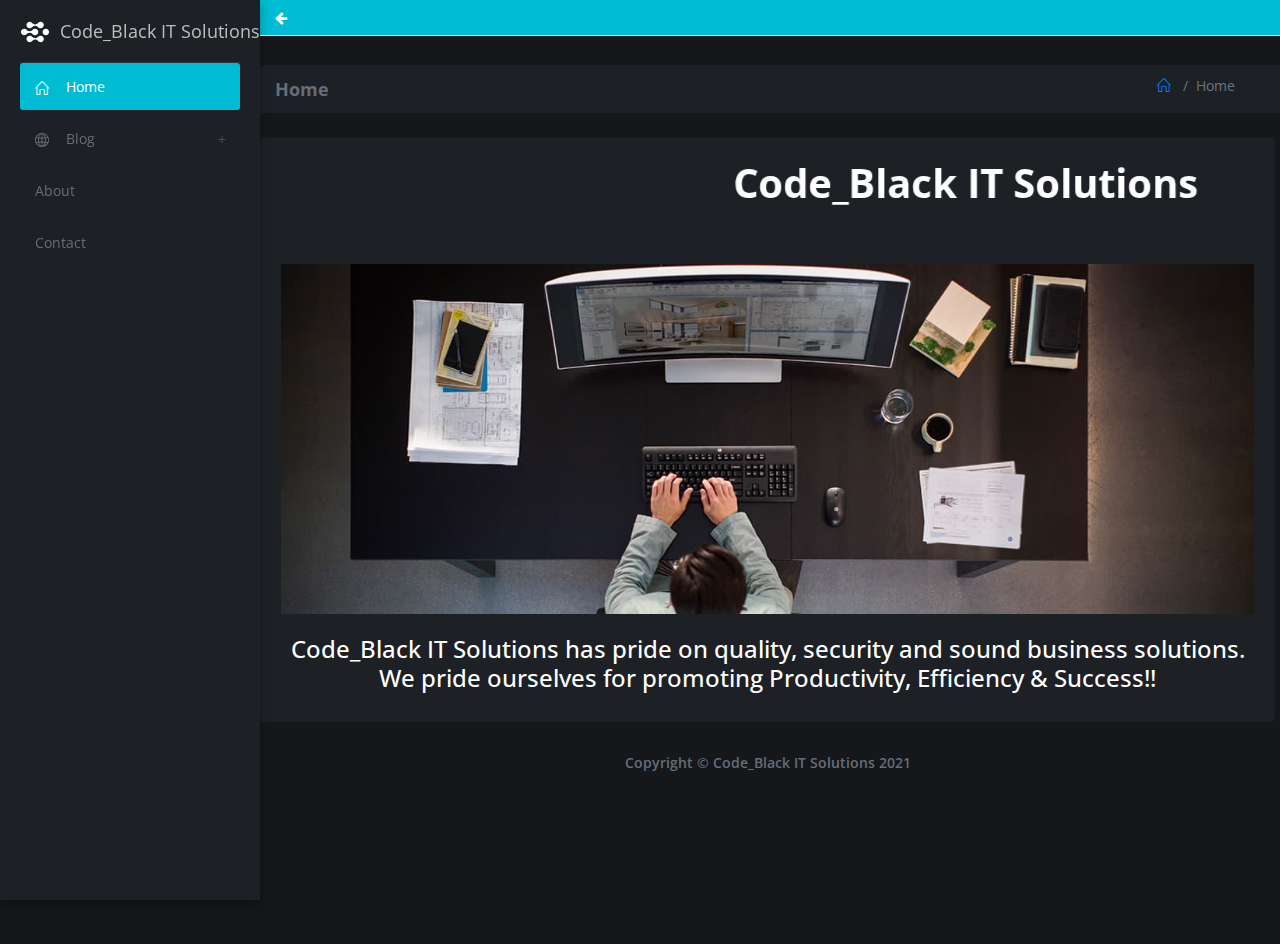
==== index.html @ f084bb69 "First Commit" ====
<!doctype html>
<html lang="en">

<head>
    <title>CodeBlack IT Solutions Home</title>
    <meta charset="utf-8">
    <meta http-equiv="X-UA-Compatible" content="IE=Edge">
    <meta name="viewport" content="width=device-width, initial-scale=1.0, maximum-scale=1.0, user-scalable=0">
    <meta name="description" content="CodeBlack IT Solutions Site">
    <meta name="author" content="Lwandile">


    <!-- VENDOR CSS -->
    <link rel="stylesheet" href="assets/vendor/bootstrap/css/bootstrap.min.css">
    <link rel="stylesheet" href="assets/vendor/font-awesome/css/font-awesome.min.css">

    <!-- MAIN CSS -->
    <link rel="stylesheet" href="assets/css/main.css">
    <link rel="stylesheet" href="assets/css/blog.css">
    <link rel="stylesheet" href="assets/css/color_skins.css">
</head>

<body class="theme-cyan">

    <!-- Page Loader -->
    <div class="page-loader-wrapper">
        <div class="loader">
            <div class="m-t-30"><img src="assets/images/icon-light.svg" width="48" height="48" alt="CodeBlackITSolutions"></div>
            <p>Please wait...</p>
        </div>
    </div>
    <!-- Overlay For Sidebars -->
    <div class="overlay"></div>

    <div id="wrapper">

        <nav class="navbar navbar-fixed-top">
            <div class="container-fluid">
                <div class="navbar-left">
                    <div class="navbar-btn">
                        <a href="index.html"><img src="assets/images/icon-light.svg" alt="CodeBlack IT Solutions Logo" class="img-fluid logo"></a>
                        <button type="button" class="btn-toggle-offcanvas"><i class="lnr lnr-menu fa fa-bars"></i></button>

                    </div>
                    <a href="javascript:void(0);" class="icon-menu btn-toggle-fullwidth"><i
                        class="fa fa-arrow-left"></i></a>

                </div>


            </div>

        </nav>
        <div id="left-sidebar" class="sidebar">
            <div class="navbar-brand">
                <a href="index.html"><img src="assets/images/icon-light.svg" alt="Code_BlackITSolutions Logo" class="img-fluid logo"><span>Code_Black IT Solutions</span></a>
                <button type="button" class="btn-toggle-offcanvas btn btn-sm btn-default float-right"><i
                    class="lnr lnr-menu fa fa-chevron-circle-left"></i></button>
            </div>
            <div class="sidebar-scroll">


            </div>
            <nav id="left-sidebar-nav" class="sidebar-nav">
                <ul id="main-menu" class="metismenu">
                    <li class="active"><a href="index.html"><i class="icon-home"></i><span>Home</span></a></li>


                    <li>
                        <a href="#Blog" class="has-arrow"><i class="icon-globe"></i><span>Blog</span></a>
                        <ul>
                            <li><a href="blog-dashboard.html">Blog Dashboard</a></li>
                            <li><a href="blog-post.html">New Post</a></li>
                        </ul>
                    </li>
                    <li><a href="about.html">About</a></li>
                    <li><a href="contact.html">Contact</a></li>

                </ul>
            </nav>
        </div>


        <div id="main-content">
            <div class="block-header">
                <div class="row clearfix">
                    <div class="col-md-6 col-sm-12">
                        <h2><b>Home</b></h2>
                    </div>
                    <div class="col-md-6 col-sm-12 text-right">
                        <ul class="breadcrumb">
                            <li class="breadcrumb-item"><a href="index.html"><i class="icon-home"></i></a></li>
                            <li class="breadcrumb-item active">Home</li>
                        </ul>
                    </div>
                </div>
            </div>
            <div class="container-fluid">

                <div class="row clearfix">


                    <div class="card">
                        <div class="header">
                            <h1 class="text-center">

                                <marquee behavior="alternate"><b>Code_Black IT Solutions</b></marquee>
                            </h1>
                        </div>
                        <div class="body text-center">
                            <div class="slideshow-container">
                                <img class="mySlides" src="assets/images/productivity wide.jpg" style="width:100%">
                                <img class="mySlides" src="assets/images/efficiency.jpg" style="width:100%">
                                <img class="mySlides" src="assets/images/success.jpg" style="width:100%">
                            </div>
                            <br>
                            <h4> Code_Black IT Solutions has pride on quality, security and sound business solutions. We pride ourselves for promoting Productivity, Efficiency & Success!!
                            </h4>
                        </div>
                    </div>



                    <footer>Copyright © Code_Black IT Solutions 2021</footer>
                </div>
            </div>
        </div>
    </div>

    <!-- Javascript -->
    <script src="assets/bundles/libscripts.bundle.js"></script>
    <script src="assets/bundles/vendorscripts.bundle.js"></script>

    <script src="assets/bundles/mainscripts.bundle.js"></script>

    <script>
        var myIndex = 0;
        carousel();

        function carousel() {
            var i;
            var x = document.getElementsByClassName("mySlides");
            for (i = 0; i < x.length; i++) {
                x[i].style.display = "none";
            }
            myIndex++;
            if (myIndex > x.length) {
                myIndex = 1
            }
            x[myIndex - 1].style.display = "block";
            setTimeout(carousel, 2000); // Change image every 2 seconds
        }
    </script>


</body>


</html>
---- assets/css/main.css ----
@import url("https://fonts.googleapis.com/css?family=Open+Sans:300,400,600,700");
@font-face {
    font-family: 'simple-Line-Icons';
    src: url("../fonts/simple-Line-Icons.eot");
    src: url("../fonts/simple-Line-Icons.eot") format("embedded-opentype"), url("../fonts/simple-Line-Icons.woff") format("woff"), url("../fonts/simple-Line-Icons.ttf") format("truetype"), url("../fonts/simple-Line-Icons.svg#Simple-Line-Icons") format("svg");
    font-weight: normal;
    font-style: normal
}

[data-icon]:before {
    font-family: 'simple-Line-Icons';
    content: attr(data-icon);
    speak-as: none;
    font-weight: normal;
    font-variant: normal;
    text-transform: none;
    line-height: 1;
    -webkit-font-smoothing: antialiased;
    -moz-osx-font-smoothing: grayscale;
    font-size: 17px
}

.icon-user-female,
.icon-user-follow,
.icon-user-following,
.icon-user-unfollow,
.icon-trophy,
.icon-screen-smartphone,
.icon-screen-desktop,
.icon-plane,
.icon-notebook,
.icon-moustache,
.icon-mouse,
.icon-magnet,
.icon-energy,
.icon-emoticon-smile,
.icon-disc,
.icon-cursor-move,
.icon-crop,
.icon-credit-card,
.icon-chemistry,
.icon-user,
.icon-speedometer,
.icon-social-youtube,
.icon-social-twitter,
.icon-social-tumblr,
.icon-social-facebook,
.icon-social-dropbox,
.icon-social-dribbble,
.icon-shield,
.icon-screen-tablet,
.icon-magic-wand,
.icon-hourglass,
.icon-graduation,
.icon-ghost,
.icon-game-controller,
.icon-fire,
.icon-eyeglasses,
.icon-envelope-open,
.icon-envelope-letter,
.icon-bell,
.icon-badge,
.icon-anchor,
.icon-wallet,
.icon-vector,
.icon-speech,
.icon-puzzle,
.icon-printer,
.icon-present,
.icon-playlist,
.icon-pin,
.icon-picture,
.icon-map,
.icon-layers,
.icon-handbag,
.icon-globe-alt,
.icon-globe,
.icon-frame,
.icon-folder-alt,
.icon-film,
.icon-feed,
.icon-earphones-alt,
.icon-earphones,
.icon-drop,
.icon-drawer,
.icon-docs,
.icon-directions,
.icon-direction,
.icon-diamond,
.icon-cup,
.icon-compass,
.icon-call-out,
.icon-call-in,
.icon-call-end,
.icon-calculator,
.icon-bubbles,
.icon-briefcase,
.icon-book-open,
.icon-basket-loaded,
.icon-basket,
.icon-bag,
.icon-action-undo,
.icon-action-redo,
.icon-wrench,
.icon-umbrella,
.icon-trash,
.icon-tag,
.icon-support,
.icon-size-fullscreen,
.icon-size-actual,
.icon-shuffle,
.icon-share-alt,
.icon-share,
.icon-rocket,
.icon-question,
.icon-pie-chart,
.icon-pencil,
.icon-note,
.icon-music-tone-alt,
.icon-music-tone,
.icon-microphone,
.icon-loop,
.icon-logout,
.icon-login,
.icon-list,
.icon-like,
.icon-home,
.icon-grid,
.icon-graph,
.icon-equalizer,
.icon-dislike,
.icon-cursor,
.icon-control-start,
.icon-control-rewind,
.icon-control-play,
.icon-control-pause,
.icon-control-forward,
.icon-control-end,
.icon-calendar,
.icon-bulb,
.icon-bar-chart,
.icon-arrow-up,
.icon-arrow-right,
.icon-arrow-left,
.icon-arrow-down,
.icon-ban,
.icon-bubble,
.icon-camcorder,
.icon-camera,
.icon-check,
.icon-clock,
.icon-close,
.icon-cloud-download,
.icon-cloud-upload,
.icon-doc,
.icon-envelope,
.icon-eye,
.icon-flag,
.icon-folder,
.icon-heart,
.icon-info,
.icon-key,
.icon-link,
.icon-lock,
.icon-lock-open,
.icon-magnifier,
.icon-magnifier-add,
.icon-magnifier-remove,
.icon-paper-clip,
.icon-paper-plane,
.icon-plus,
.icon-pointer,
.icon-power,
.icon-refresh,
.icon-reload,
.icon-settings,
.icon-star,
.icon-symbol-female,
.icon-symbol-male,
.icon-target,
.icon-volume-1,
.icon-volume-2,
.icon-volume-off,
.icon-users {
    font-family: 'Simple-Line-Icons';
    speak-as: none;
    font-style: normal;
    font-weight: normal;
    font-variant: normal;
    text-transform: none;
    line-height: 1;
    -webkit-font-smoothing: antialiased
}

.icon-user-female:before {
    content: "\e000"
}

.icon-user-follow:before {
    content: "\e002"
}

.icon-user-following:before {
    content: "\e003"
}

.icon-user-unfollow:before {
    content: "\e004"
}

.icon-trophy:before {
    content: "\e006"
}

.icon-screen-smartphone:before {
    content: "\e010"
}

.icon-screen-desktop:before {
    content: "\e011"
}

.icon-plane:before {
    content: "\e012"
}

.icon-notebook:before {
    content: "\e013"
}

.icon-moustache:before {
    content: "\e014"
}

.icon-mouse:before {
    content: "\e015"
}

.icon-magnet:before {
    content: "\e016"
}

.icon-energy:before {
    content: "\e020"
}

.icon-emoticon-smile:before {
    content: "\e021"
}

.icon-disc:before {
    content: "\e022"
}

.icon-cursor-move:before {
    content: "\e023"
}

.icon-crop:before {
    content: "\e024"
}

.icon-credit-card:before {
    content: "\e025"
}

.icon-chemistry:before {
    content: "\e026"
}

.icon-user:before {
    content: "\e005"
}

.icon-speedometer:before {
    content: "\e007"
}

.icon-social-youtube:before {
    content: "\e008"
}

.icon-social-twitter:before {
    content: "\e009"
}

.icon-social-tumblr:before {
    content: "\e00a"
}

.icon-social-facebook:before {
    content: "\e00b"
}

.icon-social-dropbox:before {
    content: "\e00c"
}

.icon-social-dribbble:before {
    content: "\e00d"
}

.icon-shield:before {
    content: "\e00e"
}

.icon-screen-tablet:before {
    content: "\e00f"
}

.icon-magic-wand:before {
    content: "\e017"
}

.icon-hourglass:before {
    content: "\e018"
}

.icon-graduation:before {
    content: "\e019"
}

.icon-ghost:before {
    content: "\e01a"
}

.icon-game-controller:before {
    content: "\e01b"
}

.icon-fire:before {
    content: "\e01c"
}

.icon-eyeglasses:before {
    content: "\e01d"
}

.icon-envelope-open:before {
    content: "\e01e"
}

.icon-envelope-letter:before {
    content: "\e01f"
}

.icon-bell:before {
    content: "\e027"
}

.icon-badge:before {
    content: "\e028"
}

.icon-anchor:before {
    content: "\e029"
}

.icon-wallet:before {
    content: "\e02a"
}

.icon-vector:before {
    content: "\e02b"
}

.icon-speech:before {
    content: "\e02c"
}

.icon-puzzle:before {
    content: "\e02d"
}

.icon-printer:before {
    content: "\e02e"
}

.icon-present:before {
    content: "\e02f"
}

.icon-playlist:before {
    content: "\e030"
}

.icon-pin:before {
    content: "\e031"
}

.icon-picture:before {
    content: "\e032"
}

.icon-map:before {
    content: "\e033"
}

.icon-layers:before {
    content: "\e034"
}

.icon-handbag:before {
    content: "\e035"
}

.icon-globe-alt:before {
    content: "\e036"
}

.icon-globe:before {
    content: "\e037"
}

.icon-frame:before {
    content: "\e038"
}

.icon-folder-alt:before {
    content: "\e039"
}

.icon-film:before {
    content: "\e03a"
}

.icon-feed:before {
    content: "\e03b"
}

.icon-earphones-alt:before {
    content: "\e03c"
}

.icon-earphones:before {
    content: "\e03d"
}

.icon-drop:before {
    content: "\e03e"
}

.icon-drawer:before {
    content: "\e03f"
}

.icon-docs:before {
    content: "\e040"
}

.icon-directions:before {
    content: "\e041"
}

.icon-direction:before {
    content: "\e042"
}

.icon-diamond:before {
    content: "\e043"
}

.icon-cup:before {
    content: "\e044"
}

.icon-compass:before {
    content: "\e045"
}

.icon-call-out:before {
    content: "\e046"
}

.icon-call-in:before {
    content: "\e047"
}

.icon-call-end:before {
    content: "\e048"
}

.icon-calculator:before {
    content: "\e049"
}

.icon-bubbles:before {
    content: "\e04a"
}

.icon-briefcase:before {
    content: "\e04b"
}

.icon-book-open:before {
    content: "\e04c"
}

.icon-basket-loaded:before {
    content: "\e04d"
}

.icon-basket:before {
    content: "\e04e"
}

.icon-bag:before {
    content: "\e04f"
}

.icon-action-undo:before {
    content: "\e050"
}

.icon-action-redo:before {
    content: "\e051"
}

.icon-wrench:before {
    content: "\e052"
}

.icon-umbrella:before {
    content: "\e053"
}

.icon-trash:before {
    content: "\e054"
}

.icon-tag:before {
    content: "\e055"
}

.icon-support:before {
    content: "\e056"
}

.icon-size-fullscreen:before {
    content: "\e057"
}

.icon-size-actual:before {
    content: "\e058"
}

.icon-shuffle:before {
    content: "\e059"
}

.icon-share-alt:before {
    content: "\e05a"
}

.icon-share:before {
    content: "\e05b"
}

.icon-rocket:before {
    content: "\e05c"
}

.icon-question:before {
    content: "\e05d"
}

.icon-pie-chart:before {
    content: "\e05e"
}

.icon-pencil:before {
    content: "\e05f"
}

.icon-note:before {
    content: "\e060"
}

.icon-music-tone-alt:before {
    content: "\e061"
}

.icon-music-tone:before {
    content: "\e062"
}

.icon-microphone:before {
    content: "\e063"
}

.icon-loop:before {
    content: "\e064"
}

.icon-logout:before {
    content: "\e065"
}

.icon-login:before {
    content: "\e066"
}

.icon-list:before {
    content: "\e067"
}

.icon-like:before {
    content: "\e068"
}

.icon-home:before {
    content: "\e069"
}

.icon-grid:before {
    content: "\e06a"
}

.icon-graph:before {
    content: "\e06b"
}

.icon-equalizer:before {
    content: "\e06c"
}

.icon-dislike:before {
    content: "\e06d"
}

.icon-cursor:before {
    content: "\e06e"
}

.icon-control-start:before {
    content: "\e06f"
}

.icon-control-rewind:before {
    content: "\e070"
}

.icon-control-play:before {
    content: "\e071"
}

.icon-control-pause:before {
    content: "\e072"
}

.icon-control-forward:before {
    content: "\e073"
}

.icon-control-end:before {
    content: "\e074"
}

.icon-calendar:before {
    content: "\e075"
}

.icon-bulb:before {
    content: "\e076"
}

.icon-bar-chart:before {
    content: "\e077"
}

.icon-arrow-up:before {
    content: "\e078"
}

.icon-arrow-right:before {
    content: "\e079"
}

.icon-arrow-left:before {
    content: "\e07a"
}

.icon-arrow-down:before {
    content: "\e07b"
}

.icon-ban:before {
    content: "\e07c"
}

.icon-bubble:before {
    content: "\e07d"
}

.icon-camcorder:before {
    content: "\e07e"
}

.icon-camera:before {
    content: "\e07f"
}

.icon-check:before {
    content: "\e080"
}

.icon-clock:before {
    content: "\e081"
}

.icon-close:before {
    content: "\e082"
}

.icon-cloud-download:before {
    content: "\e083"
}

.icon-cloud-upload:before {
    content: "\e084"
}

.icon-doc:before {
    content: "\e085"
}

.icon-envelope:before {
    content: "\e086"
}

.icon-eye:before {
    content: "\e087"
}

.icon-flag:before {
    content: "\e088"
}

.icon-folder:before {
    content: "\e089"
}

.icon-heart:before {
    content: "\e08a"
}

.icon-info:before {
    content: "\e08b"
}

.icon-key:before {
    content: "\e08c"
}

.icon-link:before {
    content: "\e08d"
}

.icon-lock:before {
    content: "\e08e"
}

.icon-lock-open:before {
    content: "\e08f"
}

.icon-magnifier:before {
    content: "\e090"
}

.icon-magnifier-add:before {
    content: "\e091"
}

.icon-magnifier-remove:before {
    content: "\e092"
}

.icon-paper-clip:before {
    content: "\e093"
}

.icon-paper-plane:before {
    content: "\e094"
}

.icon-plus:before {
    content: "\e095"
}

.icon-pointer:before {
    content: "\e096"
}

.icon-power:before {
    content: "\e097"
}

.icon-refresh:before {
    content: "\e098"
}

.icon-reload:before {
    content: "\e099"
}

.icon-settings:before {
    content: "\e09a"
}

.icon-star:before {
    content: "\e09b"
}

.icon-symbol-female:before {
    content: "\e09c"
}

.icon-symbol-male:before {
    content: "\e09d"
}

.icon-target:before {
    content: "\e09e"
}

.icon-volume-1:before {
    content: "\e09f"
}

.icon-volume-2:before {
    content: "\e0a0"
}

.icon-volume-off:before {
    content: "\e0a1"
}

.icon-users:before {
    content: "\e001"
}

@font-face {
    font-family: 'weathericons';
    src: url("../fonts/weathericons-regular-webfont.eot");
    src: url("../fonts/weathericons-regular-webfont.eot?#iefix") format("embedded-opentype"), url("../fonts/weathericons-regular-webfont.woff") format("woff"), url("../fonts/weathericons-regular-webfont.ttf") format("truetype"), url("../fonts/weathericons-regular-webfont.svg#weathericons-regular-webfontRg") format("svg");
    font-weight: normal;
    font-style: normal
}

.wi {
    display: inline-block;
    font-family: 'weathericons';
    font-style: normal;
    font-weight: normal;
    line-height: 1;
    -webkit-font-smoothing: antialiased;
    -moz-osx-font-smoothing: grayscale
}

.wi-day-cloudy-gusts:before {
    content: "\f000"
}

.wi-day-cloudy-windy:before {
    content: "\f001"
}

.wi-day-cloudy:before {
    content: "\f002"
}

.wi-day-fog:before {
    content: "\f003"
}

.wi-day-hail:before {
    content: "\f004"
}

.wi-day-lightning:before {
    content: "\f005"
}

.wi-day-rain-mix:before {
    content: "\f006"
}

.wi-day-rain-wind:before {
    content: "\f007"
}

.wi-day-rain:before {
    content: "\f008"
}

.wi-day-showers:before {
    content: "\f009"
}

.wi-day-snow:before {
    content: "\f00a"
}

.wi-day-sprinkle:before {
    content: "\f00b"
}

.wi-day-sunny-overcast:before {
    content: "\f00c"
}

.wi-day-sunny:before {
    content: "\f00d"
}

.wi-day-storm-showers:before {
    content: "\f00e"
}

.wi-day-thunderstorm:before {
    content: "\f010"
}

.wi-cloudy-gusts:before {
    content: "\f011"
}

.wi-cloudy-windy:before {
    content: "\f012"
}

.wi-cloudy:before {
    content: "\f013"
}

.wi-fog:before {
    content: "\f014"
}

.wi-hail:before {
    content: "\f015"
}

.wi-lightning:before {
    content: "\f016"
}

.wi-rain-mix:before {
    content: "\f017"
}

.wi-rain-wind:before {
    content: "\f018"
}

.wi-rain:before {
    content: "\f019"
}

.wi-showers:before {
    content: "\f01a"
}

.wi-snow:before {
    content: "\f01b"
}

.wi-sprinkle:before {
    content: "\f01c"
}

.wi-storm-showers:before {
    content: "\f01d"
}

.wi-thunderstorm:before {
    content: "\f01e"
}

.wi-windy:before {
    content: "\f021"
}

.wi-night-alt-cloudy-gusts:before {
    content: "\f022"
}

.wi-night-alt-cloudy-windy:before {
    content: "\f023"
}

.wi-night-alt-hail:before {
    content: "\f024"
}

.wi-night-alt-lightning:before {
    content: "\f025"
}

.wi-night-alt-rain-mix:before {
    content: "\f026"
}

.wi-night-alt-rain-wind:before {
    content: "\f027"
}

.wi-night-alt-rain:before {
    content: "\f028"
}

.wi-night-alt-showers:before {
    content: "\f029"
}

.wi-night-alt-snow:before {
    content: "\f02a"
}

.wi-night-alt-sprinkle:before {
    content: "\f02b"
}

.wi-night-alt-storm-showers:before {
    content: "\f02c"
}

.wi-night-alt-thunderstorm:before {
    content: "\f02d"
}

.wi-night-clear:before {
    content: "\f02e"
}

.wi-night-cloudy-gusts:before {
    content: "\f02f"
}

.wi-night-cloudy-windy:before {
    content: "\f030"
}

.wi-night-cloudy:before {
    content: "\f031"
}

.wi-night-hail:before {
    content: "\f032"
}

.wi-night-lightning:before {
    content: "\f033"
}

.wi-night-rain-mix:before {
    content: "\f034"
}

.wi-night-rain-wind:before {
    content: "\f035"
}

.wi-night-rain:before {
    content: "\f036"
}

.wi-night-showers:before {
    content: "\f037"
}

.wi-night-snow:before {
    content: "\f038"
}

.wi-night-sprinkle:before {
    content: "\f039"
}

.wi-night-storm-showers:before {
    content: "\f03a"
}

.wi-night-thunderstorm:before {
    content: "\f03b"
}

.wi-celsius:before {
    content: "\f03c"
}

.wi-cloud-down:before {
    content: "\f03d"
}

.wi-cloud-refresh:before {
    content: "\f03e"
}

.wi-cloud-up:before {
    content: "\f040"
}

.wi-cloud:before {
    content: "\f041"
}

.wi-degrees:before {
    content: "\f042"
}

.wi-down-left:before {
    content: "\f043"
}

.wi-down:before {
    content: "\f044"
}

.wi-fahrenheit:before {
    content: "\f045"
}

.wi-horizon-alt:before {
    content: "\f046"
}

.wi-horizon:before {
    content: "\f047"
}

.wi-left:before {
    content: "\f048"
}

.wi-lightning:before {
    content: "\f016"
}

.wi-night-fog:before {
    content: "\f04a"
}

.wi-refresh-alt:before {
    content: "\f04b"
}

.wi-refresh:before {
    content: "\f04c"
}

.wi-right:before {
    content: "\f04d"
}

.wi-sprinkles:before {
    content: "\f04e"
}

.wi-strong-wind:before {
    content: "\f050"
}

.wi-sunrise:before {
    content: "\f051"
}

.wi-sunset:before {
    content: "\f052"
}

.wi-thermometer-exterior:before {
    content: "\f053"
}

.wi-thermometer-internal:before {
    content: "\f054"
}

.wi-thermometer:before {
    content: "\f055"
}

.wi-tornado:before {
    content: "\f056"
}

.wi-up-right:before {
    content: "\f057"
}

.wi-up:before {
    content: "\f058"
}

.wi-wind-west:before {
    content: "\f059"
}

.wi-wind-south-west:before {
    content: "\f05a"
}

.wi-wind-south-east:before {
    content: "\f05b"
}

.wi-wind-south:before {
    content: "\f05c"
}

.wi-wind-north-west:before {
    content: "\f05d"
}

.wi-wind-north-east:before {
    content: "\f05e"
}

.wi-wind-north:before {
    content: "\f060"
}

.wi-wind-east:before {
    content: "\f061"
}

.wi-smoke:before {
    content: "\f062"
}

.wi-dust:before {
    content: "\f063"
}

.wi-snow-wind:before {
    content: "\f064"
}

.wi-day-snow-wind:before {
    content: "\f065"
}

.wi-night-snow-wind:before {
    content: "\f066"
}

.wi-night-alt-snow-wind:before {
    content: "\f067"
}

.wi-day-sleet-storm:before {
    content: "\f068"
}

.wi-night-sleet-storm:before {
    content: "\f069"
}

.wi-night-alt-sleet-storm:before {
    content: "\f06a"
}

.wi-day-snow-thunderstorm:before {
    content: "\f06b"
}

.wi-night-snow-thunderstorm:before {
    content: "\f06c"
}

.wi-night-alt-snow-thunderstorm:before {
    content: "\f06d"
}

.wi-solar-eclipse:before {
    content: "\f06e"
}

.wi-lunar-eclipse:before {
    content: "\f070"
}

.wi-meteor:before {
    content: "\f071"
}

.wi-hot:before {
    content: "\f072"
}

.wi-hurricane:before {
    content: "\f073"
}

.wi-smog:before {
    content: "\f074"
}

.wi-alien:before {
    content: "\f075"
}

.wi-snowflake-cold:before {
    content: "\f076"
}

.wi-stars:before {
    content: "\f077"
}

.wi-night-partly-cloudy:before {
    content: "\f083"
}

.wi-umbrella:before {
    content: "\f084"
}

.wi-day-windy:before {
    content: "\f085"
}

.wi-night-alt-cloudy:before {
    content: "\f086"
}

.wi-up-left:before {
    content: "\f087"
}

.wi-down-right:before {
    content: "\f088"
}

.wi-time-12:before {
    content: "\f089"
}

.wi-time-1:before {
    content: "\f08a"
}

.wi-time-2:before {
    content: "\f08b"
}

.wi-time-3:before {
    content: "\f08c"
}

.wi-time-4:before {
    content: "\f08d"
}

.wi-time-5:before {
    content: "\f08e"
}

.wi-time-6:before {
    content: "\f08f"
}

.wi-time-7:before {
    content: "\f090"
}

.wi-time-8:before {
    content: "\f091"
}

.wi-time-9:before {
    content: "\f092"
}

.wi-time-10:before {
    content: "\f093"
}

.wi-time-11:before {
    content: "\f094"
}

.wi-day-sleet:before {
    content: "\f0b2"
}

.wi-night-sleet:before {
    content: "\f0b3"
}

.wi-night-alt-sleet:before {
    content: "\f0b4"
}

.wi-sleet:before {
    content: "\f0b5"
}

.wi-day-haze:before {
    content: "\f0b6"
}

.wi-beafort-0:before {
    content: "\f0b7"
}

.wi-beafort-1:before {
    content: "\f0b8"
}

.wi-beafort-2:before {
    content: "\f0b9"
}

.wi-beafort-3:before {
    content: "\f0ba"
}

.wi-beafort-4:before {
    content: "\f0bb"
}

.wi-beafort-5:before {
    content: "\f0bc"
}

.wi-beafort-6:before {
    content: "\f0bd"
}

.wi-beafort-7:before {
    content: "\f0be"
}

.wi-beafort-8:before {
    content: "\f0bf"
}

.wi-beafort-9:before {
    content: "\f0c0"
}

.wi-beafort-10:before {
    content: "\f0c1"
}

.wi-beafort-11:before {
    content: "\f0c2"
}

.wi-beafort-12:before {
    content: "\f0c3"
}

.wi-wind-default:before {
    content: "\f0b1"
}

.wi-wind-default._0-deg {
    -webkit-transform: rotate(0deg);
    -moz-transform: rotate(0deg);
    -ms-transform: rotate(0deg);
    -o-transform: rotate(0deg);
    transform: rotate(0deg)
}

.wi-wind-default._15-deg {
    -webkit-transform: rotate(15deg);
    -moz-transform: rotate(15deg);
    -ms-transform: rotate(15deg);
    -o-transform: rotate(15deg);
    transform: rotate(15deg)
}

.wi-wind-default._30-deg {
    -webkit-transform: rotate(30deg);
    -moz-transform: rotate(30deg);
    -ms-transform: rotate(30deg);
    -o-transform: rotate(30deg);
    transform: rotate(30deg)
}

.wi-wind-default._45-deg {
    -webkit-transform: rotate(45deg);
    -moz-transform: rotate(45deg);
    -ms-transform: rotate(45deg);
    -o-transform: rotate(45deg);
    transform: rotate(45deg)
}

.wi-wind-default._60-deg {
    -webkit-transform: rotate(60deg);
    -moz-transform: rotate(60deg);
    -ms-transform: rotate(60deg);
    -o-transform: rotate(60deg);
    transform: rotate(60deg)
}

.wi-wind-default._75-deg {
    -webkit-transform: rotate(75deg);
    -moz-transform: rotate(75deg);
    -ms-transform: rotate(75deg);
    -o-transform: rotate(75deg);
    transform: rotate(75deg)
}

.wi-wind-default._90-deg {
    -webkit-transform: rotate(90deg);
    -moz-transform: rotate(90deg);
    -ms-transform: rotate(90deg);
    -o-transform: rotate(90deg);
    transform: rotate(90deg)
}

.wi-wind-default._105-deg {
    -webkit-transform: rotate(105deg);
    -moz-transform: rotate(105deg);
    -ms-transform: rotate(105deg);
    -o-transform: rotate(105deg);
    transform: rotate(105deg)
}

.wi-wind-default._120-deg {
    -webkit-transform: rotate(120deg);
    -moz-transform: rotate(120deg);
    -ms-transform: rotate(120deg);
    -o-transform: rotate(120deg);
    transform: rotate(120deg)
}

.wi-wind-default._135-deg {
    -webkit-transform: rotate(135deg);
    -moz-transform: rotate(135deg);
    -ms-transform: rotate(135deg);
    -o-transform: rotate(135deg);
    transform: rotate(135deg)
}

.wi-wind-default._150-deg {
    -webkit-transform: rotate(150deg);
    -moz-transform: rotate(150deg);
    -ms-transform: rotate(150deg);
    -o-transform: rotate(150deg);
    transform: rotate(150deg)
}

.wi-wind-default._165-deg {
    -webkit-transform: rotate(165deg);
    -moz-transform: rotate(165deg);
    -ms-transform: rotate(165deg);
    -o-transform: rotate(165deg);
    transform: rotate(165deg)
}

.wi-wind-default._180-deg {
    -webkit-transform: rotate(180deg);
    -moz-transform: rotate(180deg);
    -ms-transform: rotate(180deg);
    -o-transform: rotate(180deg);
    transform: rotate(180deg)
}

.wi-wind-default._195-deg {
    -webkit-transform: rotate(195deg);
    -moz-transform: rotate(195deg);
    -ms-transform: rotate(195deg);
    -o-transform: rotate(195deg);
    transform: rotate(195deg)
}

.wi-wind-default._210-deg {
    -webkit-transform: rotate(210deg);
    -moz-transform: rotate(210deg);
    -ms-transform: rotate(210deg);
    -o-transform: rotate(210deg);
    transform: rotate(210deg)
}

.wi-wind-default._225-deg {
    -webkit-transform: rotate(225deg);
    -moz-transform: rotate(225deg);
    -ms-transform: rotate(225deg);
    -o-transform: rotate(225deg);
    transform: rotate(225deg)
}

.wi-wind-default._240-deg {
    -webkit-transform: rotate(240deg);
    -moz-transform: rotate(240deg);
    -ms-transform: rotate(240deg);
    -o-transform: rotate(240deg);
    transform: rotate(240deg)
}

.wi-wind-default._255-deg {
    -webkit-transform: rotate(255deg);
    -moz-transform: rotate(255deg);
    -ms-transform: rotate(255deg);
    -o-transform: rotate(255deg);
    transform: rotate(255deg)
}

.wi-wind-default._270-deg {
    -webkit-transform: rotate(270deg);
    -moz-transform: rotate(270deg);
    -ms-transform: rotate(270deg);
    -o-transform: rotate(270deg);
    transform: rotate(270deg)
}

.wi-wind-default._285-deg {
    -webkit-transform: rotate(295deg);
    -moz-transform: rotate(295deg);
    -ms-transform: rotate(295deg);
    -o-transform: rotate(295deg);
    transform: rotate(295deg)
}

.wi-wind-default._300-deg {
    -webkit-transform: rotate(300deg);
    -moz-transform: rotate(300deg);
    -ms-transform: rotate(300deg);
    -o-transform: rotate(300deg);
    transform: rotate(300deg)
}

.wi-wind-default._315-deg {
    -webkit-transform: rotate(315deg);
    -moz-transform: rotate(315deg);
    -ms-transform: rotate(315deg);
    -o-transform: rotate(315deg);
    transform: rotate(315deg)
}

.wi-wind-default._330-deg {
    -webkit-transform: rotate(330deg);
    -moz-transform: rotate(330deg);
    -ms-transform: rotate(330deg);
    -o-transform: rotate(330deg);
    transform: rotate(330deg)
}

.wi-wind-default._345-deg {
    -webkit-transform: rotate(345deg);
    -moz-transform: rotate(345deg);
    -ms-transform: rotate(345deg);
    -o-transform: rotate(345deg);
    transform: rotate(345deg)
}

.wi-moon-new:before {
    content: "\f095"
}

.wi-moon-waxing-cresent-1:before {
    content: "\f096"
}

.wi-moon-waxing-cresent-2:before {
    content: "\f097"
}

.wi-moon-waxing-cresent-3:before {
    content: "\f098"
}

.wi-moon-waxing-cresent-4:before {
    content: "\f099"
}

.wi-moon-waxing-cresent-5:before {
    content: "\f09a"
}

.wi-moon-waxing-cresent-6:before {
    content: "\f09b"
}

.wi-moon-first-quarter:before {
    content: "\f09c"
}

.wi-moon-waxing-gibbous-1:before {
    content: "\f09d"
}

.wi-moon-waxing-gibbous-2:before {
    content: "\f09e"
}

.wi-moon-waxing-gibbous-3:before {
    content: "\f09f"
}

.wi-moon-waxing-gibbous-4:before {
    content: "\f0a0"
}

.wi-moon-waxing-gibbous-5:before {
    content: "\f0a1"
}

.wi-moon-waxing-gibbous-6:before {
    content: "\f0a2"
}

.wi-moon-full:before {
    content: "\f0a3"
}

.wi-moon-waning-gibbous-1:before {
    content: "\f0a4"
}

.wi-moon-waning-gibbous-2:before {
    content: "\f0a5"
}

.wi-moon-waning-gibbous-3:before {
    content: "\f0a6"
}

.wi-moon-waning-gibbous-4:before {
    content: "\f0a7"
}

.wi-moon-waning-gibbous-5:before {
    content: "\f0a8"
}

.wi-moon-waning-gibbous-6:before {
    content: "\f0a9"
}

.wi-moon-3rd-quarter:before {
    content: "\f0aa"
}

.wi-moon-waning-crescent-1:before {
    content: "\f0ab"
}

.wi-moon-waning-crescent-2:before {
    content: "\f0ac"
}

.wi-moon-waning-crescent-3:before {
    content: "\f0ad"
}

.wi-moon-waning-crescent-4:before {
    content: "\f0ae"
}

.wi-moon-waning-crescent-5:before {
    content: "\f0af"
}

.wi-moon-waning-crescent-6:before {
    content: "\f0b0"
}

.waitMe_container:not(body) {
    transform: translateZ(0);
    backface-visibility: hidden
}

body.waitMe_container .waitMe {
    position: fixed;
    height: 100vh;
    transform: translateZ(0);
    backface-visibility: hidden
}

body.waitMe_container .waitMe .waitMe_content {
    top: 50% !important;
    transform: none !important
}

.waitMe_container .waitMe {
    position: absolute;
    top: 0;
    left: 0;
    right: 0;
    bottom: 0;
    z-index: 9989;
    text-align: center;
    overflow: hidden;
    cursor: wait
}

.waitMe_container .waitMe * {
    font-family: inherit;
    font-size: inherit;
    font-weight: initial;
    font-style: initial;
    line-height: initial;
    color: initial;
    text-decoration: initial;
    text-transform: initial;
    padding: initial;
    margin: initial
}

.waitMe_container .waitMe .waitMe_content {
    position: absolute;
    left: 0;
    right: 0;
    top: 50%;
    backface-visibility: hidden
}

.waitMe_container .waitMe .waitMe_content.horizontal>.waitMe_progress {
    display: inline-block;
    vertical-align: middle
}

.waitMe_container .waitMe .waitMe_content.horizontal>.waitMe_text {
    display: inline-block;
    margin: 0 0 0 20px;
    vertical-align: middle
}

.waitMe_container .waitMe .waitMe_progress {
    position: relative;
    font-size: 0;
    line-height: 0
}

.waitMe_container .waitMe .waitMe_progress>div {
    animation-fill-mode: both;
    display: inline-block;
    transform: translateZ(0);
    backface-visibility: hidden
}

.waitMe_container .waitMe .waitMe_text {
    position: relative;
    margin: 20px 0 0
}

body.waitMe_body {
    overflow: hidden;
    height: 100%
}

body.waitMe_body.hideMe {
    transition: opacity .2s ease-in-out;
    opacity: 0
}

body.waitMe_body .waitMe_container:not([data-waitme_id]) {
    position: fixed;
    z-index: 9989;
    top: 0;
    bottom: 0;
    left: 0;
    right: 0;
    background: #fff
}

body.waitMe_body .waitMe_container:not([data-waitme_id])>div {
    animation-fill-mode: both;
    position: absolute
}

body.waitMe_body .waitMe_container.progress>div {
    width: 0;
    height: 3px;
    top: 0;
    left: 0;
    background: #000;
    box-shadow: -5px 0 5px 2px rgba(0, 0, 0, 0.2);
    animation: progress_body 7s infinite ease-out
}

body.waitMe_body .waitMe_container.working>div {
    width: 10%;
    height: 3px;
    top: 0;
    left: -10%;
    background: #000;
    box-shadow: -5px 0 5px 2px rgba(0, 0, 0, 0.2);
    animation: working_body 2s infinite linear
}

body.waitMe_body .waitMe_container.progress>div:after {
    content: '';
    position: absolute;
    top: 0;
    bottom: 60%;
    right: 0;
    width: 60px;
    border-radius: 50%;
    opacity: .5;
    transform: rotate(3deg);
    box-shadow: #000 1px 0 6px 1px
}

body.waitMe_body .waitMe_container.img>div {
    width: 100%;
    height: 100%;
    text-align: center;
    background-position: center !important;
    background-repeat: no-repeat !important
}

body.waitMe_body .waitMe_container.text>div {
    width: 100%;
    top: 45%;
    text-align: center
}

@keyframes progress_body {
    0% {
        width: 0
    }
    100% {
        width: 100%
    }
}

@keyframes working_body {
    0% {
        left: -10%
    }
    100% {
        left: 100%
    }
}

.waitMe_container .waitMe_progress.bounce>div {
    width: 20px;
    height: 20px;
    border-radius: 50%;
    animation: bounce 1.4s infinite ease-in-out
}

.waitMe_container .waitMe_progress.bounce .waitMe_progress_elem1 {
    animation-delay: -.32s
}

.waitMe_container .waitMe_progress.bounce .waitMe_progress_elem2 {
    animation-delay: -.16s
}

@keyframes bounce {
    0%,
    80%,
    100% {
        transform: scale(0)
    }
    40% {
        transform: scale(1)
    }
}

.waitMe_container .waitMe_progress.rotateplane>div {
    width: 30px;
    height: 30px;
    animation: rotateplane 1.2s infinite ease-in-out;
    backface-visibility: visible
}

@keyframes rotateplane {
    0% {
        transform: perspective(120px)
    }
    50% {
        transform: perspective(120px) rotateY(180deg)
    }
    100% {
        transform: perspective(120px) rotateY(180deg) rotateX(180deg)
    }
}

.waitMe_container .waitMe_progress.stretch {
    height: 60px
}

.waitMe_container .waitMe_progress.stretch>div {
    width: 1px;
    height: 100%;
    margin: 0 4px;
    animation: stretch 1.2s infinite ease-in-out
}

.waitMe_container .waitMe_progress.stretch .waitMe_progress_elem2 {
    animation-delay: -1.1s
}

.waitMe_container .waitMe_progress.stretch .waitMe_progress_elem3 {
    animation-delay: -1s
}

.waitMe_container .waitMe_progress.stretch .waitMe_progress_elem4 {
    animation-delay: -.9s
}

.waitMe_container .waitMe_progress.stretch .waitMe_progress_elem5 {
    animation-delay: -.8s
}

@keyframes stretch {
    0%,
    40%,
    100% {
        transform: scaleY(0.4)
    }
    20% {
        transform: scaleY(1)
    }
}

.waitMe_container .waitMe_progress.orbit {
    width: 40px;
    height: 40px;
    margin: auto;
    position: relative
}

.waitMe_container .waitMe_progress.orbit>div {
    width: 100%;
    height: 100%;
    margin: auto;
    top: 0;
    left: 0;
    position: absolute;
    animation: orbit_rotate 2s infinite linear
}

.waitMe_container .waitMe_progress.orbit>div>div {
    width: 50%;
    height: 50%;
    border-radius: 50%;
    top: 10%;
    left: 10%;
    position: absolute;
    animation: orbit 2s infinite ease-in-out
}

.waitMe_container .waitMe_progress.orbit .waitMe_progress_elem2>div {
    top: auto;
    bottom: 10%;
    left: auto;
    right: 10%;
    animation-delay: -1s
}

@keyframes orbit_rotate {
    0% {
        transform: rotate(0deg)
    }
    100% {
        transform: rotate(360deg)
    }
}

@keyframes orbit {
    0%,
    100% {
        transform: scale(0)
    }
    50% {
        transform: scale(1)
    }
}

.waitMe_container .waitMe_progress.roundBounce {
    width: 60px;
    height: 60px;
    margin: auto
}

.waitMe_container .waitMe_progress.roundBounce>div {
    width: 24%;
    height: 24%;
    border-radius: 50%;
    position: absolute;
    animation: roundBounce 1.2s infinite ease-in-out
}

.waitMe_container .waitMe_progress.roundBounce .waitMe_progress_elem1 {
    top: 0;
    left: 0
}

.waitMe_container .waitMe_progress.roundBounce .waitMe_progress_elem2 {
    top: 0;
    right: 0
}

.waitMe_container .waitMe_progress.roundBounce .waitMe_progress_elem3 {
    bottom: 0;
    right: 0
}

.waitMe_container .waitMe_progress.roundBounce .waitMe_progress_elem4 {
    bottom: 0;
    left: 0
}

.waitMe_container .waitMe_progress.roundBounce .waitMe_progress_elem5 {
    top: -3%;
    left: 50%;
    margin-top: -12%;
    margin-left: -12%
}

.waitMe_container .waitMe_progress.roundBounce .waitMe_progress_elem6 {
    top: 50%;
    right: -3%;
    margin-top: -12%;
    margin-right: -12%
}

.waitMe_container .waitMe_progress.roundBounce .waitMe_progress_elem7 {
    bottom: -3%;
    left: 50%;
    margin-bottom: -12%;
    margin-left: -12%
}

.waitMe_container .waitMe_progress.roundBounce .waitMe_progress_elem8 {
    top: 50%;
    left: -3%;
    margin-top: -12%;
    margin-left: -12%
}

.waitMe_container .waitMe_progress.roundBounce .waitMe_progress_elem9 {
    top: 0;
    right: 0
}

.waitMe_container .waitMe_progress.roundBounce .waitMe_progress_elem10 {
    bottom: 0;
    right: 0
}

.waitMe_container .waitMe_progress.roundBounce .waitMe_progress_elem11 {
    bottom: 0;
    left: 0
}

.waitMe_container .waitMe_progress.roundBounce .waitMe_progress_elem12 {
    top: 0;
    left: 0
}

.waitMe_container .waitMe_progress.roundBounce .waitMe_progress_elem5 {
    animation-delay: -1.1s
}

.waitMe_container .waitMe_progress.roundBounce .waitMe_progress_elem9 {
    animation-delay: -1s
}

.waitMe_container .waitMe_progress.roundBounce .waitMe_progress_elem2 {
    animation-delay: -.9s
}

.waitMe_container .waitMe_progress.roundBounce .waitMe_progress_elem6 {
    animation-delay: -.8s
}

.waitMe_container .waitMe_progress.roundBounce .waitMe_progress_elem10 {
    animation-delay: -.7s
}

.waitMe_container .waitMe_progress.roundBounce .waitMe_progress_elem3 {
    animation-delay: -.6s
}

.waitMe_container .waitMe_progress.roundBounce .waitMe_progress_elem7 {
    animation-delay: -.5s
}

.waitMe_container .waitMe_progress.roundBounce .waitMe_progress_elem11 {
    animation-delay: -.4s
}

.waitMe_container .waitMe_progress.roundBounce .waitMe_progress_elem4 {
    animation-delay: -.3s
}

.waitMe_container .waitMe_progress.roundBounce .waitMe_progress_elem8 {
    animation-delay: -.2s
}

.waitMe_container .waitMe_progress.roundBounce .waitMe_progress_elem12 {
    animation-delay: -.1s
}

@keyframes roundBounce {
    0%,
    80%,
    100% {
        transform: scale(0)
    }
    40% {
        transform: scale(1)
    }
}

.waitMe_container .waitMe_progress.win8 {
    width: 40px;
    height: 40px;
    margin: auto
}

.waitMe_container .waitMe_progress.win8>div {
    width: 100%;
    height: 100%;
    opacity: 0;
    position: absolute;
    margin: auto;
    left: 0;
    right: 0;
    transform: rotate(225deg);
    animation: win8 5.5s infinite
}

.waitMe_container .waitMe_progress.win8>div>div {
    width: 15%;
    height: 15%;
    border-radius: 50%;
    position: absolute
}

.waitMe_container .waitMe_progress.win8 .waitMe_progress_elem2 {
    animation-delay: .24s
}

.waitMe_container .waitMe_progress.win8 .waitMe_progress_elem3 {
    animation-delay: .48s
}

.waitMe_container .waitMe_progress.win8 .waitMe_progress_elem4 {
    animation-delay: .72s
}

.waitMe_container .waitMe_progress.win8 .waitMe_progress_elem5 {
    animation-delay: .96s
}

@keyframes win8 {
    0% {
        transform: rotate(225deg);
        animation-timing-function: ease-out
    }
    7% {
        opacity: 1;
        transform: rotate(345deg);
        animation-timing-function: linear
    }
    30% {
        transform: rotate(455deg);
        animation-timing-function: ease-in-out
    }
    39% {
        transform: rotate(690deg);
        animation-timing-function: linear
    }
    70% {
        opacity: 1;
        transform: rotate(815deg);
        animation-timing-function: ease-out
    }
    75% {
        transform: rotate(945deg);
        animation-timing-function: ease-out
    }
    76% {
        opacity: 0;
        transform: rotate(945deg)
    }
    100% {
        opacity: 0;
        transform: rotate(945deg)
    }
}

.waitMe_container .waitMe_progress.win8_linear {
    margin: auto;
    width: 150px;
    height: 6px
}

.waitMe_container .waitMe_progress.win8_linear>div {
    width: 100%;
    height: 100%;
    left: 0;
    opacity: 0;
    position: absolute;
    animation: win8_linear 3s infinite
}

.waitMe_container .waitMe_progress.win8_linear>div>div {
    width: 4%;
    height: 100%;
    border-radius: 50%
}

.waitMe_container .waitMe_progress.win8_linear .waitMe_progress_elem2 {
    animation-delay: .3s
}

.waitMe_container .waitMe_progress.win8_linear .waitMe_progress_elem3 {
    animation-delay: .6s
}

.waitMe_container .waitMe_progress.win8_linear .waitMe_progress_elem4 {
    animation-delay: .9s
}

.waitMe_container .waitMe_progress.win8_linear .waitMe_progress_elem5 {
    animation-delay: 1.2s
}

@keyframes win8_linear {
    0%,
    100% {
        transform: translateX(0);
        animation-timing-function: ease-out
    }
    10% {
        opacity: 1;
        transform: translateX(33.333%);
        animation-timing-function: linear
    }
    50% {
        opacity: 1;
        transform: translateX(53.333%);
        animation-timing-function: ease-in-out
    }
    60% {
        opacity: 0;
        transform: translateX(86.666%)
    }
}

.waitMe_container .waitMe_progress.ios {
    margin: auto;
    width: 40px;
    height: 40px
}

.waitMe_container .waitMe_progress.ios>div {
    width: 10%;
    height: 26%;
    position: absolute;
    left: 44.5%;
    top: 37%;
    opacity: 0;
    border-radius: 50px;
    box-shadow: 0 0 3px rgba(0, 0, 0, 0.2);
    animation: ios 1s infinite linear
}

.waitMe_container .waitMe_progress.ios .waitMe_progress_elem1 {
    transform: rotate(0deg) translate(0, -142%);
    animation-delay: 0s
}

.waitMe_container .waitMe_progress.ios .waitMe_progress_elem2 {
    transform: rotate(30deg) translate(0, -142%);
    animation-delay: -.9167s
}

.waitMe_container .waitMe_progress.ios .waitMe_progress_elem3 {
    transform: rotate(60deg) translate(0, -142%);
    animation-delay: -.833s
}

.waitMe_container .waitMe_progress.ios .waitMe_progress_elem4 {
    transform: rotate(90deg) translate(0, -142%);
    animation-delay: -.75s
}

.waitMe_container .waitMe_progress.ios .waitMe_progress_elem5 {
    transform: rotate(120deg) translate(0, -142%);
    animation-delay: -.667s
}

.waitMe_container .waitMe_progress.ios .waitMe_progress_elem6 {
    transform: rotate(150deg) translate(0, -142%);
    animation-delay: -.5833s
}

.waitMe_container .waitMe_progress.ios .waitMe_progress_elem7 {
    transform: rotate(180deg) translate(0, -142%);
    animation-delay: -.5s
}

.waitMe_container .waitMe_progress.ios .waitMe_progress_elem8 {
    transform: rotate(210deg) translate(0, -142%);
    animation-delay: -.41667s
}

.waitMe_container .waitMe_progress.ios .waitMe_progress_elem9 {
    transform: rotate(240deg) translate(0, -142%);
    animation-delay: -.333s
}

.waitMe_container .waitMe_progress.ios .waitMe_progress_elem10 {
    transform: rotate(270deg) translate(0, -142%);
    animation-delay: -.25s
}

.waitMe_container .waitMe_progress.ios .waitMe_progress_elem11 {
    transform: rotate(300deg) translate(0, -142%);
    animation-delay: -.1667s
}

.waitMe_container .waitMe_progress.ios .waitMe_progress_elem12 {
    transform: rotate(330deg) translate(0, -142%);
    animation-delay: -.0833s
}

@keyframes ios {
    0% {
        opacity: 1
    }
    100% {
        opacity: .25
    }
}

.waitMe_container .waitMe_progress.facebook {
    margin: auto
}

.waitMe_container .waitMe_progress.facebook>div {
    width: 6px;
    height: 25px;
    margin-left: 3px;
    border-radius: 20px;
    transform: scaleY(0.7);
    opacity: .1;
    animation: facebook 1.3s infinite ease-in-out
}

.waitMe_container .waitMe_progress.facebook>.waitMe_progress_elem1 {
    animation-delay: .2s;
    transform: scaleY(0.7)
}

.waitMe_container .waitMe_progress.facebook>.waitMe_progress_elem2 {
    animation-delay: .4s;
    transform: scaleY(0.85)
}

.waitMe_container .waitMe_progress.facebook>.waitMe_progress_elem3 {
    animation-delay: .6s;
    transform: scaleY(1)
}

@keyframes facebook {
    0% {
        transform: scaleY(0.7);
        opacity: .1
    }
    50% {
        transform: scaleY(1);
        opacity: 1
    }
    100% {
        transform: scaleY(0.7);
        opacity: .1
    }
}

.waitMe_container .waitMe_progress.rotation>div {
    width: 60px;
    height: 60px;
    margin: auto;
    border-radius: 100%;
    border-width: 6px;
    border-style: solid;
    border-left-color: transparent !important;
    border-right-color: transparent !important;
    border-bottom-color: transparent !important;
    animation: rotation 1s infinite linear
}

@keyframes rotation {
    0% {
        transform: rotate(0deg)
    }
    100% {
        transform: rotate(360deg)
    }
}

.waitMe_container .waitMe_progress.timer {
    width: 40px;
    height: 40px;
    margin: auto;
    border-width: 2px;
    border-style: solid;
    border-radius: 50%;
    box-sizing: border-box;
    position: relative;
    text-indent: -9999px
}

.waitMe_container .waitMe_progress.timer>.waitMe_progress_elem1,
.waitMe_container .waitMe_progress.timer>.waitMe_progress_elem2 {
    border-radius: 3px;
    position: absolute;
    width: 2px;
    height: 48%;
    left: 50%;
    top: 50%;
    margin-left: -1px;
    margin-top: -1px;
    animation: timer 1.25s infinite linear;
    transform-origin: 1px 1px
}

.waitMe_container .waitMe_progress.timer>.waitMe_progress_elem2 {
    height: 40%;
    animation: timer 15s infinite linear
}

@keyframes timer {
    0% {
        transform: rotate(0deg)
    }
    100% {
        transform: rotate(360deg)
    }
}

.waitMe_container .waitMe_progress.pulse {
    width: 30px;
    height: 30px;
    margin: auto;
    position: relative
}

.waitMe_container .waitMe_progress.pulse>div {
    margin: auto;
    top: 0;
    left: 0;
    right: 0;
    bottom: 0;
    border-width: 3px;
    border-style: solid;
    border-radius: 50%;
    position: absolute;
    opacity: 0;
    animation: pulsate 1s infinite ease-out
}

@keyframes pulsate {
    0% {
        transform: scale(0.1);
        opacity: 0
    }
    50% {
        opacity: 1
    }
    100% {
        transform: scale(1.2);
        opacity: 0
    }
}

.waitMe_container .waitMe_progress.progressBar {
    width: 200px;
    height: 20px;
    margin: auto;
    background: rgba(0, 0, 0, 0.1);
    padding: 5px;
    border-radius: 20px;
    line-height: 0;
    max-width: 100%
}

.waitMe_container .waitMe_progress.progressBar>div {
    width: 100%;
    height: 100%;
    overflow: hidden;
    border-radius: 20px;
    background-size: 50px 50px;
    box-shadow: inset 0 2px 9px rgba(255, 255, 255, 0.3), inset 0 -2px 6px rgba(0, 0, 0, 0.4);
    background-image: linear-gradient(-45deg, rgba(240, 240, 240, 0.4) 26%, transparent 25%, transparent 51%, rgba(240, 240, 240, 0.4) 50%, rgba(240, 240, 240, 0.4) 76%, transparent 75%, transparent);
    animation: progressBar 2s linear infinite
}

@keyframes progressBar {
    0% {
        background-position: 0 0
    }
    100% {
        background-position: 50px 50px
    }
}

.waitMe_container .waitMe_progress.bouncePulse>div {
    width: 20px;
    height: 20px;
    margin-right: 1px;
    display: inline-block;
    border-radius: 50%;
    transform: scale(0.5);
    animation: bouncePulse 1.4s infinite ease-in-out
}

.waitMe_container .waitMe_progress.bouncePulse>.waitMe_progress_elem1,
.waitMe_container .waitMe_progress.bouncePulse>.waitMe_progress_elem3 {
    animation-delay: .1s
}

.waitMe_container .waitMe_progress.bouncePulse>.waitMe_progress_elem2 {
    animation-delay: .4s
}

@keyframes bouncePulse {
    0%,
    80%,
    100% {
        transform: scale(0.5)
    }
    40% {
        transform: scale(1)
    }
}

body {
    background-color: #15171b;
    font-family: "Open Sans", sans-serif;
    font-size: 14px;
    color: #666d77;
    -webkit-transition: all 0.3s ease-in-out;
    -moz-transition: all 0.3s ease-in-out;
    -ms-transition: all 0.3s ease-in-out;
    -o-transition: all 0.3s ease-in-out;
    transition: all 0.3s ease-in-out
}

a:hover,
a:focus {
    color: #437ac7;
    text-decoration: none
}

hr {
    border-color: rgba(255, 255, 255, 0.03)
}

.inlineblock,
.card,
.card .header .header-dropdown li,
.navbar-nav,
.navbar-nav>li,
.navbar-nav ul.app_menu li,
#left-sidebar .navbar-brand span,
.sidebar-nav .metismenu>li i,
ul.choose-skin li,
ul.choose-skin li div,
.block-header .breadcrumb,
.block-header .breadcrumb li,
.accordion2 .accordion-thumb::before,
.wizard .actions ul,
.chat-widget li.right .chat-info,
.chat-widget li .chat-info,
.info-box-2 .icon,
.info-box-2 .content,
.weather .days li,
.weather3 .top .wrapper .temp .temp-value,
.weather3 .top .wrapper .temp .deg,
.stats-report .stat-item,
.new_timeline .header .color-overlay .day-number,
.new_timeline .header .color-overlay .date-right,
.new_timeline li div,
.team-info li,
.chart.easy-pie-chart-1,
.c_list .c_name,
.right_chat .media .message,
.right_chat .media .status,
.dt-bootstrap4 .dt-buttons,
.dt-bootstrap4 .dataTables_info,
.dt-bootstrap4 .dt-buttons+.dataTables_filter,
.dt-bootstrap4 .dt-buttons+.dataTables_paginate,
.dt-bootstrap4 .dataTables_info+.dataTables_filter,
.dt-bootstrap4 .dataTables_info+.dataTables_paginate,
.social_icon,
.social-links li,
.chat-app .chat .chat-history .message {
    display: inline-block
}

.displayblock,
.card .header .header-dropdown li a,
.card .header h2 small,
.navbar-nav ul.app_menu li a,
.navbar-nav ul.app_menu li a span,
#left-sidebar .navbar-brand,
.user-account .user-name,
.user-account .dropdown,
.user-account .dropdown .dropdown-menu a,
.sidebar-nav .metismenu a,
.auth-main .helper-text,
.auth-main .btn-signin-social,
.metric-inline i,
.metric-inline span,
.separator-linethrough:after,
.wizard .actions,
.wizard .actions a,
.wizard .actions a:hover,
.wizard .actions a:active,
.wizard .steps,
.wizard .steps a,
.wizard .steps a:hover,
.wizard .steps a:active,
.chat-widget li .message,
.info-box-2 .chart,
.weather2 .city-selected .temp h2,
.weather .days li .degrees,
.weather3 .top::after,
.weather3 .bottom .forecast li,
.basic-list li,
.right_chat .media .name,
.social_media_table .list-name,
.testimonial4 blockquote,
.testimonial4 blockquote:before,
.testimonial4 blockquote:after,
.member-card .text-pink,
.w_social2 .pw_img:before,
.w_social2 .pw_content .pw_meta small,
.w_social2 .pw_content .pw_meta span,
.w_profile .job_post,
.feeds_widget li .feeds-body,
.feeds_widget li .feeds-body>small,
.timeline-item:before,
.timeline-item:after,
.fc .fc-view-container .fc-event:focus .fc-overlay,
.fc .fc-view-container .fc-event:hover .fc-overlay,
.fc .fc-view-container .fc-event:active .fc-overlay,
.pricing3 .pricing-option .price,
.invoice1 .info {
    display: block
}

.displaynone {
    display: none
}

.overflowhidden,
.member-card {
    overflow: hidden
}

.z-index {
    z-index: 9999
}

.br8,
.navbar-nav .dropdown-menu {
    border-radius: 8px
}

.p-10 {
    padding: 10px !important
}

.l-green {
    background: linear-gradient(45deg, #9ce89d, #cdfa7e) !important
}

.l-pink {
    background: linear-gradient(45deg, pink, #fbc1cb) !important
}

.l-turquoise {
    background: linear-gradient(45deg, #00ced1, #08e5e8) !important
}

.l-cyan {
    background: linear-gradient(45deg, #49cdd0, #00bcd4) !important
}

.l-khaki {
    background: linear-gradient(45deg, khaki, #fdf181) !important
}

.l-coral {
    background: linear-gradient(45deg, #f08080, #f58787) !important
}

.l-salmon {
    background: linear-gradient(45deg, #ec74a1, #fbc7c0) !important
}

.l-blue {
    background: linear-gradient(45deg, #72c2ff, #86f0ff) !important
}

.l-seagreen {
    background: linear-gradient(45deg, #8ed8ec, #85f7b5) !important
}

.l-amber {
    background: linear-gradient(45deg, #fda582, #f7cf68) !important
}

.l-blush {
    background: linear-gradient(45deg, #dd5e89, #f7bb97) !important
}

.l-parpl {
    background: linear-gradient(45deg, #a890d3, #edbae7) !important
}

.l-slategray {
    background: linear-gradient(45deg, #708090, #7c8ea0) !important
}

.xl-pink {
    background: #f9edee !important
}

.xl-turquoise {
    background: #bdf3f5 !important
}

.xl-khaki {
    background: #f9f1d8 !important
}

.xl-parpl {
    background: #efebf4 !important
}

.xl-salmon {
    background: #ffd4c3 !important
}

.xl-blue {
    background: #e0eff5 !important
}

.xl-seagreen {
    background: #ebf2e8 !important
}

.xl-slategray {
    background: #eceeef !important
}

.page-title {
    margin-top: 0;
    margin-bottom: 30px;
    font-size: 24px;
    font-weight: 400
}

.overlay {
    position: fixed;
    cursor: pointer;
    top: 0;
    left: 0;
    right: 0;
    bottom: 0;
    background-color: rgba(0, 0, 0, 0.5);
    display: none;
    z-index: 10
}

.overlay.open {
    display: block
}

@media screen and (max-width: 767px) {
    .hidden-xs {
        display: none
    }
}

@media screen and (max-width: 992px) {
    .hidden-sm {
        display: none
    }
}

@media screen and (max-width: 1024px) {
    .hidden-md {
        display: none
    }
}

*[dir="rtl"] .metismenu .arrow {
    float: left
}

*[dir="rtl"] .metismenu .plus-times {
    float: left
}

*[dir="rtl"] .metismenu .plus-minus {
    float: left
}

.metismenu .arrow {
    float: right;
    line-height: 1.42857
}

.metismenu .glyphicon.arrow:before {
    content: "\e079"
}

.metismenu .active>a>.glyphicon.arrow:before {
    content: "\e114"
}

.metismenu .fa.arrow:before {
    content: "\f104"
}

.metismenu .active>a>.fa.arrow:before {
    content: "\f107"
}

.metismenu .ion.arrow:before {
    content: "\f3d2"
}

.metismenu .active>a>.ion.arrow:before {
    content: "\f3d0"
}

.metismenu .plus-times {
    float: right
}

.metismenu .fa.plus-times:before {
    content: "\f067"
}

.metismenu .active>a>.fa.plus-times {
    transform: rotate(45deg)
}

.metismenu .plus-minus {
    float: right
}

.metismenu .fa.plus-minus:before {
    content: "\f067"
}

.metismenu .active>a>.fa.plus-minus:before {
    content: "\f068"
}

.metismenu .collapse {
    display: none
}

.metismenu .collapse.in {
    display: block
}

.metismenu .collapsing {
    position: relative;
    height: 0;
    overflow: hidden;
    transition-timing-function: ease;
    transition-duration: .35s;
    transition-property: height, visibility
}

.metismenu .has-arrow {
    position: relative
}

.metismenu .has-arrow:after {
    position: absolute;
    content: '+';
    right: 1em;
    transition: all .3s ease-out;
    color: #4c4c54
}

*[dir="rtl"] .metismenu .has-arrow::after {
    right: auto;
    left: 1em;
    transform: rotate(135deg) translate(0, -50%)
}

.metismenu .active>.has-arrow::after,
.metismenu .has-arrow[aria-expanded="true"]::after {
    content: '-'
}

*[dir="rtl"] .metismenu .active>.has-arrow::after,
*[dir="rtl"] .metismenu .has-arrow[aria-expanded="true"]::after {
    transform: rotate(225deg) translate(0, -50%)
}

.nav.nav-tabs {
    border-color: #252a31
}

.nav.nav-tabs .nav-link {
    color: #777
}

.nav.nav-tabs .nav-link.active,
.nav.nav-tabs .nav-link:hover {
    background: #252a31;
    color: #bdbdbd;
    border-color: #252a31
}

.nav.nav-tabs-new>li>a {
    color: #777;
    border: 1px solid #252a31;
    border-radius: .25rem;
    padding: 5px 15px;
    background-color: transparent;
    -webkit-transition: all 0.3s ease-in-out;
    -moz-transition: all 0.3s ease-in-out;
    -ms-transition: all 0.3s ease-in-out;
    -o-transition: all 0.3s ease-in-out;
    transition: all 0.3s ease-in-out
}

.nav.nav-tabs-new>li>a:hover {
    -moz-box-shadow: 0 5px 10px 0 rgba(0, 0, 0, 0.2);
    -webkit-box-shadow: 0 5px 10px 0 rgba(0, 0, 0, 0.2);
    box-shadow: 0 5px 10px 0 rgba(0, 0, 0, 0.2)
}

.nav.nav-tabs-new>li>a.active {
    border: 1px solid #252a31
}

.nav.nav-tabs-new2 {
    border-bottom: 1px solid #252a31
}

.nav.nav-tabs-new2>li {
    margin-bottom: -1px
}

.nav.nav-tabs-new2>li>a {
    color: #777;
    padding: 7px 20px;
    background-color: transparent;
    border-bottom: transparent;
    font-size: 15px;
    -webkit-transition: all 0.3s ease-in-out;
    -moz-transition: all 0.3s ease-in-out;
    -ms-transition: all 0.3s ease-in-out;
    -o-transition: all 0.3s ease-in-out;
    transition: all 0.3s ease-in-out
}

.nav.nav-tabs-new2>li>a:hover,
.nav.nav-tabs-new2>li>a:focus,
.nav.nav-tabs-new2>li>a.active {
    border-bottom: 3px solid;
    background: transparent
}

.nav-pills>li.active>a,
.nav-pills>li.active>a:hover,
.nav-pills>li.active>a:focus {
    background-color: #efefef;
    color: #666d77
}

.nav-pills>li>a {
    color: inherit
}

.nav-tabs-colored>li.active>a,
.nav-tabs-colored>li.active>a:hover,
.nav-tabs-colored>li.active>a:focus {
    background-color: #f5f5f5;
    color: #666d77
}

.badge {
    padding: 4px 8px;
    text-transform: uppercase;
    line-height: 12px;
    border: 1px solid;
    font-weight: 400
}

.badge-icon {
    padding: 0.4em 0.55em
}

.badge-icon i {
    font-size: 0.8em
}

.badge-default {
    background: transparent;
    border-color: #9A9A9A;
    color: #9A9A9A
}

.badge-primary {
    background: transparent;
    border-color: #00bcd2;
    color: #00bcd2
}

.badge-info {
    background: transparent;
    border-color: #3C89DA;
    color: #3C89DA
}

.badge-success {
    background: transparent;
    border-color: #22af46;
    color: #22af46
}

.badge-warning {
    background: transparent;
    border-color: #f3ad06;
    color: #f3ad06
}

.badge-danger {
    background: transparent;
    border-color: #de4848;
    color: #de4848
}

#main-content {
    -webkit-transition: all 0.3s ease-in-out;
    -moz-transition: all 0.3s ease-in-out;
    -ms-transition: all 0.3s ease-in-out;
    -o-transition: all 0.3s ease-in-out;
    transition: all 0.3s ease-in-out;
    width: calc(100% - 250px);
    float: right;
    position: relative;
    margin-top: 65px
}

@media screen and (max-width: 1200px) {
    #main-content {
        width: 100%;
        padding: 0
    }
}

@media screen and (max-width: 768px) {
    #main-content {
        margin-top: 52px
    }
}

#main-content>.container-fluid {
    padding-right: 20px;
    padding-left: 25px
}

@media screen and (max-width: 1200px) {
    #main-content>.container-fluid {
        padding-right: 20px;
        padding-left: 20px
    }
}

@media screen and (max-width: 768px) {
    #main-content>.container-fluid {
        padding-right: 15px;
        padding-left: 15px
    }
}

html.fullscreen-bg,
html.fullscreen-bg body,
html.fullscreen-bg #wrapper {
    height: 100%
}

.vertical-align-wrap {
    position: absolute;
    width: 100%;
    height: 100%;
    display: table
}

.vertical-align-middle {
    display: table-cell;
    vertical-align: middle
}

.card {
    -webkit-transition: all 0.3s ease-in-out;
    -moz-transition: all 0.3s ease-in-out;
    -ms-transition: all 0.3s ease-in-out;
    -o-transition: all 0.3s ease-in-out;
    transition: all 0.3s ease-in-out;
    background: #1d2025;
    border-color: #1d2025;
    margin-bottom: 30px;
    position: relative;
    width: 100%
}

.card.fullscreen {
    height: 100%;
    left: 0;
    margin: 0;
    position: fixed;
    overflow-y: auto;
    top: 0;
    width: 100%;
    z-index: 1040;
    border-radius: 0 !important
}

.card.fullscreen .icon-size-fullscreen::before {
    content: "\e058"
}

.card .header {
    color: #ffffff;
    padding: 20px;
    position: relative;
    box-shadow: none
}

.card .header.bline {
    border-bottom: 1px solid #252a31
}

.card .header .header-dropdown {
    position: absolute;
    top: 14px;
    right: 20px;
    list-style: none
}

.card .header .header-dropdown li a {
    padding: 5px 10px;
    color: #666d77
}

.card .header .header-dropdown li a i {
    font-size: 12px
}

.card .header .header-dropdown li a.dropdown-toggle:after {
    border: none;
    content: '\f141';
    font-family: 'FontAwesome';
    vertical-align: text-top;
    width: 11px
}

.card .header .header-dropdown li .dropdown-menu {
    border-radius: .55rem;
    overflow: hidden;
    right: 0;
    padding: 10px;
    box-shadow: 0px 2px 20px 0px rgba(0, 0, 0, 0.2);
    border: 0
}

.card .header .header-dropdown li .dropdown-menu li {
    display: block !important
}

.card .header .header-dropdown li .dropdown-menu li a {
    color: #666d77;
    padding: 10px;
    white-space: nowrap
}

.card .header .header-dropdown li .dropdown-menu li a:hover {
    color: #444
}

.card .header h2 {
    font-weight: 600;
    color: #ffffff;
    font-size: 16px;
    position: relative
}

.card .header h2 small {
    color: #ffffff;
    font-size: 13px;
    line-height: 15px
}

.card .header h2 small a {
    font-weight: 700;
    color: #ffffff
}

.card .p-15 {
    padding: 15px !important
}

.card .body {
    font-weight: 400;
    color: #ffffff;
    padding: 20px
}

@media screen and (max-width: 1024px) {
    .btn-toggle-fullwidth {
        display: none
    }
}

.navbar-fixed-top {
    -webkit-transition: all 0.3s ease-in-out;
    -moz-transition: all 0.3s ease-in-out;
    -ms-transition: all 0.3s ease-in-out;
    -o-transition: all 0.3s ease-in-out;
    transition: all 0.3s ease-in-out;
    background: #fff;
    position: fixed;
    top: 0px;
    right: 0;
    width: calc(100% - 250px);
    z-index: 8;
    padding: 7px 10px;
    border-bottom: 1px solid #eee
}

@media screen and (max-width: 1200px) {
    .navbar-fixed-top {
        width: 100%
    }
}

@media screen and (max-width: 768px) {
    .navbar-fixed-top {
        padding: 0
    }
}

.navbar-fixed-top .navbar-btn {
    display: none;
    float: left;
    border-right: 1px solid #fff
}

.navbar-fixed-top .navbar-btn button {
    font-size: 20px;
    line-height: .7;
    border: none;
    background: none;
    outline: none;
    color: #fff;
    vertical-align: middle
}

.navbar-fixed-top .navbar-btn .logo {
    width: 32px
}

@media screen and (max-width: 640px) {
    .navbar-fixed-top .navbar-btn {
        margin-left: 0
    }
}

@media screen and (max-width: 1200px) {
    .navbar-fixed-top .navbar-btn {
        display: block
    }
}

.navbar-fixed-top .navbar-right {
    display: inline-flex
}

.navbar-fixed-top .navbar-right #navbar-search {
    float: left;
    margin-top: 6px
}

.navbar-fixed-top .navbar-right #navbar-search .form-control {
    height: 40px;
    width: 400px;
    background: #fff
}

@media screen and (max-width: 992px) {
    .navbar-fixed-top .navbar-right #navbar-search .form-control {
        width: 250px
    }
}

.navbar-fixed-top .navbar-right #navbar-search i {
    font-size: 12px
}

@media screen and (max-width: 767px) {
    .navbar-fixed-top .navbar-right #navbar-search {
        display: none
    }
}

.navbar-nav>li {
    vertical-align: middle
}

.navbar-nav>li a {
    color: #fff
}

.navbar-nav .dropdown-menu {
    -moz-box-shadow: 0px 2px 20px 0px rgba(0, 0, 0, 0.2);
    -webkit-box-shadow: 0px 2px 20px 0px rgba(0, 0, 0, 0.2);
    box-shadow: 0px 2px 20px 0px rgba(0, 0, 0, 0.2);
    top: 80%;
    position: absolute;
    border: 1px solid #fff;
    padding: 20px;
    font-size: inherit
}

.navbar-nav .icon-menu {
    display: inline-block;
    vertical-align: middle;
    *vertical-align: auto;
    *zoom: 1;
    *display: inline;
    padding: 15px;
    position: relative
}

@media screen and (max-width: 767px) {
    .navbar-nav .icon-menu {
        padding: 15px 12px
    }
}

.navbar-nav .icon-menu i {
    color: #666d77
}

.navbar-nav .icon-menu::after {
    display: none
}

.navbar-nav .icon-menu .notification-dot {
    -webkit-border-radius: 50%;
    -moz-border-radius: 50%;
    border-radius: 50%;
    width: 8px;
    height: 8px;
    position: absolute;
    top: 12px;
    right: 7px;
    background-color: #17191c
}

.navbar-nav ul.email {
    width: 360px;
    list-style: none
}

@media screen and (max-width: 768px) {
    .navbar-nav ul.email {
        width: calc(100% - 20px);
        margin: 0 10px
    }
}

.navbar-nav ul.app_menu {
    width: 226px
}

.navbar-nav ul.app_menu li a {
    border-radius: .125rem;
    width: 90px;
    border: 1px solid #eee;
    padding: 13px 0;
    margin-bottom: 3px
}

.navbar-nav ul.app_menu li a:hover {
    cursor: pointer;
    background: #eee
}

@media screen and (max-width: 767px) {
    .navbar-nav {
        margin-right: 0
    }
    .navbar-nav>li {
        position: inherit;
        text-align: center
    }
    .navbar-nav .dropdown-menu {
        max-height: 400px;
        overflow: auto
    }
    .navbar-nav .dropdown-menu>li>a {
        white-space: normal
    }
    .navbar-nav .open .dropdown-menu {
        -moz-box-shadow: 0px 2px 6px 0px rgba(0, 0, 0, 0.05);
        -webkit-box-shadow: 0px 2px 6px 0px rgba(0, 0, 0, 0.05);
        box-shadow: 0px 2px 6px 0px rgba(0, 0, 0, 0.05);
        position: absolute;
        width: 100%;
        background: #fff
    }
    .navbar-nav .open .dropdown-menu>li>a {
        padding: 3px 20px
    }
    .navbar-nav .open .dropdown-menu.notifications>li>a {
        padding: 12px 15px
    }
}

@media screen and (max-width: 768px) {
    .navbar>.container .navbar-brand,
    .navbar>.container-fluid .navbar-brand {
        margin-left: 0
    }
}

.nav .open>a,
.nav .open>a:hover,
.nav .open>a:focus {
    border-color: #ddd
}

.dropdown-menu.dropdown-md {
    min-width: 250px
}

.dropdown-menu.dropdown-lg {
    min-width: 360px
}

.dropdown-menu>li>a,
.dropdown-menu>li>a:hover,
.dropdown-menu>li>a:focus {
    color: #666d77
}

.dropdown-menu>.active>a,
.dropdown-menu>.active>a:hover,
.dropdown-menu>.active>a:focus {
    background-color: #5c8ed4
}

.dropdown-animated:not(.scale-left) .dropdown-menu,
.dropdown-animated:not(.scale-right) .dropdown-menu {
    opacity: 0;
    visibility: hidden;
    -webkit-transform: translateY(15px) !important;
    -moz-transform: translateY(15px) !important;
    -ms-transform: translateY(15px) !important;
    transform: translateY(15px) !important;
    transition: all 0.2s ease-in-out;
    -webkit-transition: all 0.2s ease-in-out;
    -moz-transition: all 0.2s ease-in-out;
    -o-transition: all 0.2s ease-in-out;
    -ms-transition: all 0.2s ease-in-out;
    display: block;
    margin: 0px;
    top: auto !important
}

.dropdown-animated:not(.scale-left) .dropdown-menu.show,
.dropdown-animated:not(.scale-right) .dropdown-menu.show {
    opacity: 1;
    visibility: visible;
    -webkit-transform: translateY(0px) !important;
    -moz-transform: translateY(0px) !important;
    -ms-transform: translateY(0px) !important;
    transform: translateY(0px) !important
}

.dropdown-animated.scale-left .dropdown-menu {
    -webkit-transform-origin: top right !important;
    -moz-transform-origin: top right !important;
    -ms-transform-origin: top right !important;
    transform-origin: top right !important;
    transform: scale(0, 0) !important;
    -webkit-transform: scale(0, 0) !important;
    -moz-transform: scale(0, 0) !important;
    -ms-transform: scale(0, 0) !important;
    transition: all 0.2s ease-in-out;
    -webkit-transition: all 0.2s ease-in-out;
    -moz-transition: all 0.2s ease-in-out;
    -o-transition: all 0.2s ease-in-out;
    -ms-transition: all 0.2s ease-in-out;
    display: block;
    margin: 0px;
    right: 0 !important;
    left: auto !important;
    top: auto !important
}

.dropdown-animated.scale-left .dropdown-menu.show {
    transform: scale(1, 1) !important;
    -webkit-transform: scale(1, 1) !important;
    -moz-transform: scale(1, 1) !important;
    -ms-transform: scale(1, 1) !important
}

.dropdown-animated.scale-right .dropdown-menu {
    -webkit-transform-origin: top left;
    -moz-transform-origin: top left;
    -ms-transform-origin: top left;
    transform-origin: top left;
    transform: scale(0, 0) !important;
    -webkit-transform: scale(0, 0) !important;
    -moz-transform: scale(0, 0) !important;
    -ms-transform: scale(0, 0) !important;
    transition: all 0.2s ease-in-out;
    -webkit-transition: all 0.2s ease-in-out;
    -moz-transition: all 0.2s ease-in-out;
    -o-transition: all 0.2s ease-in-out;
    -ms-transition: all 0.2s ease-in-out;
    display: block;
    margin: 0px;
    top: auto !important
}

.dropdown-animated.scale-right .dropdown-menu.show {
    transform: scale(1, 1) !important;
    -webkit-transform: scale(1, 1) !important;
    -moz-transform: scale(1, 1) !important;
    -ms-transform: scale(1, 1) !important
}

#left-sidebar {
    -webkit-transition: all 0.3s ease-in-out;
    -moz-transition: all 0.3s ease-in-out;
    -ms-transition: all 0.3s ease-in-out;
    -o-transition: all 0.3s ease-in-out;
    transition: all 0.3s ease-in-out;
    -moz-box-shadow: 0 5px 10px 0px rgba(0, 0, 0, 0.3);
    -webkit-box-shadow: 0 5px 10px 0px rgba(0, 0, 0, 0.3);
    box-shadow: 0 5px 10px 0px rgba(0, 0, 0, 0.3);
    width: 260px;
    height: 100%;
    float: left;
    margin-top: 0;
    position: fixed;
    left: 0px;
    background-color: #1d2025;
    z-index: 9;
    overflow-y: scroll;
    scrollbar-width: none;
    -ms-overflow-style: none
}

#left-sidebar::-webkit-scrollbar {
    width: 0px
}

@media screen and (max-width: 1200px) {
    #left-sidebar {
        -moz-box-shadow: 0 5px 10px 0px rgba(0, 0, 0, 0.2);
        -webkit-box-shadow: 0 5px 10px 0px rgba(0, 0, 0, 0.2);
        box-shadow: 0 5px 10px 0px rgba(0, 0, 0, 0.2);
        left: -250px
    }
}

#left-sidebar .btn-toggle-offcanvas {
    display: none
}

#left-sidebar .navbar-brand {
    padding: 0 0 15px 0;
    margin: 15px 20px 0 20px;
    border-bottom: 1px solid rgba(255, 255, 255, 0.1)
}

#left-sidebar .navbar-brand .logo {
    width: 30px
}

#left-sidebar .navbar-brand span {
    color: #bdbdbd;
    vertical-align: middle;
    margin-left: 10px;
    font-size: 18px
}

.offcanvas-active #left-sidebar {
    left: 0
}

.offcanvas-active #left-sidebar .btn-toggle-offcanvas {
    display: block !important
}

.layout-fullwidth #wrapper .navbar-fixed-top {
    width: 100%
}

.layout-fullwidth #wrapper #left-sidebar {
    left: -260px
}

.layout-fullwidth #wrapper #left-sidebar.ps {
    overflow: visible !important
}

.layout-fullwidth #wrapper #main-content {
    width: 100%
}

.user-account {
    margin: 20px;
    color: #bdbdbd
}

.user-account .user_div {
    border: 1px solid #404050;
    padding: 8px;
    display: inline-block;
    border-radius: 90px
}

.user-account .user_div .user-photo {
    width: 90px;
    vertical-align: top;
    border-radius: 90px;
    border: 2px solid
}

.user-account .user-name {
    color: inherit
}

.user-account .user-name:hover,
.user-account .user-name:focus {
    text-decoration: none
}

.user-account .dropdown .dropdown-menu {
    transform: none !important;
    border: none;
    box-shadow: 0px 2px 20px 0px rgba(0, 0, 0, 0.5);
    padding: 15px;
    border-radius: .55rem;
    width: 100%
}

.user-account .dropdown .dropdown-menu li.divider {
    border-bottom: 1px solid rgba(255, 255, 255, 0.1);
    margin: 10px 0
}

.user-account .dropdown .dropdown-menu a {
    padding: 10px;
    font-size: 14px;
    color: #999
}

.user-account .dropdown .dropdown-menu a:hover {
    color: #444
}

.user-account .dropdown .dropdown-menu a:hover i {
    color: #444
}

.user-account .dropdown .dropdown-menu a i {
    font-size: 14px
}

.sidebar-nav {
    margin: 0 20px
}

.sidebar-nav ul {
    list-style: none
}

.sidebar-nav .metismenu {
    display: -webkit-box;
    display: -ms-flexbox;
    display: flex;
    -webkit-box-orient: vertical;
    -webkit-box-direction: normal;
    -ms-flex-direction: column;
    flex-direction: column
}

.sidebar-nav .metismenu>li {
    -webkit-box-flex: 1;
    -ms-flex: 1 1 0%;
    flex: 1 1 0%;
    display: -webkit-box;
    display: -ms-flexbox;
    display: flex;
    -webkit-box-orient: vertical;
    -webkit-box-direction: normal;
    -ms-flex-direction: column;
    flex-direction: column;
    position: relative
}

.sidebar-nav .metismenu>li.active>a {
    background-color: #f1f1f1
}

.sidebar-nav .metismenu>li .active a {
    font-weight: 700
}

.sidebar-nav .metismenu>li i {
    position: relative;
    top: 2px;
    width: 31px
}

.sidebar-nav .metismenu a {
    -webkit-transition: all 0.3s ease-out;
    -moz-transition: all 0.3s ease-out;
    -ms-transition: all 0.3s ease-out;
    -o-transition: all 0.3s ease-out;
    transition: all 0.3s ease-out;
    color: #666d77;
    border-radius: .1875rem;
    position: relative;
    padding: 13px 15px;
    outline-width: 0;
    font-size: 14px
}

.sidebar-nav .metismenu ul a {
    color: #666d77;
    font-size: 14px;
    padding: 10px 15px 10px 47px;
    position: relative
}

.sidebar-nav .metismenu ul a::before {
    content: '--';
    position: absolute;
    left: 19px
}

.sidebar-nav .metismenu ul ul a {
    padding: 10px 15px 10px 70px
}

.sidebar-nav .metismenu ul.collapse a:hover,
.sidebar-nav .metismenu ul.collapse a:focus {
    text-decoration: none
}

.sidebar-nav .metismenu a:hover,
.sidebar-nav .metismenu a:focus {
    text-decoration: none;
    background: #252a31
}

.rightbar {
    -moz-box-shadow: 0 5px 10px 0px rgba(0, 0, 0, 0.3);
    -webkit-box-shadow: 0 5px 10px 0px rgba(0, 0, 0, 0.3);
    box-shadow: 0 5px 10px 0px rgba(0, 0, 0, 0.3);
    -webkit-transition: all 0.3s ease-in-out;
    -moz-transition: all 0.3s ease-in-out;
    -ms-transition: all 0.3s ease-in-out;
    -o-transition: all 0.3s ease-in-out;
    transition: all 0.3s ease-in-out;
    position: fixed;
    right: -320px;
    top: 0;
    width: 300px;
    background: #1d2025;
    height: 100vh;
    z-index: 13;
    padding: 15px 20px
}

@media screen and (max-width: 1200px) {
    .rightbar {
        width: 280px
    }
}

.rightbar.open {
    right: 0
}

.rightbar .nav {
    border-bottom: 1px solid #eee
}

.rightbar .card {
    box-shadow: none;
    border: 0
}

.rightbar .card h6 {
    font-size: 15px
}

ul.choose-skin li div {
    -webkit-transition: all 0.3s ease-in-out;
    -moz-transition: all 0.3s ease-in-out;
    -ms-transition: all 0.3s ease-in-out;
    -o-transition: all 0.3s ease-in-out;
    transition: all 0.3s ease-in-out;
    -webkit-border-radius: 3px;
    -moz-border-radius: 3px;
    border-radius: 3px;
    height: 40px;
    width: 55px;
    overflow: hidden;
    position: relative;
    box-shadow: 0 1px 2px 0 rgba(0, 0, 0, 0.2)
}

ul.choose-skin li div:before {
    content: '';
    height: 5px;
    width: 40px;
    position: absolute;
    right: 0;
    top: 0
}

ul.choose-skin li div:hover {
    cursor: pointer;
    box-shadow: 0 2px 8px 0 rgba(0, 0, 0, 0.3)
}

ul.choose-skin li div.purple {
    border-left: 15px solid #fff;
    background: #eee
}

ul.choose-skin li div.purple::before {
    background: #6462ef
}

ul.choose-skin li div.green {
    border-left: 15px solid #fff;
    background: #eee
}

ul.choose-skin li div.green::before {
    background: #50d38a
}

ul.choose-skin li div.orange {
    border-left: 15px solid #fff;
    background: #eee
}

ul.choose-skin li div.orange::before {
    background: #feb800
}

ul.choose-skin li div.blue {
    border-left: 15px solid #444;
    background: #eee
}

ul.choose-skin li div.blue::before {
    background: #0e9be2
}

ul.choose-skin li div.cyan {
    border-left: 15px solid #444;
    background: #eee
}

ul.choose-skin li div.cyan::before {
    background: #00bcd2
}

ul.choose-skin li div.blush {
    border-left: 15px solid #444;
    background: #eee
}

ul.choose-skin li div.blush::before {
    background: #e25985
}

ul.choose-skin li.active div::after {
    position: absolute;
    color: #444;
    font-size: 12px;
    top: 15px;
    left: 15px;
    content: '\f00c';
    font-family: 'FontAwesome'
}

label {
    font-weight: 600
}

.search-form {
    position: relative
}

.search-form .btn {
    -moz-box-shadow: none;
    -webkit-box-shadow: none;
    box-shadow: none;
    position: absolute;
    top: 10px;
    right: 15px;
    border: none;
    color: #999;
    background-color: transparent
}

.search-form .btn:hover,
.search-form .btn:focus {
    background-color: inherit;
    border-left: none;
    border-color: inherit
}

.fancy-checkbox {
    margin-right: 10px
}

.fancy-checkbox,
.fancy-checkbox label {
    font-weight: normal
}

.fancy-checkbox input[type="checkbox"] {
    display: none
}

.fancy-checkbox input[type="checkbox"]+span {
    display: inline-block;
    vertical-align: middle;
    *vertical-align: auto;
    *zoom: 1;
    *display: inline;
    cursor: pointer;
    position: relative
}

.fancy-checkbox input[type="checkbox"]+span:before {
    display: inline-block;
    vertical-align: middle;
    *vertical-align: auto;
    *zoom: 1;
    *display: inline;
    position: relative;
    bottom: 1px;
    width: 24px;
    height: 24px;
    margin-right: 10px;
    content: "";
    border: 1px solid #666d77;
    border-radius: 3px
}

.fancy-checkbox input[type="checkbox"]:checked+span:before {
    font-family: FontAwesome;
    content: '\f00c';
    font-size: 10px;
    color: #fff;
    text-align: center;
    line-height: 21px
}

.fancy-checkbox.custom-color-green input[type="checkbox"]:checked+span:before {
    color: #22af46;
    background-color: #fff
}

.fancy-checkbox.custom-bgcolor-green input[type="checkbox"]:checked+span:before {
    color: #fff;
    background-color: #22af46;
    border-color: #1b8d38
}

.fancy-radio {
    margin-right: 10px
}

.fancy-radio,
.fancy-radio label {
    font-weight: normal
}

.fancy-radio input[type="radio"] {
    display: none
}

.fancy-radio input[type="radio"]+span {
    display: block;
    cursor: pointer;
    position: relative
}

.fancy-radio input[type="radio"]+span i {
    display: inline-block;
    vertical-align: middle;
    *vertical-align: auto;
    *zoom: 1;
    *display: inline;
    -webkit-border-radius: 8px;
    -moz-border-radius: 8px;
    border-radius: 8px;
    position: relative;
    bottom: 1px;
    content: "";
    border: 1px solid #666d77;
    width: 18px;
    height: 18px;
    margin-right: 5px
}

.fancy-radio input[type="radio"]:checked+span i:after {
    -webkit-border-radius: 50%;
    -moz-border-radius: 50%;
    border-radius: 50%;
    display: block;
    position: relative;
    top: 3px;
    left: 3px;
    content: '';
    width: 10px;
    height: 10px;
    background-color: #7b848c
}

.fancy-radio.custom-color-green input[type="radio"]:checked+span i:after {
    background-color: #53D76A
}

.fancy-radio.custom-bgcolor-green input[type="radio"]:checked+span i {
    background-color: #53D76A
}

.fancy-radio.custom-bgcolor-green input[type="radio"]:checked+span i:after {
    background-color: #fff
}

.input-group-addon .fancy-radio,
.input-group-addon .fancy-checkbox {
    margin: 0;
    position: relative;
    top: 1px
}

.input-group-addon .fancy-radio input[type="radio"]+span i,
.input-group-addon .fancy-checkbox input[type="checkbox"]+span {
    margin: 0
}

.input-group-addon .fancy-radio input[type="radio"]+span i:before,
.input-group-addon .fancy-checkbox input[type="checkbox"]+span:before {
    margin: 0
}

.form-control {
    -moz-box-shadow: none;
    -webkit-box-shadow: none;
    box-shadow: none;
    background-color: #1d2025;
    font-size: 14px;
    border-color: #2e3235;
    color: #666d77;
    height: auto
}

.form-control:focus {
    background: transparent;
    -moz-box-shadow: none;
    -webkit-box-shadow: none;
    box-shadow: none;
    outline: none;
    border-color: #2e3235;
    color: #bdbdbd
}

.input-group-text {
    background-color: #1d2025;
    border-color: #2e3235
}

.help-block {
    font-size: 13px;
    color: #929292
}

.multiselect-custom+.btn-group ul.multiselect-container>li>a {
    padding: 5px 15px;
    display: block;
    outline: none
}

.multiselect-custom+.btn-group ul.multiselect-container>li>a label.checkbox {
    padding: 0;
    font-size: 14px
}

.multiselect-custom+.btn-group ul.multiselect-container>li>a label.checkbox:before {
    display: inline-block;
    vertical-align: middle;
    *vertical-align: auto;
    *zoom: 1;
    *display: inline;
    position: relative;
    bottom: 1px;
    content: "";
    width: 16px;
    height: 16px;
    margin-right: 10px;
    border: 1px solid #ccc;
    background-color: #fafafa
}

.multiselect-custom+.btn-group ul.multiselect-container>li>a label.checkbox input[type="checkbox"] {
    display: none
}

.multiselect-custom+.btn-group ul.multiselect-container>li.active>a label.checkbox:before {
    font-family: FontAwesome;
    content: '\f00c';
    font-size: 12px;
    color: #99A1A7;
    text-align: center;
    line-height: 15px;
    background-color: #f0f0f0
}

.multiselect-custom+.btn-group ul.multiselect-container>li.active .checkbox {
    color: #fff
}

.multiselect-custom+.btn-group ul.multiselect-container>li:hover {
    background-color: #f7f7f7
}

.multiselect-custom+.btn-group ul.multiselect-container>li>a {
    padding: 5px 15px;
    display: block;
    outline: none
}

.multiselect-custom+.btn-group ul.multiselect-container>li>a label.radio {
    padding: 0
}

.multiselect-custom+.btn-group ul.multiselect-container>li>a label.radio:before {
    display: inline-block;
    vertical-align: middle;
    *vertical-align: auto;
    *zoom: 1;
    *display: inline;
    -webkit-border-radius: 8px;
    -moz-border-radius: 8px;
    border-radius: 8px;
    position: relative;
    bottom: 1px;
    content: "";
    width: 16px;
    height: 16px;
    margin-right: 10px;
    border: 1px solid #ccc;
    background-color: #fafafa
}

.multiselect-custom+.btn-group ul.multiselect-container>li>a label.radio input[type="radio"] {
    display: none
}

.multiselect-custom+.btn-group ul.multiselect-container>li.active>a label.radio:before {
    font-family: FontAwesome;
    content: '\f111';
    color: #99a1a7;
    font-size: 8px;
    text-align: center;
    line-height: 15px
}

.multiselect-custom+.btn-group ul.multiselect-container>li.active .radio {
    color: #fff
}

.multiselect-custom+.btn-group ul.multiselect-container>li:hover {
    background-color: #f7f7f7
}

.multiselect-search {
    -moz-border-radius-topright: 2px !important;
    -webkit-border-top-right-radius: 2px !important;
    border-top-right-radius: 2px !important;
    -moz-border-radius-bottomright: 2px !important;
    -webkit-border-bottom-right-radius: 2px !important;
    border-bottom-right-radius: 2px !important
}

.btn.multiselect-clear-filter {
    -moz-box-shadow: none;
    -webkit-box-shadow: none;
    box-shadow: none;
    position: absolute;
    top: 2px;
    right: 0;
    padding-left: 0;
    padding-right: 0;
    border: none;
    background: transparent;
    z-index: 9 !important;
    outline: none
}

.btn.multiselect-clear-filter:hover,
.btn.multiselect-clear-filter:focus {
    background: transparent;
    outline: none
}

.multiselect_div>.btn-group {
    display: block
}

.multiselect_div>.btn-group .btn {
    text-align: left;
    position: relative;
    width: 100%;
    border: 1px solid #252a31;
    background: #1d2025
}

.multiselect_div>.btn-group .btn:hover {
    box-shadow: none
}

.multiselect_div>.btn-group .btn:after {
    position: absolute;
    right: 15px;
    top: 15px
}

.multiselect_div>.btn-group ul {
    width: 100%
}

.datepicker {
    padding: 15px;
    font-size: 14px
}

.datepicker table tr td.active.active,
.datepicker table tr td.active.highlighted.active,
.datepicker table tr td.active.highlighted:active,
.datepicker table tr td.active.active:active {
    background-color: #5c8ed4;
    border-color: #3c78cb
}

.datepicker table tr td,
.datepicker table tr th {
    width: 35px;
    height: 35px
}

.datepicker.datepicker-inline {
    width: auto
}

.range-to {
    padding: 4px 10px !important;
    background: #ced4da;
    margin: 0 !important
}

.parsley-errors-list {
    margin-top: 8px
}

.parsley-errors-list li {
    color: #de4848;
    font-size: 0.9em;
    margin-top: 3px
}

input.parsley-error,
select.parsley-error,
textarea.parsley-error {
    background-color: #fbf5f5;
    border-color: #efd8d8
}

.form-control.parsley-error:focus {
    border-color: #e1b3b3
}

.form-control.parsley-success:focus {
    border-color: #afd99d
}

.md-editor {
    border-color: #252a31
}

.md-editor>textarea {
    padding: 10px
}

.md-editor>.md-header {
    background: #252a31
}

.md-editor>textarea {
    background: #1d2025;
    border: 0;
    color: #666d77
}

.note-editor.note-frame {
    background: #1d2025;
    border-color: #252a31
}

.note-editor .note-editable {
    background: #1d2025 !important;
    color: #666d77 !important
}

.note-editor .note-statusbar {
    background-color: #252a31 !important
}

.dropify-wrapper {
    -webkit-border-radius: 3px;
    -moz-border-radius: 3px;
    border-radius: 3px;
    background-color: #f9f9f9;
    color: #b9b9b9;
    border: 1px solid #e4e4e4
}

.dropify-wrapper .dropify-preview {
    background-color: #f9f9f9
}

select.form-control:not([size]):not([multiple]) {
    height: 36px
}

.auth-main {
    margin-top: 100px
}

@media screen and (max-width: 1200px) {
    .auth-main {
        margin-top: 50px
    }
}

@media screen and (max-width: 640px) {
    .auth-main {
        margin-top: 20px
    }
}

.auth-main:before {
    content: '';
    position: fixed;
    right: 0;
    top: 0;
    width: 31%;
    height: 100%;
    z-index: 0
}

@media screen and (max-width: 1440px) {
    .auth-main:before {
        width: 26%
    }
}

@media screen and (max-width: 1200px) {
    .auth-main:before {
        width: 28%
    }
}

@media screen and (max-width: 992px) {
    .auth-main:before {
        width: 35%
    }
}

@media screen and (max-width: 640px) {
    .auth-main:before {
        width: 100%
    }
}

.auth-main:after {
    content: '';
    position: fixed;
    left: 0;
    top: 0;
    width: 100%;
    height: 100vh;
    z-index: -1
}

.auth-main .card {
    background: #fff;
    border-color: #fff
}

.auth-main .form-control {
    background: #fff;
    border-color: #eee
}

.auth-main .form-control:focus {
    color: #666d77
}

.auth-main .navbar {
    margin-bottom: 80px;
    padding: 0 0 15px 0;
    border-bottom: 1px solid rgba(255, 255, 255, 0.14);
    justify-content: space-between
}

@media screen and (max-width: 1200px) {
    .auth-main .navbar {
        margin-bottom: 40px
    }
}

@media screen and (max-width: 992px) {
    .auth-main .navbar {
        margin-bottom: 20px
    }
}

.auth-main .navbar .navbar-brand {
    color: #fff
}

.auth-main .navbar .nav-link {
    padding-right: .5rem;
    padding-left: .5rem
}

.auth-main .auth_detail {
    padding: 40px 0;
    max-width: 360px
}

@media screen and (max-width: 992px) {
    .auth-main .auth_detail {
        padding: 20px 0
    }
}

.auth-main .auth_detail h2 {
    margin-bottom: 20px;
    font-size: 40px;
    font-weight: 300;
    color: #fff
}

@media screen and (max-width: 992px) {
    .auth-main .auth_detail h2 {
        font-size: 35px
    }
}

@media screen and (max-width: 640px) {
    .auth-main .auth_detail h2 {
        font-size: 25px
    }
}

.auth-main .auth_detail p {
    font-size: 16px;
    color: #fff
}

.auth-main .auth_detail .social-links {
    margin-top: 40px
}

.auth-main .form-auth-small .element-left {
    float: left
}

.auth-main .form-auth-small .element-right {
    float: right
}

.auth-main .lead {
    font-size: 18px
}

.auth-main .helper-text {
    color: #9A9A9A
}

.auth-main .btn-signin-social {
    padding: 10px 22px;
    width: 100%;
    background-color: #fff;
    border-color: #f0f0f0
}

.auth-main .btn-signin-social:hover,
.auth-main .btn-signin-social:focus {
    background-color: #f0f0f0
}

.auth-main .btn-signin-social i {
    font-size: 16px;
    margin: 5px
}

@media screen and (max-width: 992px) {
    .auth-main {
        margin: 0 auto
    }
}

.btn {
    font-size: 14px
}

.btn.btn-round {
    border-radius: 50px;
    padding-left: 1.5rem;
    padding-right: 1.5rem
}

.metric-inline {
    -webkit-border-radius: 3px;
    -moz-border-radius: 3px;
    border-radius: 3px;
    padding: 20px;
    font-size: 36px;
    background-color: #f5f5f5
}

.metric-inline i {
    margin-bottom: 12px;
    color: #9A9A9A
}

.metric-inline span {
    font-size: 20px
}

.separator-linethrough {
    position: relative;
    margin: 30px 0
}

.separator-linethrough span {
    display: inline-block;
    vertical-align: middle;
    *vertical-align: auto;
    *zoom: 1;
    *display: inline;
    padding: 0 10px;
    position: inherit;
    font-size: 18px;
    background-color: #fff;
    z-index: 9
}

.separator-linethrough:after {
    position: absolute;
    top: 50%;
    width: 100%;
    content: '';
    border-top: 1px solid #f0f0f0;
    z-index: 0
}

.block-header {
    padding: 10px 25px;
    background: #1d2025
}

@media screen and (max-width: 1200px) {
    .block-header {
        padding: 10px 20px
    }
}

@media screen and (max-width: 768px) {
    .block-header {
        padding: 10px 15px
    }
}

@media screen and (max-width: 640px) {
    .block-header .text-right {
        text-align: left !important
    }
}

.block-header h2 {
    font-size: 18px;
    line-height: 28px
}

.block-header .breadcrumb {
    background: transparent
}

#toast-container>div {
    opacity: 1;
    filter: alpha(opacity=100)
}

#toast-container>div,
#toast-container>div:hover {
    -moz-box-shadow: none;
    -webkit-box-shadow: none;
    box-shadow: none
}

#toast-container .toast-close-button {
    opacity: .3;
    filter: alpha(opacity=30);
    top: -11px;
    text-shadow: none;
    color: #fff
}

#toast-container .toast-close-button:hover,
#toast-container .toast-close-button:focus {
    opacity: .5;
    filter: alpha(opacity=50)
}

#toast-container .toast-info {
    background-color: #5c8ed4
}

#toast-container .toast-info .toast-close-button {
    color: #2a5ba0
}

#toast-container .toast-success {
    background-color: #22af46
}

#toast-container .toast-success .toast-close-button {
    color: #115a24
}

#toast-container .toast-warning {
    background-color: #f3ad06
}

#toast-container .toast-warning .toast-close-button {
    color: #8f6604
}

#toast-container .toast-error {
    background-color: #de4848
}

#toast-container .toast-error .toast-close-button {
    color: #8d1919
}

#toast-container .toast a {
    text-decoration: underline
}

#toast-container .toast a:hover,
#toast-container .toast a:focus {
    text-decoration: none;
    color: #fff
}

#toast-container .toast .toast-message {
    font-size: 14px;
    line-height: 1.4
}

.bootstrap-tagsinput .tag {
    margin: 2px !important
}

.noUi-target {
    box-shadow: none !important;
    border-color: #252a31
}

.noUi-target .noUi-background {
    background: #1d2025
}

.noUi-target .noUi-background,
.noUi-target .noUi-connect {
    box-shadow: none !important
}

.accordion .card-header {
    border-color: #252a31
}

.accordion .card-header .btn {
    padding: 10px 20px;
    width: 100%;
    font-size: 15px;
    color: #666d77
}

.accordion .card-header .btn:hover,
.accordion .card-header .btn:focus {
    color: #bdbdbd;
    box-shadow: none;
    text-decoration: none
}

.accordion .collapse .card-body {
    background: #252a31
}

.accordion.custom .card-header {
    background: transparent;
    border-color: #252a31
}

.accordion.custom .card-header .btn {
    color: #666d77
}

.accordion.custom .card-header .btn:hover,
.accordion.custom .card-header .btn:focus {
    text-decoration: none
}

.accordion.custom .card-body {
    font-size: 15px;
    line-height: 28px;
    color: #777
}

.accordion2 {
    list-style: none;
    border-top: 1px solid #252a31
}

.accordion2 .accordion-item {
    border-bottom: 1px solid #252a31;
    padding: 0 15px
}

.accordion2 .accordion-thumb {
    font-weight: 400;
    padding: .8rem 0;
    cursor: pointer;
    font-size: 16px
}

.accordion2 .accordion-thumb::before {
    content: "\f138";
    font-family: 'FontAwesome';
    -webkit-transition: all 0.3s ease-in-out;
    -moz-transition: all 0.3s ease-in-out;
    -ms-transition: all 0.3s ease-in-out;
    -o-transition: all 0.3s ease-in-out;
    transition: all 0.3s ease-in-out
}

.accordion2 .accordion-panel {
    padding-bottom: .8rem;
    display: none
}

.accordion2 .accordion-item.is-active .accordion-thumb::before {
    content: "\f13a"
}

.carousel.vert .carousel-item-next.carousel-item-left,
.carousel.vert .carousel-item-prev.carousel-item-right {
    -webkit-transform: translate3d(0, 0, 0);
    transform: translate3d(0, 0, 0)
}

.carousel.vert .carousel-item-next,
.carousel.vert .active.carousel-item-right {
    -webkit-transform: translate3d(0, 100%, 0);
    transform: translate3d(0, 100% 0)
}

.carousel.vert .carousel-item-prev,
.carousel.vert .active.carousel-item-left {
    -webkit-transform: translate3d(0, -100%, 0);
    transform: translate3d(0, -100%, 0)
}

.progress {
    -webkit-border-radius: 2px;
    -moz-border-radius: 2px;
    border-radius: 2px;
    -moz-box-shadow: none;
    -webkit-box-shadow: none;
    box-shadow: none;
    background-color: #252a31
}

.progress.wide {
    width: 60px
}

.progress .progress-bar {
    -webkit-transition: width 3s ease;
    -moz-transition: width 3s ease;
    -ms-transition: width 3s ease;
    -o-transition: width 3s ease;
    transition: width 3s ease;
    -moz-box-shadow: none;
    -webkit-box-shadow: none;
    box-shadow: none
}

.progress.progress-lg {
    height: 28px
}

.progress.progress-sm {
    height: 12px
}

.progress.progress-xs {
    height: 5px
}

.progress.progress-sm .progress-bar,
.progress.progress-xs .progress-bar {
    text-indent: -9999px
}

.progress-bar {
    background-color: #5c8ed4
}

.progress-bar-success {
    background-color: #22af46
}

.progress-bar-warning {
    background-color: #f3ad06
}

.progress-bar-danger {
    background-color: #de4848
}

.progress-bar-info {
    background-color: #3C89DA
}

.progress-transparent.custom-color-blue {
    background-color: rgba(14, 155, 226, 0.2)
}

.progress-transparent.custom-color-blue .progress-bar {
    background-color: #0E9BE2
}

.progress-transparent.custom-color-green {
    background-color: rgba(124, 172, 37, 0.2)
}

.progress-transparent.custom-color-green .progress-bar {
    background-color: #7CAC25
}

.progress-transparent.custom-color-orange {
    background-color: rgba(255, 68, 2, 0.2)
}

.progress-transparent.custom-color-orange .progress-bar {
    background-color: #FF4402
}

.progress-transparent.custom-color-purple {
    background-color: rgba(171, 125, 246, 0.2)
}

.progress-transparent.custom-color-purple .progress-bar {
    background-color: #AB7DF6
}

.progress-transparent.custom-color-yellow {
    background-color: rgba(243, 187, 35, 0.2)
}

.progress-transparent.custom-color-yellow .progress-bar {
    background-color: #F3BB23
}

.progress-transparent.custom-color-lightseagreen {
    background-color: rgba(32, 178, 170, 0.2)
}

.progress-transparent.custom-color-lightseagreen .progress-bar {
    background-color: #20b2aa
}

.tooltip.in {
    opacity: 1;
    filter: alpha(opacity=100)
}

.tooltip.left .tooltip-arrow {
    border-left-color: #f0f0f0
}

.tooltip.right .tooltip-arrow {
    border-right-color: #f0f0f0
}

.tooltip.top .tooltip-arrow {
    border-top-color: #f0f0f0
}

.tooltip.bottom .tooltip-arrow {
    border-bottom-color: #f0f0f0
}

.tooltip .tooltip-inner {
    background-color: #f0f0f0;
    color: #666d77
}

.popover {
    -moz-box-shadow: 0px 2px 6px 0px rgba(0, 0, 0, 0.05);
    -webkit-box-shadow: 0px 2px 6px 0px rgba(0, 0, 0, 0.05);
    box-shadow: 0px 2px 6px 0px rgba(0, 0, 0, 0.05);
    font-family: "Open Sans", sans-serif;
    border-color: #f0f0f0
}

.popover-title {
    font-weight: 600;
    background-color: #f5f5f5;
    color: #666d77
}

.panel-group .panel .panel-heading {
    padding: 0
}

.panel-group .panel .panel-title {
    font-size: 14px;
    font-family: "Open Sans", sans-serif
}

.panel-group .panel .panel-title>a {
    display: block;
    padding: 10px 15px
}

.panel-group .panel .panel-title>a:hover,
.panel-group .panel .panel-title>a:focus {
    color: inherit
}

.panel-group .panel .panel-title>a i {
    font-size: 18px;
    margin-right: 5px
}

.panel-group .panel .panel-title>a i.icon-collapsed {
    display: none
}

.panel-group .panel .panel-title>a i.right {
    float: right;
    margin-right: 0
}

.panel-group .panel .panel-title>a.collapsed .icon-expanded {
    display: none
}

.panel-group .panel .panel-title>a.collapsed .icon-collapsed {
    display: inline-block;
    vertical-align: middle;
    *vertical-align: auto;
    *zoom: 1;
    *display: inline;
    vertical-align: baseline
}

.pagination .page-item.disabled .page-link {
    background: #15171b;
    border-color: #252a31
}

.pagination .page-link {
    background: #1d2025;
    border-color: #252a31
}

.pager li>a {
    border-color: #5c8ed4
}

.pager li>a:hover,
.pager li>a:focus {
    background-color: #5c8ed4;
    border-color: #5086d1;
    color: #fff
}

.pager .disabled>a,
.pager .disabled>a:hover,
.pager .disabled>a:focus,
.pager .disabled>span {
    border-color: #ddd
}

.bd-example-border-utils [class^=border] {
    display: inline-block;
    width: 5rem;
    height: 5rem;
    margin: .25rem;
    background-color: #f5f5f5
}

.blockquote {
    border-left: none;
    border: 1px solid #777;
    padding: 20px;
    font-size: 1.2em;
    line-height: 1.8
}

.blockquote.blockquote-primary {
    border-color: #00bcd2
}

.blockquote.blockquote-primary small {
    color: #00bcd2
}

.blockquote.blockquote-info {
    border-color: #3C89DA
}

.blockquote.blockquote-info small {
    color: #3C89DA
}

.blockquote.blockquote-danger {
    border-color: #de4848
}

.blockquote.blockquote-danger small {
    color: #de4848
}

.blockquote small {
    font-size: .93em;
    text-transform: uppercase
}

.btn {
    -webkit-transition: all 0.3s ease-in-out;
    -moz-transition: all 0.3s ease-in-out;
    -ms-transition: all 0.3s ease-in-out;
    -o-transition: all 0.3s ease-in-out;
    transition: all 0.3s ease-in-out
}

.btn:hover {
    -moz-box-shadow: 0 5px 10px 0 rgba(0, 0, 0, 0.2);
    -webkit-box-shadow: 0 5px 10px 0 rgba(0, 0, 0, 0.2);
    box-shadow: 0 5px 10px 0 rgba(0, 0, 0, 0.2)
}

.btn.btn-default {
    color: #777;
    background-color: #252a31;
    border-color: #252a31;
    padding: 6px 18px
}

.btn.btn-default.btn-sm {
    padding: 4px 10px
}

#jqstooltip {
    background-color: #fff;
    border-color: #ddd;
    color: #666d77
}

#jqstooltip .jqsfield {
    color: #666d77
}

.ct-chart {
    position: relative
}

.ct-series .ct-line {
    stroke-width: 3px
}

.ct-series .ct-bar {
    stroke-width: 15px
}

.ct-series .ct-point {
    stroke-width: 10px;
    stroke-linecap: circle
}

.ct-series-a .ct-line,
.ct-series-a .ct-bar,
.ct-series-a .ct-point {
    stroke: #6ebdd1
}

.ct-series-a .ct-area,
.ct-series-a .ct-slice-donut-solid,
.ct-series-a .ct-slice-pie,
.ct-series-a .ct-bar {
    fill: #6ebdd1
}

.ct-series-b .ct-line,
.ct-series-b .ct-bar,
.ct-series-b .ct-point {
    stroke: #f9ab6c
}

.ct-series-b .ct-area,
.ct-series-b .ct-slice-donut-solid,
.ct-series-b .ct-slice-pie,
.ct-series-b .ct-bar {
    fill: #f9ab6c
}

.ct-series-c .ct-line,
.ct-series-c .ct-bar,
.ct-series-c .ct-point {
    stroke: #afc979
}

.ct-series-c .ct-area,
.ct-series-c .ct-slice-donut-solid,
.ct-series-c .ct-slice-pie,
.ct-series-c .ct-bar {
    fill: #afc979
}

.ct-series-d .ct-line,
.ct-series-d .ct-bar,
.ct-series-d .ct-point {
    stroke: #AB7DF6
}

.ct-series-d .ct-area,
.ct-series-d .ct-slice-donut-solid,
.ct-series-d .ct-slice-pie,
.ct-series-d .ct-bar {
    fill: #AB7DF6
}

.ct-series-e .ct-line,
.ct-series-e .ct-bar,
.ct-series-e .ct-point {
    stroke: #5cc196
}

.ct-series-e .ct-area,
.ct-series-e .ct-slice-donut-solid,
.ct-series-e .ct-slice-pie,
.ct-series-e .ct-bar {
    fill: #5cc196
}

.ct-series-f .ct-line,
.ct-series-f .ct-bar,
.ct-series-f .ct-point {
    stroke: #d17905
}

.ct-series-f .ct-area,
.ct-series-f .ct-slice-donut-solid,
.ct-series-f .ct-slice-pie,
.ct-series-f .ct-bar {
    fill: #d17905
}

.ct-series-g .ct-line,
.ct-series-g .ct-bar,
.ct-series-g .ct-point {
    stroke: #453d3f
}

.ct-series-g .ct-area,
.ct-series-g .ct-slice-donut-solid,
.ct-series-g .ct-slice-pie,
.ct-series-g .ct-bar {
    fill: #453d3f
}

.ct-series-h .ct-line,
.ct-series-h .ct-bar,
.ct-series-h .ct-point {
    stroke: #59922b
}

.ct-series-h .ct-area,
.ct-series-h .ct-slice-donut-solid,
.ct-series-h .ct-slice-pie,
.ct-series-h .ct-bar {
    fill: #59922b
}

.ct-series-i .ct-line,
.ct-series-i .ct-bar,
.ct-series-i .ct-point {
    stroke: #0544d3
}

.ct-series-i .ct-area,
.ct-series-i .ct-slice-donut-solid,
.ct-series-i .ct-slice-pie,
.ct-series-i .ct-bar {
    fill: #0544d3
}

.ct-series-j .ct-line,
.ct-series-j .ct-bar,
.ct-series-j .ct-point {
    stroke: #6b0392
}

.ct-series-j .ct-area,
.ct-series-j .ct-slice-donut-solid,
.ct-series-j .ct-slice-pie,
.ct-series-j .ct-bar {
    fill: #6b0392
}

.ct-series-k .ct-line,
.ct-series-k .ct-bar,
.ct-series-k .ct-point {
    stroke: #f05b4f
}

.ct-series-k .ct-area,
.ct-series-k .ct-slice-donut-solid,
.ct-series-k .ct-slice-pie,
.ct-series-k .ct-bar {
    fill: #f05b4f
}

.ct-series-l .ct-line,
.ct-series-l .ct-bar,
.ct-series-l .ct-point {
    stroke: #dda458
}

.ct-series-l .ct-area,
.ct-series-l .ct-slice-donut-solid,
.ct-series-l .ct-slice-pie,
.ct-series-l .ct-bar {
    fill: #dda458
}

.ct-series-m .ct-line,
.ct-series-m .ct-bar,
.ct-series-m .ct-point {
    stroke: #eacf7d
}

.ct-series-m .ct-area,
.ct-series-m .ct-slice-donut-solid,
.ct-series-m .ct-slice-pie,
.ct-series-m .ct-bar {
    fill: #eacf7d
}

.ct-series-n .ct-line,
.ct-series-n .ct-bar,
.ct-series-n .ct-point {
    stroke: #86797d
}

.ct-series-n .ct-area,
.ct-series-n .ct-slice-donut-solid,
.ct-series-n .ct-slice-pie,
.ct-series-n .ct-bar {
    fill: #86797d
}

.ct-series-o .ct-line,
.ct-series-o .ct-bar,
.ct-series-o .ct-point {
    stroke: #b2c326
}

.ct-series-o .ct-area,
.ct-series-o .ct-slice-donut-solid,
.ct-series-o .ct-slice-pie,
.ct-series-o .ct-bar {
    fill: #b2c326
}

.chartist-tooltip {
    -webkit-border-radius: 3px;
    -moz-border-radius: 3px;
    border-radius: 3px;
    min-width: 3.5em;
    background: #5a5a5a;
    color: #fff
}

.chartist-tooltip:before {
    margin-left: -8px;
    border-width: 8px;
    border-top-color: #5a5a5a
}

.ct-axis-title {
    fill: #9a9a9a
}

.ct-label {
    font-size: 14px;
    color: #666d77
}

.ct-legend {
    position: relative;
    z-index: 5;
    text-align: right;
    padding: 0
}

.ct-legend li {
    display: inline-block;
    vertical-align: middle;
    *vertical-align: auto;
    *zoom: 1;
    *display: inline;
    position: relative;
    padding-left: 16px;
    margin-bottom: 3px;
    margin-right: 15px;
    list-style-type: none
}

.ct-legend li:before {
    width: 12px;
    height: 12px;
    position: absolute;
    top: 5px;
    left: 0;
    content: '';
    border: 3px solid transparent;
    border-radius: 2px
}

.ct-legend li.inactive:before {
    background: transparent
}

.ct-legend.ct-legend-inside {
    position: absolute;
    top: 0;
    right: 0
}

.ct-legend .ct-series-0:before {
    background-color: #6ebdd1;
    border-color: #6ebdd1
}

.ct-legend .ct-series-1:before {
    background-color: #f9ab6c;
    border-color: #f9ab6c
}

.ct-legend .ct-series-2:before {
    background-color: #afc979;
    border-color: #afc979
}

.ct-legend .ct-series-3:before {
    background-color: #AB7DF6;
    border-color: #AB7DF6
}

.ct-legend .ct-series-4:before {
    background-color: #5cc196;
    border-color: #5cc196
}

.ct-legend .ct-series-5:before {
    background-color: #d17905;
    border-color: #d17905
}

.ct-legend .ct-series-6:before {
    background-color: #453d3f;
    border-color: #453d3f
}

.ct-legend .ct-series-7:before {
    background-color: #59922b;
    border-color: #59922b
}

.ct-legend .ct-series-8:before {
    background-color: #0544d3;
    border-color: #0544d3
}

.ct-legend .ct-series-9:before {
    background-color: #6b0392;
    border-color: #6b0392
}

.ct-legend .ct-series-10:before {
    background-color: #f05b4f;
    border-color: #f05b4f
}

.ct-legend .ct-series-11:before {
    background-color: #dda458;
    border-color: #dda458
}

.ct-legend .ct-series-12:before {
    background-color: #eacf7d;
    border-color: #eacf7d
}

.ct-legend .ct-series-13:before {
    background-color: #86797d;
    border-color: #86797d
}

.ct-legend .ct-series-14:before {
    background-color: #b2c326;
    border-color: #b2c326
}

.morris-hover.morris-default-style {
    -webkit-border-radius: 0;
    -moz-border-radius: 0;
    border-radius: 0
}

.flot-chart {
    width: 100%;
    height: 320px
}

.panel-switch-btn {
    position: relative;
    right: 20px;
    z-index: 9
}

.panel-switch-btn label {
    font-weight: bold !important
}

.legendLabel {
    width: 85px !important;
    position: relative;
    left: 3px
}

#multiple_axis_chart .legendLabel {
    width: 160px !important
}

.sparkline {
    text-align: center
}

.dashboard-donut-chart {
    width: 280px;
    margin: 0 auto
}

@media screen and (max-width: 767px) {
    #Categories_Statistics .ct-label.ct-horizontal.ct-end {
        display: none
    }
}

.c3 line,
.c3 path {
    stroke: #252a31
}

.c3 .tick,
.c3 .c3-legend-item {
    fill: #777
}

.z500px-color {
    color: #0099e5 !important
}

.about-me-color {
    color: #00405d !important
}

.airbnb-color {
    color: #fd5c63 !important
}

.alphabet-color {
    color: #ed1c24 !important
}

.amazon-color {
    color: #f90 !important
}

.american-express-color {
    color: #002663 !important
}

.aol-color {
    color: #ff0b00 !important
}

.behance-color {
    color: #1769ff !important
}

.bing-color {
    color: #ffb900 !important
}

.bitbucket-color {
    color: #205081 !important
}

.bitly-color {
    color: #ee6123 !important
}

.blogger-color {
    color: #f57d00 !important
}

.booking-com-color {
    color: #003580 !important
}

.buffer-color {
    color: #168eea !important
}

.code-school-color {
    color: #616f67 !important
}

.codecademy-color {
    color: #f65a5b !important
}

.creative-market-color {
    color: #8ba753 !important
}

.delicious-color {
    color: #39f !important
}

.deviantart-color {
    color: #05cc47 !important
}

.digg-color {
    color: #005be2 !important
}

.disqus-color {
    color: #2e9fff !important
}

.django-color {
    color: #092e20 !important
}

.dribbble-color {
    color: #ea4c89 !important
}

.dropbox-color {
    color: #007ee5 !important
}

.drupal-color {
    color: #0077c0 !important
}

.elance-color {
    color: #0d69af !important
}

.envato-color {
    color: #82b541 !important
}

.etsy-color {
    color: #d5641c !important
}

.facebook-color {
    color: #3b5998 !important
}

.feedly-color {
    color: #2bb24c !important
}

.flattr-color {
    color: #f67c1a !important
}

.flickr-color {
    color: #0063dc !important
}

.flipboard-color {
    color: #e12828 !important
}

.flixster-color {
    color: #2971b2 !important
}

.foursquare-color {
    color: #0732a2 !important
}

.github-color {
    color: #333 !important
}

.google-color {
    color: #4285f4 !important
}

.google-plus-color {
    color: #dc4e41 !important
}

.instagram-color {
    color: #3f729b !important
}

.kickstarter-color {
    color: #2bde73 !important
}

.kik-color {
    color: #82bc23 !important
}

.lastfm-color {
    color: #d51007 !important
}

.line-color {
    color: #00c300 !important
}

.linkedin-color {
    color: #0077b5 !important
}

.mail-ru-color {
    color: #168de2 !important
}

.mailchimp-color {
    color: #2c9ab7 !important
}

.myspace-color {
    color: #000 !important
}

.netflix-color {
    color: #e50914 !important
}

.ning-color {
    color: #75af42 !important
}

.path-color {
    color: #ee3423 !important
}

.patreon-color {
    color: #e6461a !important
}

.paypal-color {
    color: #003087 !important
}

.photobucket-color {
    color: #0ea0db !important
}

.pinterest-color {
    color: #bd081c !important
}

.product-hunt-color {
    color: #da552f !important
}

.quora-color {
    color: #a82400 !important
}

.rdio-color {
    color: #007dc3 !important
}

.reddit-color {
    color: #ff4500 !important
}

.rss-color {
    color: #f26522 !important
}

.salesforce-color {
    color: #1798c1 !important
}

.scribd-color {
    color: #1a7bba !important
}

.shopify-color {
    color: #96bf48 !important
}

.skype-color {
    color: #00aff0 !important
}

.slack-color {
    color: #6ecadc !important
}

.slideshare-color {
    color: #0077b5 !important
}

.soundcloud-color {
    color: #f80 !important
}

.spotify-color {
    color: #2ebd59 !important
}

.squarespace-color {
    color: #222 !important
}

.stackoverflow-color {
    color: #fe7a15 !important
}

.stripe-color {
    color: #00afe1 !important
}

.stumbleupon-color {
    color: #eb4924 !important
}

.telegram-color {
    color: #08c !important
}

.tumblr-color {
    color: #35465c !important
}

.twitch-tv-color {
    color: #6441a5 !important
}

.twitter-color {
    color: #55acee !important
}

.vimeo-color {
    color: #162221 !important
}

.vine-color {
    color: #00b488 !important
}

.wechat-color {
    color: #7bb32e !important
}

.whatsapp-color {
    color: #43d854 !important
}

.wordpress-color {
    color: #21759b !important
}

.yahoo-color {
    color: #410093 !important
}

.youtube-color {
    color: #cd201f !important
}

.z500px-bg {
    background-color: #0099e5 !important
}

.z500px-bg:hover,
.z500px-bg:focus {
    background-color: #08c !important
}

.about-me-bg {
    background-color: #00405d !important
}

.about-me-bg:hover,
.about-me-bg:focus {
    background-color: #002e44 !important
}

.airbnb-bg {
    background-color: #fd5c63 !important
}

.airbnb-bg:hover,
.airbnb-bg:focus {
    background-color: #fd434b !important
}

.alphabet-bg {
    background-color: #ed1c24 !important
}

.alphabet-bg:hover,
.alphabet-bg:focus {
    background-color: #de1219 !important
}

.amazon-bg {
    background-color: #f90 !important
}

.amazon-bg:hover,
.amazon-bg:focus {
    background-color: #e68a00 !important
}

.american-express-bg {
    background-color: #002663 !important
}

.american-express-bg:hover,
.american-express-bg:focus {
    background-color: #001c4a !important
}

.aol-bg {
    background-color: #ff0b00 !important
}

.aol-bg:hover,
.aol-bg:focus {
    background-color: #e60a00 !important
}

.behance-bg {
    background-color: #1769ff !important
}

.behance-bg:hover,
.behance-bg:focus {
    background-color: #0059fd !important
}

.bing-bg {
    background-color: #ffb900 !important
}

.bing-bg:hover,
.bing-bg:focus {
    background-color: #e6a700 !important
}

.bitbucket-bg {
    background-color: #205081 !important
}

.bitbucket-bg:hover,
.bitbucket-bg:focus {
    background-color: #1b436d !important
}

.bitly-bg {
    background-color: #ee6123 !important
}

.bitly-bg:hover,
.bitly-bg:focus {
    background-color: #e65312 !important
}

.blogger-bg {
    background-color: #f57d00 !important
}

.blogger-bg:hover,
.blogger-bg:focus {
    background-color: #dc7000 !important
}

.booking-com-bg {
    background-color: #003580 !important
}

.booking-com-bg:hover,
.booking-com-bg:focus {
    background-color: #002a67 !important
}

.buffer-bg {
    background-color: #168eea !important
}

.buffer-bg:hover,
.buffer-bg:focus {
    background-color: #1380d3 !important
}

.code-school-bg {
    background-color: #616f67 !important
}

.code-school-bg:hover,
.code-school-bg:focus {
    background-color: #55615a !important
}

.codecademy-bg {
    background-color: #f65a5b !important
}

.codecademy-bg:hover,
.codecademy-bg:focus {
    background-color: #f54243 !important
}

.creative-market-bg {
    background-color: #8ba753 !important
}

.creative-market-bg:hover,
.creative-market-bg:focus {
    background-color: #7d964b !important
}

.delicious-bg {
    background-color: #39f !important
}

.delicious-bg:hover,
.delicious-bg:focus {
    background-color: #1a8cff !important
}

.deviantart-bg {
    background-color: #05cc47 !important
}

.deviantart-bg:hover,
.deviantart-bg:focus {
    background-color: #04b33e !important
}

.digg-bg {
    background-color: #005be2 !important
}

.digg-bg:hover,
.digg-bg:focus {
    background-color: #0051c9 !important
}

.disqus-bg {
    background-color: #2e9fff !important
}

.disqus-bg:hover,
.disqus-bg:focus {
    background-color: #1593ff !important
}

.django-bg {
    background-color: #092e20 !important
}

.django-bg:hover,
.django-bg:focus {
    background-color: #051911 !important
}

.dribbble-bg {
    background-color: #ea4c89 !important
}

.dribbble-bg:hover,
.dribbble-bg:focus {
    background-color: #e7357a !important
}

.dropbox-bg {
    background-color: #007ee5 !important
}

.dropbox-bg:hover,
.dropbox-bg:focus {
    background-color: #0070cc !important
}

.drupal-bg {
    background-color: #0077c0 !important
}

.drupal-bg:hover,
.drupal-bg:focus {
    background-color: #0067a7 !important
}

.elance-bg {
    background-color: #0d69af !important
}

.elance-bg:hover,
.elance-bg:focus {
    background-color: #0b5b97 !important
}

.envato-bg {
    background-color: #82b541 !important
}

.envato-bg:hover,
.envato-bg:focus {
    background-color: #75a23a !important
}

.etsy-bg {
    background-color: #d5641c !important
}

.etsy-bg:hover,
.etsy-bg:focus {
    background-color: #be5919 !important
}

.facebook-bg {
    background-color: #3b5998 !important
}

.facebook-bg:hover,
.facebook-bg:focus {
    background-color: #344e86 !important
}

.feedly-bg {
    background-color: #2bb24c !important
}

.feedly-bg:hover,
.feedly-bg:focus {
    background-color: #269d43 !important
}

.flattr-bg {
    background-color: #f67c1a !important
}

.flattr-bg:hover,
.flattr-bg:focus {
    background-color: #ed6f09 !important
}

.flickr-bg {
    background-color: #0063dc !important
}

.flickr-bg:hover,
.flickr-bg:focus {
    background-color: #0058c3 !important
}

.flipboard-bg {
    background-color: #e12828 !important
}

.flipboard-bg:hover,
.flipboard-bg:focus {
    background-color: #d21d1d !important
}

.flixster-bg {
    background-color: #2971b2 !important
}

.flixster-bg:hover,
.flixster-bg:focus {
    background-color: #24649d !important
}

.foursquare-bg {
    background-color: #0732a2 !important
}

.foursquare-bg:hover,
.foursquare-bg:focus {
    background-color: #062a8a !important
}

.github-bg {
    background-color: #333 !important
}

.github-bg:hover,
.github-bg:focus {
    background-color: #262626 !important
}

.google-bg {
    background-color: #4285f4 !important
}

.google-bg:hover,
.google-bg:focus {
    background-color: #2a75f3 !important
}

.google-plus-bg {
    background-color: #dc4e41 !important
}

.google-plus-bg:hover,
.google-plus-bg:focus {
    background-color: #d83a2b !important
}

.instagram-bg {
    background-color: #3f729b !important
}

.instagram-bg:hover,
.instagram-bg:focus {
    background-color: #386589 !important
}

.kickstarter-bg {
    background-color: #2bde73 !important
}

.kickstarter-bg:hover,
.kickstarter-bg:focus {
    background-color: #20cf67 !important
}

.kik-bg {
    background-color: #82bc23 !important
}

.kik-bg:hover,
.kik-bg:focus {
    background-color: #73a71f !important
}

.lastfm-bg {
    background-color: #d51007 !important
}

.lastfm-bg:hover,
.lastfm-bg:focus {
    background-color: #bc0e06 !important
}

.line-bg {
    background-color: #00c300 !important
}

.line-bg:hover,
.line-bg:focus {
    background-color: #0a0 !important
}

.linkedin-bg {
    background-color: #0077b5 !important
}

.linkedin-bg:hover,
.linkedin-bg:focus {
    background-color: #00669c !important
}

.mail-ru-bg {
    background-color: #168de2 !important
}

.mail-ru-bg:hover,
.mail-ru-bg:focus {
    background-color: #147fcb !important
}

.mailchimp-bg {
    background-color: #2c9ab7 !important
}

.mailchimp-bg:hover,
.mailchimp-bg:focus {
    background-color: #2789a2 !important
}

.myspace-bg {
    background-color: #000 !important
}

.myspace-bg:hover,
.myspace-bg:focus {
    background-color: #000 !important
}

.netflix-bg {
    background-color: #e50914 !important
}

.netflix-bg:hover,
.netflix-bg:focus {
    background-color: #cc0812 !important
}

.ning-bg {
    background-color: #75af42 !important
}

.ning-bg:hover,
.ning-bg:focus {
    background-color: #699c3b !important
}

.path-bg {
    background-color: #ee3423 !important
}

.path-bg:hover,
.path-bg:focus {
    background-color: #e62412 !important
}

.patreon-bg {
    background-color: #e6461a !important
}

.patreon-bg:hover,
.patreon-bg:focus {
    background-color: #d03f17 !important
}

.paypal-bg {
    background-color: #003087 !important
}

.paypal-bg:hover,
.paypal-bg:focus {
    background-color: #00276e !important
}

.photobucket-bg {
    background-color: #0ea0db !important
}

.photobucket-bg:hover,
.photobucket-bg:focus {
    background-color: #0c8ec3 !important
}

.pinterest-bg {
    background-color: #bd081c !important
}

.pinterest-bg:hover,
.pinterest-bg:focus {
    background-color: #a50718 !important
}

.product-hunt-bg {
    background-color: #da552f !important
}

.product-hunt-bg:hover,
.product-hunt-bg:focus {
    background-color: #cb4924 !important
}

.quora-bg {
    background-color: #a82400 !important
}

.quora-bg:hover,
.quora-bg:focus {
    background-color: #8f1f00 !important
}

.rdio-bg {
    background-color: #007dc3 !important
}

.rdio-bg:hover,
.rdio-bg:focus {
    background-color: #006daa !important
}

.reddit-bg {
    background-color: #ff4500 !important
}

.reddit-bg:hover,
.reddit-bg:focus {
    background-color: #e63e00 !important
}

.rss-bg {
    background-color: #f26522 !important
}

.rss-bg:hover,
.rss-bg:focus {
    background-color: #ed560e !important
}

.salesforce-bg {
    background-color: #1798c1 !important
}

.salesforce-bg:hover,
.salesforce-bg:focus {
    background-color: #1486aa !important
}

.scribd-bg {
    background-color: #1a7bba !important
}

.scribd-bg:hover,
.scribd-bg:focus {
    background-color: #176ca4 !important
}

.shopify-bg {
    background-color: #96bf48 !important
}

.shopify-bg:hover,
.shopify-bg:focus {
    background-color: #89b03e !important
}

.skype-bg {
    background-color: #00aff0 !important
}

.skype-bg:hover,
.skype-bg:focus {
    background-color: #009cd7 !important
}

.slack-bg {
    background-color: #6ecadc !important
}

.slack-bg:hover,
.slack-bg:focus {
    background-color: #59c2d7 !important
}

.slideshare-bg {
    background-color: #0077b5 !important
}

.slideshare-bg:hover,
.slideshare-bg:focus {
    background-color: #00669c !important
}

.soundcloud-bg {
    background-color: #f80 !important
}

.soundcloud-bg:hover,
.soundcloud-bg:focus {
    background-color: #e67a00 !important
}

.spotify-bg {
    background-color: #2ebd59 !important
}

.spotify-bg:hover,
.spotify-bg:focus {
    background-color: #29a84f !important
}

.squarespace-bg {
    background-color: #222 !important
}

.squarespace-bg:hover,
.squarespace-bg:focus {
    background-color: #151515 !important
}

.stackoverflow-bg {
    background-color: #fe7a15 !important
}

.stackoverflow-bg:hover,
.stackoverflow-bg:focus {
    background-color: #f86c01 !important
}

.stripe-bg {
    background-color: #00afe1 !important
}

.stripe-bg:hover,
.stripe-bg:focus {
    background-color: #009bc8 !important
}

.stumbleupon-bg {
    background-color: #eb4924 !important
}

.stumbleupon-bg:hover,
.stumbleupon-bg:focus {
    background-color: #e13b15 !important
}

.telegram-bg {
    background-color: #08c !important
}

.telegram-bg:hover,
.telegram-bg:focus {
    background-color: #0077b3 !important
}

.tumblr-bg {
    background-color: #35465c !important
}

.tumblr-bg:hover,
.tumblr-bg:focus {
    background-color: #2c3a4c !important
}

.twitch-tv-bg {
    background-color: #6441a5 !important
}

.twitch-tv-bg:hover,
.twitch-tv-bg:focus {
    background-color: #593a93 !important
}

.twitter-bg {
    background-color: #55acee !important
}

.twitter-bg:hover,
.twitter-bg:focus {
    background-color: #3ea1ec !important
}

.vimeo-bg {
    background-color: #162221 !important
}

.vimeo-bg:hover,
.vimeo-bg:focus {
    background-color: #0c1312 !important
}

.vine-bg {
    background-color: #00b488 !important
}

.vine-bg:hover,
.vine-bg:focus {
    background-color: #009b75 !important
}

.wechat-bg {
    background-color: #7bb32e !important
}

.wechat-bg:hover,
.wechat-bg:focus {
    background-color: #6d9f29 !important
}

.whatsapp-bg {
    background-color: #43d854 !important
}

.whatsapp-bg:hover,
.whatsapp-bg:focus {
    background-color: #2ed441 !important
}

.wordpress-bg {
    background-color: #21759b !important
}

.wordpress-bg:hover,
.wordpress-bg:focus {
    background-color: #1d6586 !important
}

.yahoo-bg {
    background-color: #410093 !important
}

.yahoo-bg:hover,
.yahoo-bg:focus {
    background-color: #36007a !important
}

.youtube-bg {
    background-color: #cd201f !important
}

.youtube-bg:hover,
.youtube-bg:focus {
    background-color: #b71d1c !important
}

h6 {
    font-weight: 600
}

h3 {
    font-weight: 700
}

ul.list-justify>li {
    margin-bottom: 5px
}

ul.list-justify>li span,
ul.list-justify>li strong {
    float: right
}

ul.list-justify.large-number>li {
    margin-bottom: 15px
}

ul.list-justify.large-number span {
    font-size: 32px;
    line-height: 1
}

.text-primary {
    color: #5c8ed4
}

.text-info {
    color: #3C89DA
}

.text-success {
    color: #22af46
}

.text-warning {
    color: #f3ad06
}

.text-danger {
    color: #de4848
}

.text-muted {
    color: #9A9A9A
}

.text-larger {
    font-size: 1.2em
}

.text-large {
    font-size: 1.53em
}

.bg-success {
    background-color: #22af46
}

.bg-warning {
    background-color: #f3ad06
}

.bg-danger {
    background-color: #de4848
}

.bg-info {
    background-color: #3C89DA
}

.m-l--125 {
    margin-left: -125px
}

.m-t--125 {
    margin-top: -125px
}

.m-r--125 {
    margin-right: -125px
}

.m-b--125 {
    margin-bottom: -125px
}

.m-l--120 {
    margin-left: -120px
}

.m-t--120 {
    margin-top: -120px
}

.m-r--120 {
    margin-right: -120px
}

.m-b--120 {
    margin-bottom: -120px
}

.m-l--115 {
    margin-left: -115px
}

.m-t--115 {
    margin-top: -115px
}

.m-r--115 {
    margin-right: -115px
}

.m-b--115 {
    margin-bottom: -115px
}

.m-l--110 {
    margin-left: -110px
}

.m-t--110 {
    margin-top: -110px
}

.m-r--110 {
    margin-right: -110px
}

.m-b--110 {
    margin-bottom: -110px
}

.m-l--105 {
    margin-left: -105px
}

.m-t--105 {
    margin-top: -105px
}

.m-r--105 {
    margin-right: -105px
}

.m-b--105 {
    margin-bottom: -105px
}

.m-l--100 {
    margin-left: -100px
}

.m-t--100 {
    margin-top: -100px
}

.m-r--100 {
    margin-right: -100px
}

.m-b--100 {
    margin-bottom: -100px
}

.m-l--95 {
    margin-left: -95px
}

.m-t--95 {
    margin-top: -95px
}

.m-r--95 {
    margin-right: -95px
}

.m-b--95 {
    margin-bottom: -95px
}

.m-l--90 {
    margin-left: -90px
}

.m-t--90 {
    margin-top: -90px
}

.m-r--90 {
    margin-right: -90px
}

.m-b--90 {
    margin-bottom: -90px
}

.m-l--85 {
    margin-left: -85px
}

.m-t--85 {
    margin-top: -85px
}

.m-r--85 {
    margin-right: -85px
}

.m-b--85 {
    margin-bottom: -85px
}

.m-l--80 {
    margin-left: -80px
}

.m-t--80 {
    margin-top: -80px
}

.m-r--80 {
    margin-right: -80px
}

.m-b--80 {
    margin-bottom: -80px
}

.m-l--75 {
    margin-left: -75px
}

.m-t--75 {
    margin-top: -75px
}

.m-r--75 {
    margin-right: -75px
}

.m-b--75 {
    margin-bottom: -75px
}

.m-l--70 {
    margin-left: -70px
}

.m-t--70 {
    margin-top: -70px
}

.m-r--70 {
    margin-right: -70px
}

.m-b--70 {
    margin-bottom: -70px
}

.m-l--65 {
    margin-left: -65px
}

.m-t--65 {
    margin-top: -65px
}

.m-r--65 {
    margin-right: -65px
}

.m-b--65 {
    margin-bottom: -65px
}

.m-l--60 {
    margin-left: -60px
}

.m-t--60 {
    margin-top: -60px
}

.m-r--60 {
    margin-right: -60px
}

.m-b--60 {
    margin-bottom: -60px
}

.m-l--55 {
    margin-left: -55px
}

.m-t--55 {
    margin-top: -55px
}

.m-r--55 {
    margin-right: -55px
}

.m-b--55 {
    margin-bottom: -55px
}

.m-l--50 {
    margin-left: -50px
}

.m-t--50 {
    margin-top: -50px
}

.m-r--50 {
    margin-right: -50px
}

.m-b--50 {
    margin-bottom: -50px
}

.m-l--45 {
    margin-left: -45px
}

.m-t--45 {
    margin-top: -45px
}

.m-r--45 {
    margin-right: -45px
}

.m-b--45 {
    margin-bottom: -45px
}

.m-l--40 {
    margin-left: -40px
}

.m-t--40 {
    margin-top: -40px
}

.m-r--40 {
    margin-right: -40px
}

.m-b--40 {
    margin-bottom: -40px
}

.m-l--35 {
    margin-left: -35px
}

.m-t--35 {
    margin-top: -35px
}

.m-r--35 {
    margin-right: -35px
}

.m-b--35 {
    margin-bottom: -35px
}

.m-l--30 {
    margin-left: -30px
}

.m-t--30 {
    margin-top: -30px
}

.m-r--30 {
    margin-right: -30px
}

.m-b--30 {
    margin-bottom: -30px
}

.m-l--25 {
    margin-left: -25px
}

.m-t--25 {
    margin-top: -25px
}

.m-r--25 {
    margin-right: -25px
}

.m-b--25 {
    margin-bottom: -25px
}

.m-l--20 {
    margin-left: -20px
}

.m-t--20 {
    margin-top: -20px
}

.m-r--20 {
    margin-right: -20px
}

.m-b--20 {
    margin-bottom: -20px
}

.m-l--15 {
    margin-left: -15px
}

.m-t--15 {
    margin-top: -15px
}

.m-r--15 {
    margin-right: -15px
}

.m-b--15 {
    margin-bottom: -15px
}

.m-l--10 {
    margin-left: -10px
}

.m-t--10 {
    margin-top: -10px
}

.m-r--10 {
    margin-right: -10px
}

.m-b--10 {
    margin-bottom: -10px
}

.m-l--5 {
    margin-left: -5px
}

.m-t--5 {
    margin-top: -5px
}

.m-r--5 {
    margin-right: -5px
}

.m-b--5 {
    margin-bottom: -5px
}

.m-l-0 {
    margin-left: 0px
}

.m-t-0,
.weather2 .days-list .day h5,
.weather .city,
.weather .city h3 {
    margin-top: 0px
}

.m-r-0,
.c_list .fancy-checkbox {
    margin-right: 0px
}

.m-b-0,
.card .header,
ul.choose-skin,
.auth-main .lead,
.block-header h2,
.block-header .breadcrumb,
#toast-container .toast,
.weather .city h3,
.weather6 p,
.top_counter .content .number,
.basic-list,
.c_list .fancy-checkbox,
.c_list .c_name,
.c_list address,
.social_media_table .table,
.todo_list .list_detail p,
.feeds_widget,
.chat-app .chat .chat-history ul li:last-child,
.pricing,
.pricing h3 {
    margin-bottom: 0px
}

.m-l-5,
.badge,
.btn-toolbar>.btn-group,
.wizard .actions a,
.pricing3 .pricing-option .price b {
    margin-left: 5px
}

.m-t-5,
.card .header h2 small,
.user-account .dropdown,
.auth-main .lead,
.top_summary small,
.setting-list li,
.team-info,
.todo_list .list_detail {
    margin-top: 5px
}

.m-r-5,
.nav.nav-tabs-new>li>a,
.nav.nav-tabs-new2>li>a,
.badge,
.new_timeline .bullet,
.b4gallery .nav-item {
    margin-right: 5px
}

.m-b-5,
.auth-main .btn-signin-social,
.weather .days li img {
    margin-bottom: 5px
}

.m-l-10,
.accordion2 .accordion-thumb span,
.c_list .c_name {
    margin-left: 10px
}

.m-t-10,
.tab-content,
.navbar-fixed-top .navbar-btn,
.page-loader-wrapper p,
.weather3 .top .wrapper .temp .deg,
.social-links {
    margin-top: 10px
}

.m-r-10,
.user-account .dropdown .dropdown-menu a i,
ul.choose-skin li div,
.list-referrals .value,
.top_counter .icon,
.right_chat .media .media-object,
.testimonial4 .carousel-info img {
    margin-right: 10px
}

.m-b-10,
.rightbar .card h6,
ul.choose-skin li div,
.weather4 i,
.pricing3 .pricing-option .price {
    margin-bottom: 10px
}

.m-l-15 {
    margin-left: 15px
}

.m-t-15 {
    margin-top: 15px
}

.m-r-15,
.navbar-fixed-top .navbar-btn,
.navbar-nav,
.new_timeline .header .color-overlay .day-number {
    margin-right: 15px
}

.m-b-15,
.rightbar .nav,
.w_social3 .card .fa,
.todo_list li.line,
.chat-app .chat .chat-history .message-data {
    margin-bottom: 15px
}

.m-l-20,
.media.mright .media-right,
.chat-widget li.left .chat-info,
.invoice1 .info {
    margin-left: 20px
}

.m-t-20,
.auth-main .form-auth-small .btn,
.auth-main .form-auth-small .bottom,
.weather3 .top .wrapper .heading,
.weather3 .top .wrapper .location,
.stats-report,
.pricing3 .pricing-option .price {
    margin-top: 20px
}

.m-r-20,
.navbar-fixed-top .navbar-right #navbar-search,
.block-header .breadcrumb,
.media.mleft .media-left,
.bs-example .media .media-left,
.chat-widget li.right .chat-info {
    margin-right: 20px
}

.m-b-20,
.media,
.chat-widget li,
.weather .city,
.chart.easy-pie-chart-1,
.profilepage_2 .profile-header .profile-image {
    margin-bottom: 20px
}

.m-l-25 {
    margin-left: 25px
}

.m-t-25 {
    margin-top: 25px
}

.m-r-25 {
    margin-right: 25px
}

.m-b-25,
.block-header,
.pricing2 .pricing-plan .pricing-img {
    margin-bottom: 25px
}

.m-l-30 {
    margin-left: 30px
}

.m-t-30 {
    margin-top: 30px
}

.m-r-30 {
    margin-right: 30px
}

.m-b-30,
.testimonial2,
.testimonial3,
.testimonial4,
.chat-app .chat .chat-history ul li {
    margin-bottom: 30px
}

.m-l-35,
.todo_list .list_detail {
    margin-left: 35px
}

.m-t-35 {
    margin-top: 35px
}

.m-r-35 {
    margin-right: 35px
}

.m-b-35 {
    margin-bottom: 35px
}

.m-l-40 {
    margin-left: 40px
}

.m-t-40 {
    margin-top: 40px
}

.m-r-40 {
    margin-right: 40px
}

.m-b-40 {
    margin-bottom: 40px
}

.m-l-45 {
    margin-left: 45px
}

.m-t-45 {
    margin-top: 45px
}

.m-r-45 {
    margin-right: 45px
}

.m-b-45 {
    margin-bottom: 45px
}

.m-l-50 {
    margin-left: 50px
}

.m-t-50 {
    margin-top: 50px
}

.m-r-50 {
    margin-right: 50px
}

.m-b-50 {
    margin-bottom: 50px
}

.m-l-55 {
    margin-left: 55px
}

.m-t-55 {
    margin-top: 55px
}

.m-r-55 {
    margin-right: 55px
}

.m-b-55 {
    margin-bottom: 55px
}

.m-l-60 {
    margin-left: 60px
}

.m-t-60 {
    margin-top: 60px
}

.m-r-60 {
    margin-right: 60px
}

.m-b-60 {
    margin-bottom: 60px
}

.m-l-65 {
    margin-left: 65px
}

.m-t-65 {
    margin-top: 65px
}

.m-r-65 {
    margin-right: 65px
}

.m-b-65 {
    margin-bottom: 65px
}

.m-l-70 {
    margin-left: 70px
}

.m-t-70 {
    margin-top: 70px
}

.m-r-70 {
    margin-right: 70px
}

.m-b-70 {
    margin-bottom: 70px
}

.m-l-75 {
    margin-left: 75px
}

.m-t-75 {
    margin-top: 75px
}

.m-r-75 {
    margin-right: 75px
}

.m-b-75 {
    margin-bottom: 75px
}

.m-l-80 {
    margin-left: 80px
}

.m-t-80 {
    margin-top: 80px
}

.m-r-80 {
    margin-right: 80px
}

.m-b-80 {
    margin-bottom: 80px
}

.m-l-85 {
    margin-left: 85px
}

.m-t-85 {
    margin-top: 85px
}

.m-r-85 {
    margin-right: 85px
}

.m-b-85 {
    margin-bottom: 85px
}

.m-l-90 {
    margin-left: 90px
}

.m-t-90 {
    margin-top: 90px
}

.m-r-90 {
    margin-right: 90px
}

.m-b-90 {
    margin-bottom: 90px
}

.m-l-95 {
    margin-left: 95px
}

.m-t-95 {
    margin-top: 95px
}

.m-r-95 {
    margin-right: 95px
}

.m-b-95 {
    margin-bottom: 95px
}

.m-l-100 {
    margin-left: 100px
}

.m-t-100 {
    margin-top: 100px
}

.m-r-100 {
    margin-right: 100px
}

.m-b-100 {
    margin-bottom: 100px
}

.m-l-105 {
    margin-left: 105px
}

.m-t-105 {
    margin-top: 105px
}

.m-r-105 {
    margin-right: 105px
}

.m-b-105 {
    margin-bottom: 105px
}

.m-l-110 {
    margin-left: 110px
}

.m-t-110 {
    margin-top: 110px
}

.m-r-110 {
    margin-right: 110px
}

.m-b-110 {
    margin-bottom: 110px
}

.m-l-115 {
    margin-left: 115px
}

.m-t-115 {
    margin-top: 115px
}

.m-r-115 {
    margin-right: 115px
}

.m-b-115 {
    margin-bottom: 115px
}

.m-l-120 {
    margin-left: 120px
}

.m-t-120 {
    margin-top: 120px
}

.m-r-120 {
    margin-right: 120px
}

.m-b-120 {
    margin-bottom: 120px
}

.m-l-125 {
    margin-left: 125px
}

.m-t-125 {
    margin-top: 125px
}

.m-r-125 {
    margin-right: 125px
}

.m-b-125 {
    margin-bottom: 125px
}

.margin-0,
.card .header .header-dropdown,
.card .header h2,
.navbar-nav,
.sidebar-nav ul,
.accordion2,
.accordion2 .accordion-thumb,
.accordion2 .accordion-panel,
.media .media-body .media-heading,
.wizard .content,
.wizard .content .body label.error,
.weather2 .city-selected .temp h2,
.weather2 .days-list,
.weather3 .bottom .forecast,
.weather4 p,
.stats-report .stat-item h5,
.new_timeline>ul,
.new_timeline h3,
.new_timeline h4,
.c_list tr td .btn,
.taskboard .dd-handle p,
.w_social2 .pw_content .pw_header h6,
.w_user .wid-u-info h5,
.feeds_widget li .feeds-body .title,
.timeline-item h5,
.fc .fc-toolbar,
.fc .fc-toolbar h2 {
    margin: 0 !important
}

.p-l-0,
.pricing,
.invoice .nav-tabs {
    padding-left: 0px
}

.p-t-0,
.basic-list li:first-child {
    padding-top: 0px
}

.p-r-0,
.invoice .nav-tabs {
    padding-right: 0px
}

.p-b-0,
.number-chart .body,
.basic-list li:last-child {
    padding-bottom: 0px
}

.p-l-5 {
    padding-left: 5px
}

.p-t-5,
.fc .fc-toolbar h2 {
    padding-top: 5px
}

.p-r-5,
.wizard.vertical>.steps,
.chat-app .chat .chat-history .message-data-time {
    padding-right: 5px
}

.p-b-5,
.sidebar-nav .metismenu>li {
    padding-bottom: 5px
}

.p-l-10,
.navbar-fixed-top .navbar-btn button,
.chat-app .chat .chat-header .chat-about {
    padding-left: 10px
}

.p-t-10,
.fc .fc-toolbar {
    padding-top: 10px
}

.p-r-10 {
    padding-right: 10px
}

.p-b-10,
.fc .fc-toolbar {
    padding-bottom: 10px
}

.p-l-15 {
    padding-left: 15px
}

.p-t-15,
.basic-list li {
    padding-top: 15px
}

.p-r-15,
.navbar-fixed-top .navbar-btn,
.stats-report .stat-item {
    padding-right: 15px
}

.p-b-15,
.rightbar .nav,
.basic-list li,
.new_timeline li,
.todo_list li.line {
    padding-bottom: 15px
}

.p-l-20,
.navbar-fixed-top .navbar-right #navbar-search .form-control {
    padding-left: 20px
}

.p-t-20,
.weather3 .bottom .forecast {
    padding-top: 20px
}

.p-r-20 {
    padding-right: 20px
}

.p-b-20 {
    padding-bottom: 20px
}

.p-l-25 {
    padding-left: 25px
}

.p-t-25 {
    padding-top: 25px
}

.p-r-25 {
    padding-right: 25px
}

.p-b-25 {
    padding-bottom: 25px
}

.p-l-30 {
    padding-left: 30px
}

.p-t-30 {
    padding-top: 30px
}

.p-r-30 {
    padding-right: 30px
}

.p-b-30 {
    padding-bottom: 30px
}

.p-l-35 {
    padding-left: 35px
}

.p-t-35 {
    padding-top: 35px
}

.p-r-35 {
    padding-right: 35px
}

.p-b-35 {
    padding-bottom: 35px
}

.p-l-40 {
    padding-left: 40px
}

.p-t-40,
.maintenance>div {
    padding-top: 40px
}

.p-r-40 {
    padding-right: 40px
}

.p-b-40,
.maintenance>div {
    padding-bottom: 40px
}

.p-l-45 {
    padding-left: 45px
}

.p-t-45 {
    padding-top: 45px
}

.p-r-45 {
    padding-right: 45px
}

.p-b-45 {
    padding-bottom: 45px
}

.p-l-50 {
    padding-left: 50px
}

.p-t-50 {
    padding-top: 50px
}

.p-r-50 {
    padding-right: 50px
}

.p-b-50 {
    padding-bottom: 50px
}

.p-l-55 {
    padding-left: 55px
}

.p-t-55 {
    padding-top: 55px
}

.p-r-55 {
    padding-right: 55px
}

.p-b-55 {
    padding-bottom: 55px
}

.p-l-60 {
    padding-left: 60px
}

.p-t-60 {
    padding-top: 60px
}

.p-r-60 {
    padding-right: 60px
}

.p-b-60 {
    padding-bottom: 60px
}

.p-l-65 {
    padding-left: 65px
}

.p-t-65 {
    padding-top: 65px
}

.p-r-65 {
    padding-right: 65px
}

.p-b-65 {
    padding-bottom: 65px
}

.p-l-70 {
    padding-left: 70px
}

.p-t-70 {
    padding-top: 70px
}

.p-r-70 {
    padding-right: 70px
}

.p-b-70 {
    padding-bottom: 70px
}

.p-l-75 {
    padding-left: 75px
}

.p-t-75 {
    padding-top: 75px
}

.p-r-75 {
    padding-right: 75px
}

.p-b-75 {
    padding-bottom: 75px
}

.p-l-80 {
    padding-left: 80px
}

.p-t-80 {
    padding-top: 80px
}

.p-r-80 {
    padding-right: 80px
}

.p-b-80 {
    padding-bottom: 80px
}

.p-l-85 {
    padding-left: 85px
}

.p-t-85 {
    padding-top: 85px
}

.p-r-85 {
    padding-right: 85px
}

.p-b-85 {
    padding-bottom: 85px
}

.p-l-90 {
    padding-left: 90px
}

.p-t-90 {
    padding-top: 90px
}

.p-r-90 {
    padding-right: 90px
}

.p-b-90 {
    padding-bottom: 90px
}

.p-l-95 {
    padding-left: 95px
}

.p-t-95 {
    padding-top: 95px
}

.p-r-95 {
    padding-right: 95px
}

.p-b-95 {
    padding-bottom: 95px
}

.p-l-100 {
    padding-left: 100px
}

.p-t-100 {
    padding-top: 100px
}

.p-r-100 {
    padding-right: 100px
}

.p-b-100 {
    padding-bottom: 100px
}

.p-l-105 {
    padding-left: 105px
}

.p-t-105 {
    padding-top: 105px
}

.p-r-105 {
    padding-right: 105px
}

.p-b-105 {
    padding-bottom: 105px
}

.p-l-110 {
    padding-left: 110px
}

.p-t-110 {
    padding-top: 110px
}

.p-r-110 {
    padding-right: 110px
}

.p-b-110 {
    padding-bottom: 110px
}

.p-l-115 {
    padding-left: 115px
}

.p-t-115 {
    padding-top: 115px
}

.p-r-115 {
    padding-right: 115px
}

.p-b-115 {
    padding-bottom: 115px
}

.p-l-120 {
    padding-left: 120px
}

.p-t-120 {
    padding-top: 120px
}

.p-r-120 {
    padding-right: 120px
}

.p-b-120 {
    padding-bottom: 120px
}

.p-l-125 {
    padding-left: 125px
}

.p-t-125 {
    padding-top: 125px
}

.p-r-125 {
    padding-right: 125px
}

.p-b-125 {
    padding-bottom: 125px
}

.padding-0,
.card .header .header-dropdown,
.sidebar-nav ul,
.search-form,
.search-form .btn,
.block-header .breadcrumb,
.accordion .card-header,
.accordion2,
.chat-widget,
.weather3 .bottom .forecast,
.new_timeline .header,
.right_chat .media .status,
.chat-app .chat .chat-history ul,
.fc .fc-view-container .fc-view.fc-basic-view>table>thead tr th.fc-agenda-gutter,
.fc .fc-view-container .fc-view.fc-basic-view>table>thead tr td.fc-agenda-gutter,
.fc .fc-view-container .fc-view.fc-agenda>table>thead tr th.fc-agenda-gutter,
.fc .fc-view-container .fc-view.fc-agenda>table>thead tr td.fc-agenda-gutter,
.fc .fc-view-container .fc-view.fc-basic-view>table>thead tr td.fc-widget-header,
.fc .fc-view-container .fc-view.fc-agenda>table>thead tr td.fc-widget-header,
.pricing2 .pricing-plan .pricing-features {
    padding: 0 !important
}

.font-6 {
    font-size: 6px
}

.font-7 {
    font-size: 7px
}

.font-8 {
    font-size: 8px
}

.font-9 {
    font-size: 9px
}

.font-10 {
    font-size: 10px
}

.font-11 {
    font-size: 11px
}

.font-12 {
    font-size: 12px
}

.font-13 {
    font-size: 13px
}

.font-14 {
    font-size: 14px
}

.font-15 {
    font-size: 15px
}

.font-16 {
    font-size: 16px
}

.font-17 {
    font-size: 17px
}

.font-18 {
    font-size: 18px
}

.font-19 {
    font-size: 19px
}

.font-20 {
    font-size: 20px
}

.font-21 {
    font-size: 21px
}

.font-22 {
    font-size: 22px
}

.font-23 {
    font-size: 23px
}

.font-24 {
    font-size: 24px
}

.font-25 {
    font-size: 25px
}

.font-26 {
    font-size: 26px
}

.font-27 {
    font-size: 27px
}

.font-28 {
    font-size: 28px
}

.font-29 {
    font-size: 29px
}

.font-30 {
    font-size: 30px
}

.font-31 {
    font-size: 31px
}

.font-32 {
    font-size: 32px
}

.font-33 {
    font-size: 33px
}

.font-34 {
    font-size: 34px
}

.font-35 {
    font-size: 35px
}

.font-36 {
    font-size: 36px
}

.font-37 {
    font-size: 37px
}

.font-38 {
    font-size: 38px
}

.font-39 {
    font-size: 39px
}

.font-40 {
    font-size: 40px
}

.font-41 {
    font-size: 41px
}

.font-42 {
    font-size: 42px
}

.font-43 {
    font-size: 43px
}

.font-44 {
    font-size: 44px
}

.font-45 {
    font-size: 45px
}

.font-46 {
    font-size: 46px
}

.font-47 {
    font-size: 47px
}

.font-48 {
    font-size: 48px
}

.font-49 {
    font-size: 49px
}

.font-50 {
    font-size: 50px
}

.align-left,
.accordion .card-header .btn,
.chat-widget li.left .chat-info {
    text-align: left
}

.align-center,
.navbar-nav ul.app_menu li a,
.user-account,
.auth-main .form-auth-small .bottom,
.metric-inline,
.separator-linethrough,
.page-loader-wrapper,
.info-box-2 .chart,
.weather2 .days-list .day,
.weather .days li,
.weather3 .top,
.top_counter .icon,
.chart.easy-pie-chart-1,
.chart.easy-pie-chart-1>span>img,
.c_list address i,
.social_icon,
.profile_state,
.testimonials .body,
.member-card,
.w_social3 .card,
.profilepage_2 .profile-header,
.pricing,
.pricing2,
.pricing3 {
    text-align: center
}

.align-right,
.media.mright .media-body,
.wizard .actions,
.chat-widget li.right,
.chat-widget li.right .chat-info,
.chat-app .chat .chat-history .other-message {
    text-align: right
}

.align-justify {
    text-align: justify
}

.p-25 {
    padding: 25px !important
}

.font300 {
    font-weight: 300
}

.font600 {
    font-weight: 600
}

.font700 {
    font-weight: 700
}

.media .media-body {
    color: #666d77;
    font-size: 14px
}

.media .media-body .media-heading {
    font-size: 16px;
    font-weight: 700;
    color: #777
}

.wizard .content {
    min-height: 245px;
    overflow-y: auto;
    border-radius: 0;
    background: transparent;
    border: 1px solid #252a31
}

.wizard .content .body {
    padding: 15px
}

.wizard .content .body label.error {
    font-size: 12px;
    color: #de4848
}

.wizard .content .body input[type="checkbox"] {
    display: none
}

.wizard .actions {
    position: relative;
    width: 100%;
    margin-top: 10px !important
}

.wizard .actions ul>li {
    float: left;
    margin: 0 !important
}

.wizard .actions a {
    color: #fff;
    text-decoration: none
}

.wizard .actions a:hover,
.wizard .actions a:active {
    color: #fff;
    text-decoration: none
}

.wizard .actions .disabled a {
    background: #252a31;
    color: #aaa
}

.wizard .actions .disabled a:hover,
.wizard .actions .disabled a:active {
    background: #252a31;
    color: #aaa
}

.wizard .steps {
    position: relative;
    width: 100%;
    margin-bottom: 2px
}

.wizard .steps a {
    width: auto;
    margin: 0 2px 0 0;
    padding: 15px 10px;
    text-decoration: none;
    border-radius: 0
}

.wizard .steps a:hover,
.wizard .steps a:active {
    width: auto;
    margin: 0 2px 0 0;
    padding: 15px 10px;
    text-decoration: none;
    border-radius: 0
}

.wizard .steps .number {
    font-size: 15px
}

.wizard .steps .disabled a {
    background: #252a31;
    color: #666d77;
    cursor: default
}

.wizard .steps .disabled a:hover,
.wizard .steps .disabled a:active {
    background: #252a31;
    color: #666d77;
    cursor: default
}

.wizard .steps .current a {
    color: #fff;
    cursor: default
}

.wizard .steps .current a:hover,
.wizard .steps .current a:active {
    color: #fff;
    cursor: default
}

.wizard .steps .done a {
    color: #fff;
    opacity: 0.7
}

.wizard .steps .done a:hover,
.wizard .steps .done a:active {
    color: #fff;
    opacity: 0.7
}

.wizard .steps>ul>li {
    width: 25%;
    float: left
}

.wizard .steps>ul>li:last-child a {
    margin: 0
}

.wizard.vertical>.steps {
    float: left;
    width: 30%
}

.wizard.vertical>.steps>ul>li {
    float: none;
    width: 100%
}

.wizard.vertical>.steps>ul>li a {
    margin: 0 0 2px 0
}

.wizard.vertical>.content {
    float: left;
    width: 70%;
    margin: 0
}

.wizard.vertical>.actions {
    float: right;
    width: 100%;
    margin: 0
}

.wizard_validation .wizard .steps>ul>li {
    width: auto !important
}

@media screen and (max-width: 767px) {
    .wizard>.steps>ul>li {
        width: 100%;
        margin-bottom: 2px
    }
    .wizard>.steps a {
        margin: 0
    }
    .wizard.wizard.vertical>.content,
    .wizard.wizard.vertical>.steps {
        width: 100%;
        padding: 0
    }
    .wizard_validation .wizard .steps>ul>li {
        width: 100% !important
    }
}

.table .thead-primary th {
    color: #fff;
    background-color: #00bcd2;
    border-color: #00bcd2
}

.table .thead-success th {
    color: #fff;
    background-color: #22af46;
    border-color: #22af46
}

.table .thead-danger th {
    color: #fff;
    background-color: #de4848;
    border-color: #de4848
}

.table .thead-info th {
    color: #fff;
    background-color: #3C89DA;
    border-color: #3C89DA
}

.table .thead-purple th {
    color: #fff;
    background-color: #6462ef;
    border-color: #6462ef
}

.table tbody tr td,
.table tbody th td {
    vertical-align: middle;
    white-space: nowrap
}

.table thead th,
.table th,
.table td {
    border-color: #252a31
}

.table.table-custom {
    border-collapse: collapse !important
}

.table.table-custom thead th {
    border-top: 0
}

.table.table-custom tfoot th {
    border-bottom: 0
}

.table.table-bordered {
    border-color: #666d77
}

@media screen and (max-width: 767px) {
    div.dataTables_paginate .pagination {
        justify-content: left !important
    }
    .dataTables_wrapper .col-sm-12.col-md-6,
    .dataTables_wrapper .col-sm-12.col-md-5,
    .dataTables_wrapper .col-sm-12.col-md-7 {
        padding: 0
    }
    .dataTables_wrapper .col-sm-12.col-md-6 .dataTables_length,
    .dataTables_wrapper .col-sm-12.col-md-6 .dataTables_filter,
    .dataTables_wrapper .col-sm-12.col-md-6 .dataTables_info,
    .dataTables_wrapper .col-sm-12.col-md-6 .paging_simple_numbers,
    .dataTables_wrapper .col-sm-12.col-md-5 .dataTables_length,
    .dataTables_wrapper .col-sm-12.col-md-5 .dataTables_filter,
    .dataTables_wrapper .col-sm-12.col-md-5 .dataTables_info,
    .dataTables_wrapper .col-sm-12.col-md-5 .paging_simple_numbers,
    .dataTables_wrapper .col-sm-12.col-md-7 .dataTables_length,
    .dataTables_wrapper .col-sm-12.col-md-7 .dataTables_filter,
    .dataTables_wrapper .col-sm-12.col-md-7 .dataTables_info,
    .dataTables_wrapper .col-sm-12.col-md-7 .paging_simple_numbers {
        text-align: left !important
    }
    div.dataTables_wrapper div.dataTables_filter {
        text-align: left !important;
        float: left !important
    }
    .table-responsive .dt-buttons {
        margin-bottom: 10px
    }
}

.top_summary h2 {
    margin: 0
}

.top_summary small {
    line-height: 14px;
    display: inline-block;
    vertical-align: text-top
}

.page-loader-wrapper {
    z-index: 99999999;
    position: fixed;
    top: 0;
    left: 0;
    bottom: 0;
    right: 0;
    width: 100%;
    height: 100%;
    overflow: hidden
}

.page-loader-wrapper p {
    color: #fff
}

.page-loader-wrapper .loader {
    position: relative;
    top: calc(40% - 30px)
}

.list-referrals>li {
    margin-bottom: 22px
}

.list-referrals .value {
    font-size: 20px
}

.number-chart .number {
    font-weight: 600
}

.number-chart .number>span {
    font-size: 22px;
    line-height: 1.4
}

.number-chart canvas {
    width: 100% !important
}

.chat-widget li {
    list-style: none;
    width: 100%
}

.chat-widget li.left img {
    float: left
}

.chat-widget li.left .chat-info {
    float: left;
    background: #15171b
}

.chat-widget li.left .chat-info:before {
    border-top: 10px solid transparent;
    border-bottom: 10px solid transparent;
    border-right: 10px solid #15171b;
    left: -10px;
    top: 12px
}

.chat-widget li.right img {
    float: right
}

.chat-widget li.right .chat-info:before {
    border-top: 10px solid transparent;
    border-bottom: 10px solid transparent;
    right: -10px;
    top: 12px
}

.chat-widget li .chat-info {
    width: calc(100% - 60px);
    border-radius: 8px;
    padding: 20px;
    position: relative
}

.chat-widget li .chat-info:before {
    width: 0;
    height: 0;
    content: '';
    position: absolute;
    top: 12px
}

.chat-widget li .datetime {
    font-size: 12px;
    color: #bdbdbd
}

.chat-widget li img {
    height: 40px;
    width: 40px
}

.info-box-2 {
    display: flex;
    cursor: default;
    position: relative;
    overflow: hidden;
    min-height: 130px
}

.info-box-2 .icon i {
    font-size: 30px;
    line-height: 70px
}

.info-box-2 .chart {
    position: relative;
    width: 100px
}

.info-box-2 .chart.chart-bar {
    height: 100%
}

.info-box-2 .chart.chart-bar canvas {
    vertical-align: baseline !important
}

.info-box-2 .chart.chart-pie {
    height: 100%
}

.info-box-2 .chart.chart-pie canvas {
    vertical-align: baseline !important
}

.info-box-2 .chart.chart-line {
    height: 100%
}

.info-box-2 .chart.chart-line canvas {
    vertical-align: baseline !important
}

.info-box-2 .content {
    padding: 7px 0px
}

.info-box-2 .content .text {
    margin-top: 11px;
    color: #999
}

.info-box-2 .content .number {
    font-weight: normal;
    font-size: 26px;
    color: #666d77
}

.weather2 .city-selected {
    position: relative;
    overflow: hidden;
    border-radius: 3px 3px 0 0
}

.weather2 .city-selected .city {
    font-size: 24px
}

.weather2 .city-selected .city span {
    font-size: 13px;
    text-transform: lowercase
}

.weather2 .city-selected .night {
    font-size: 15px;
    text-transform: uppercase
}

.weather2 .city-selected .temp h2 {
    font-size: 73px;
    position: relative
}

.weather2 .city-selected .icon i {
    font-size: 70px
}

.weather2 .table tbody tr td {
    padding: 14px 20px
}

.weather2 .days-list .day {
    padding: 20px 10px
}

.weather2 .days-list .day i {
    font-size: 30px
}

.weather2 .carousel .carousel-inner {
    box-shadow: none
}

.weather .city {
    position: relative
}

.weather .city i {
    font-size: 40px;
    position: absolute;
    right: 0;
    top: 0
}

.weather .days li {
    width: 13.20%
}

.weather .days li img {
    width: 25px
}

.weather .days li h5 {
    font-size: 14px
}

.weather3 {
    overflow: hidden
}

.weather3 .top {
    position: relative;
    height: 430px;
    width: 100%;
    overflow: hidden;
    background: url("../../../assets/images/weather_img.jpg") no-repeat;
    background-size: cover;
    background-position: center center
}

.weather3 .top::after {
    content: "";
    height: 100%;
    width: 100%;
    position: absolute;
    top: 0;
    left: 0;
    background: rgba(0, 0, 0, 0.5)
}

.weather3 .top .wrapper {
    padding: 30px;
    position: relative;
    z-index: 1;
    color: #fff
}

.weather3 .top .wrapper .mynav {
    height: 20px
}

.weather3 .top .wrapper .heading {
    font-size: 35px;
    font-weight: 400
}

.weather3 .top .wrapper .location {
    font-size: 21px;
    font-weight: 400
}

.weather3 .top .wrapper .temp .temp-value {
    font-size: 85px;
    font-weight: 600
}

.weather3 .top .wrapper .temp .deg {
    font-size: 35px;
    font-weight: 600;
    vertical-align: top
}

.weather3 .top .wrapper .temp .temp-type {
    font-size: 85px;
    color: #fff
}

.weather3 .bottom {
    padding: 20px;
    background: #fff
}

.weather3 .bottom .forecast {
    overflow: hidden;
    font-size: 0;
    max-height: 155px
}

.weather3 .bottom .forecast li {
    font-size: 18px;
    color: #bdbdbd;
    line-height: 2em
}

.weather3 .bottom .forecast li.active {
    color: #777
}

.weather3 .bottom .forecast li .condition {
    float: right;
    line-height: 2em
}

.weather4 i {
    font-size: 35px
}

.weather5 {
    overflow: hidden
}

.weather5 .widget {
    display: flex;
    flex-wrap: wrap
}

.weather5 .weatherIcon {
    flex: 1 100%;
    height: 60%;
    background: #fff;
    display: flex;
    align-items: center;
    justify-content: space-around;
    font-size: 80px;
    padding: 20px 0
}

.weather5 .weatherIcon i {
    padding-top: 20px
}

.weather5 .weatherInfo {
    flex: 0 0 70%;
    height: 40%;
    background: #17191c;
    display: flex;
    align-items: center;
    color: #fff
}

.weather5 .weatherInfo .temperature {
    flex: 0 0 40%;
    width: 100%;
    font-size: 65px;
    display: flex;
    justify-content: space-around
}

.weather5 .weatherInfo .description {
    flex: 0 60%;
    display: flex;
    flex-direction: column;
    width: 100%;
    height: 100%;
    justify-content: center
}

.weather5 .date {
    flex: 0 0 30%;
    height: 40%;
    background: #00bcd2;
    display: flex;
    justify-content: space-around;
    align-items: center;
    color: #fff;
    font-size: 28px;
    line-height: 97px
}

.weather6 {
    text-align: center
}

.weather6 .temp {
    font-size: 30px
}

.top_counter .icon {
    float: left;
    width: 50px;
    height: 50px;
    background: #f7f7f7;
    border-radius: .55rem
}

.top_counter .icon i {
    font-size: 25px;
    line-height: 50px
}

.top_counter .content {
    height: 50px
}

.stats-report .stat-item h5 {
    font-size: 13px
}

.basic-list li span {
    float: right
}

.new_timeline .header {
    background: url(http://via.placeholder.com/275x120);
    background-size: cover;
    color: #fff;
    position: relative
}

.new_timeline .header .color-overlay {
    padding: 2em;
    box-sizing: border-box;
    background: rgba(123, 94, 155, 0.5);
    line-height: normal
}

.new_timeline .header .color-overlay .day-number {
    font-size: 4em
}

.new_timeline .header .color-overlay .day-name {
    font-size: 23px
}

.new_timeline .header .color-overlay .month {
    text-transform: uppercase;
    font-weight: 300;
    letter-spacing: 2px;
    margin-top: 2px
}

.new_timeline>ul {
    padding: 1em 0 0 2em;
    list-style: none;
    position: relative
}

.new_timeline>ul::before {
    content: ' ';
    height: 100%;
    width: 1px;
    background-color: #666d77;
    position: absolute;
    top: 0;
    left: 2.5em;
    z-index: 1
}

.new_timeline li div {
    margin: 7px 0;
    vertical-align: top
}

.new_timeline .bullet {
    width: 1em;
    height: 1em;
    box-sizing: border-box;
    -webkit-border-radius: 50%;
    -moz-border-radius: 50%;
    border-radius: 50%;
    background: #fff;
    z-index: 2;
    position: relative
}

.new_timeline .bullet.pink {
    border: 2px solid #e25985
}

.new_timeline .bullet.green {
    border: 2px solid #50d38a
}

.new_timeline .bullet.orange {
    border: 2px solid #feb800
}

.new_timeline .time {
    width: 20%;
    font-size: 0.75em;
    padding-top: 0.25em
}

.new_timeline .desc {
    width: 65%
}

.new_timeline h3 {
    font-size: 15px;
    font-weight: 400
}

.new_timeline h4 {
    font-size: 13px;
    font-weight: 400
}

.new_timeline .people img {
    width: 30px;
    height: 30px;
    -webkit-border-radius: 50%;
    -moz-border-radius: 50%;
    border-radius: 50%
}

.team-info li {
    transition: all .25s ease;
    -webkit-transition: all .25s ease;
    -o-transition: all .25s ease;
    -moz-transition: all .25s ease
}

.team-info li+li {
    margin-left: -10px
}

.team-info li img {
    width: 35px;
    -webkit-border-radius: 50%;
    -moz-border-radius: 50%;
    border-radius: 50%;
    border: 2px solid #fff;
    box-shadow: 0px 2px 10px 0px rgba(0, 0, 0, 0.2)
}

.team-info li:hover {
    -webkit-transform: translateY(-4px) scale(1.02);
    -moz-transform: translateY(-4px) scale(1.02);
    -ms-transform: translateY(-4px) scale(1.02);
    -o-transform: translateY(-4px) scale(1.02);
    transform: translateY(-4px) scale(1.02);
    z-index: 999
}

.team-info li:hover img {
    -webkit-box-shadow: 0 14px 24px rgba(62, 57, 107, 0.2);
    box-shadow: 0 14px 24px rgba(62, 57, 107, 0.2)
}

.list-widget .badge {
    float: right
}

.list-widget .list-group-item {
    border-left: 0;
    border-right: 0;
    padding: 20px 20px;
    border-color: #252a31;
    color: #666d77
}

.list-widget .list-group-item:first-child {
    border-top: 0
}

.list-widget .list-group-item:last-child {
    border-bottom: 0
}

.list-widget .list-group-item i {
    width: 30px;
    font-size: 18px
}

.chart.easy-pie-chart-1 {
    position: relative;
    width: 100px;
    height: 100px
}

.chart.easy-pie-chart-1>span>img {
    left: 0;
    margin-top: -2px;
    position: absolute;
    right: 0;
    top: 50%;
    width: 60%;
    height: 60%;
    -webkit-transform: translateY(-50%);
    -ms-transform: translateY(-50%);
    transform: translateY(-50%);
    margin: 0 auto
}

.c_list tr td {
    vertical-align: middle
}

.c_list .c_name {
    font-weight: 600
}

.c_list .avatar {
    width: 40px;
    box-shadow: 0px 5px 25px 0px rgba(0, 0, 0, 0.2);
    border: 1px solid #fff
}

.c_list address i {
    width: 25px;
    font-size: 15px
}

.team_list .dd-handle {
    background: #252a31;
    border-color: #252a31
}

.team_list .dd-content {
    background: #1d2025;
    border-color: #252a31
}

.taskboard .dd-handle {
    background: #1d2025;
    border-color: #252a31;
    border-radius: 3px;
    padding: 20px;
    position: relative
}

.taskboard .dd-handle::after {
    content: '';
    width: 40px;
    height: 5px;
    position: absolute;
    top: -1px;
    right: 20px
}

.taskboard .planned_task .dd-handle::after {
    background: #0e9be2
}

.taskboard .progress_task .dd-handle::after {
    background: #feb800
}

.taskboard .completed_task .dd-handle::after {
    background: #86c541
}

.taskboard .dd-item:hover {
    cursor: move
}

.b4gallery .gallery-item:hover {
    cursor: pointer
}

.right_chat li {
    position: relative
}

.right_chat li.offline .status {
    background: #FF9800
}

.right_chat li.online .status {
    background: #8BC34A
}

.right_chat li.me .status {
    background: #0498bd
}

.right_chat .media .media-object {
    width: 40px;
    height: 40px;
    -webkit-border-radius: 40px;
    -moz-border-radius: 40px;
    border-radius: 40px;
    border: 2px solid transparent;
    -webkit-transition: all 0.3s ease-in-out;
    -moz-transition: all 0.3s ease-in-out;
    -ms-transition: all 0.3s ease-in-out;
    -o-transition: all 0.3s ease-in-out;
    transition: all 0.3s ease-in-out
}

.right_chat .media .name {
    color: #777;
    margin: 0px;
    font-size: 15px
}

.right_chat .media .message {
    font-size: 13px;
    color: #666d77
}

.right_chat .media .status {
    position: absolute;
    left: 20px;
    top: 28px;
    width: 11px;
    height: 11px;
    min-width: inherit;
    border: 2px solid #1d2025;
    -webkit-border-radius: 50px;
    -moz-border-radius: 50px;
    border-radius: 50px
}

.dt-bootstrap4 .dt-buttons,
.dt-bootstrap4 .dataTables_info {
    margin-bottom: 10px
}

.dt-bootstrap4 .dt-buttons+.dataTables_filter,
.dt-bootstrap4 .dt-buttons+.dataTables_paginate,
.dt-bootstrap4 .dataTables_info+.dataTables_filter,
.dt-bootstrap4 .dataTables_info+.dataTables_paginate {
    float: right
}

.social_media_table .table tbody tr td {
    vertical-align: middle
}

.social_media_table .list-name {
    text-transform: uppercase
}

.social_icon {
    -webkit-border-radius: 50px;
    -moz-border-radius: 50px;
    border-radius: 50px;
    color: #fff;
    line-height: 40px;
    width: 40px;
    height: 40px
}

.social_icon.linkedin {
    background: #007bb5
}

.social_icon.twitter-table {
    background: #55acee
}

.social_icon.facebook {
    background: #007bb5
}

.social_icon.google {
    background: #dd4b39
}

.social_icon.youtube {
    background: #bb0000
}

.profile_state i {
    font-size: 25px
}

.testimonials .body {
    padding: 40px
}

.testimonials .body i {
    font-size: 50px;
    color: #bdbdbd
}

.testimonials .body p {
    font-size: 15px
}

.testimonial2 .testimonial-section {
    width: 100%;
    height: auto;
    padding: 15px;
    -webkit-border-radius: 5px;
    -moz-border-radius: 5px;
    border-radius: 5px;
    position: relative;
    border: 1px solid #fff
}

.testimonial2 .testimonial-section::after {
    top: 100%;
    left: 50px;
    border: solid transparent;
    content: " ";
    position: absolute;
    border-top-color: #fff;
    border-width: 15px;
    margin-left: -15px
}

.testimonial2 .testimonial-desc {
    margin-top: 20px;
    text-align: left;
    padding-left: 15px
}

.testimonial2 .testimonial-desc img {
    width: 70px
}

.testimonial2 .testimonial-desc .testimonial-writer {
    display: inline-block;
    vertical-align: top;
    padding-left: 10px
}

.testimonial2.default .testimonial-section {
    border-color: #777
}

.testimonial2.default .testimonial-section::after {
    border-top-color: #777
}

.testimonial2.primary .testimonial-section {
    border-color: #00bcd2
}

.testimonial2.primary .testimonial-section::after {
    border-top-color: #00bcd2
}

.testimonial3 .testimonial-section {
    width: 100%;
    height: auto;
    padding: 15px;
    -webkit-border-radius: 5px;
    -moz-border-radius: 5px;
    border-radius: 5px;
    position: relative;
    border: 1px solid #fff
}

.testimonial3 .testimonial-section::after {
    top: 100%;
    right: 50px;
    border: solid transparent;
    content: " ";
    position: absolute;
    border-top-color: #fff;
    border-width: 15px;
    margin-right: -15px
}

.testimonial3 .testimonial-desc {
    margin-top: 20px;
    text-align: right;
    padding-right: 15px
}

.testimonial3 .testimonial-desc img {
    width: 70px;
    float: right
}

.testimonial3 .testimonial-desc .testimonial-writer {
    display: inline-block;
    vertical-align: top;
    padding-right: 10px
}

.testimonial3.default .testimonial-section {
    border-color: #777
}

.testimonial3.default .testimonial-section::after {
    border-top-color: #777
}

.testimonial3.primary .testimonial-section {
    border-color: #00bcd2
}

.testimonial3.primary .testimonial-section::after {
    border-top-color: #00bcd2
}

.testimonial3.warning .testimonial-section {
    border-color: #f3ad06
}

.testimonial3.warning .testimonial-section::after {
    border-top-color: #f3ad06
}

.testimonial3.danger .testimonial-section {
    border-color: #de4848
}

.testimonial3.danger .testimonial-section::after {
    border-top-color: #de4848
}

.testimonial4 blockquote {
    background: #252a31;
    padding: 15px;
    position: relative
}

.testimonial4 blockquote:before {
    width: 0;
    height: 0;
    right: 0;
    bottom: 0;
    content: " ";
    position: absolute;
    border-bottom: 20px solid #1d2025;
    border-right: 0 solid transparent;
    border-left: 15px solid transparent;
    border-left-style: inset;
    border-bottom-style: inset
}

.testimonial4 blockquote:after {
    width: 0;
    height: 0;
    right: 0;
    bottom: 0;
    content: " ";
    position: absolute;
    border-style: solid;
    border-width: 20px 20px 0 0
}

.testimonial4 blockquote.danger:after {
    border-color: #de4848 transparent transparent transparent
}

.testimonial4 blockquote.warning:after {
    border-color: #f3ad06 transparent transparent transparent
}

.testimonial4 blockquote.info:after {
    border-color: #3C89DA transparent transparent transparent
}

.testimonial4 blockquote.primary:after {
    border-color: #00bcd2 transparent transparent transparent
}

.testimonial4 .carousel-info {
    overflow: hidden
}

.member-card .header {
    min-height: 150px
}

.member-card .member-img {
    position: relative;
    margin-top: -70px
}

.member-card .member-img img {
    width: 150px;
    border: 3px solid #fff;
    box-shadow: 0px 10px 25px 0px rgba(0, 0, 0, 0.3)
}

.social-links li a {
    padding: 5px 10px
}

.w_social2 .pw_img {
    position: relative;
    overflow: hidden
}

.w_social2 .pw_img:before {
    position: absolute;
    top: 0;
    left: -75%;
    z-index: 2;
    content: '';
    width: 50%;
    height: 100%;
    background: -webkit-linear-gradient(left, rgba(255, 255, 255, 0) 0%, rgba(255, 255, 255, 0.3) 100%);
    background: linear-gradient(to right, rgba(255, 255, 255, 0) 0%, rgba(255, 255, 255, 0.3) 100%);
    -webkit-transform: skewX(-25deg);
    transform: skewX(-25deg)
}

.w_social2 .pw_img:hover::before {
    -webkit-animation: shine .75s;
    animation: shine .75s
}

@-webkit-keyframes shine {
    100% {
        left: 125%
    }
}

@keyframes shine {
    100% {
        left: 125%
    }
}

.w_social2 .pw_img img {
    border-radius: 3px 3px 0 0
}

.w_social2 .pw_content .pw_header {
    padding: 20px;
    border-bottom: 1px solid #666d77
}

.w_social2 .pw_content .pw_header small {
    font-size: 12px
}

.w_social2 .pw_content .pw_meta {
    padding: 20px
}

.w_social2 .pw_content .pw_meta span {
    font-weight: 500
}

.w_user img {
    height: 72px;
    float: left
}

.w_user .wid-u-info {
    margin-left: 90px
}

.w_feed {
    border-radius: .55rem;
    color: #fff
}

.w_feed.facebook {
    background: #3b5998
}

.w_feed.twitter {
    background: #00aced
}

.w_feed.google {
    background: #d34836
}

.w_feed .carousel-inner {
    box-shadow: none
}

.w_feed .carousel-inner .carousel-item {
    padding: 20px
}

.w_feed .carousel-inner h4 {
    font-weight: 300
}

.w_feed .carousel-inner h4 span {
    font-weight: 700
}

.w_followers a:hover .btn {
    opacity: 1
}

.w_followers .btn {
    position: absolute;
    right: 0;
    top: 4px;
    opacity: 0
}

.w_social3 .card {
    padding: 25px
}

.w_social3 .card .fa {
    font-size: 30px
}

.w_social3 .text {
    margin-top: 0 !important
}

.w_social3 .facebook-widget .icon i {
    color: #3b5998
}

.w_social3 .google-widget .icon i {
    color: #d34836
}

.w_social3 .twitter-widget .icon i {
    color: #0084b4
}

.w_social3 .instagram-widget .icon i {
    color: #fb3958
}

.w_social3 .linkedin-widget .icon i {
    color: #0077B5
}

.w_social3 .behance-widget .icon i {
    color: #053eff
}

.w_profile {
    position: relative
}

.w_profile .profile-image img {
    border-radius: 50%;
    width: 180px;
    border: 3px solid #fff;
    box-shadow: 0 3px 6px rgba(0, 0, 0, 0.16), 0 3px 6px rgba(0, 0, 0, 0.23)
}

.w_profile .social-icon a {
    margin: 0 5px
}

@media screen and (max-width: 640px) {
    .w_profile {
        text-align: center
    }
    .w_profile .profile-image {
        margin-bottom: 20px
    }
}

.ms-container {
    width: auto !important
}

.todo_list .fancy-checkbox input[type="checkbox"]:checked+span {
    text-decoration: line-through
}

.todo_list li.line {
    border-bottom: 1px solid #252a31
}

.todo_list .list_detail p {
    color: #999
}

.w_bitcoin .body {
    position: absolute
}

.w_bitcoin #sparkline16 {
    margin-bottom: -2px
}

.feeds_widget li a {
    display: block;
    padding: 12px 15px;
    margin: 4px 0
}

.feeds_widget li a:hover {
    background: #252a31
}

.feeds_widget li .feeds-left {
    float: left;
    width: 33px;
    font-size: 18px
}

.feeds_widget li .feeds-body {
    width: auto
}

.feeds_widget li .feeds-body .title {
    font-size: 15px;
    font-weight: 600
}

.feeds_widget li .feeds-body>small {
    text-overflow: ellipsis;
    white-space: nowrap;
    overflow: hidden;
    width: calc(100% - 60px);
    font-size: 13px;
    color: #777
}

.rs-container .rs-border {
    border-color: #666d77
}

.rs-container .rs-bg-color,
.rs-container .rs-path-color {
    background: #1d2025
}

.rs-container .rs-handle {
    background-color: #fff
}

.list-group-item {
    background-color: #1d2025;
    border-color: #252a31
}

.cd-horizontal-timeline a {
    color: #666d77
}

.cd-horizontal-timeline .filling-line {
    background-color: #22af46
}

.cd-horizontal-timeline .events {
    background: #666d77
}

.cd-horizontal-timeline .events a.older-event::after {
    border-color: #22af46
}

.cd-horizontal-timeline .events a.selected:after {
    background-color: #22af46;
    border-color: #22af46
}

.chat-app .people-list {
    -webkit-transition: all 0.3s ease-in-out;
    -moz-transition: all 0.3s ease-in-out;
    -ms-transition: all 0.3s ease-in-out;
    -o-transition: all 0.3s ease-in-out;
    transition: all 0.3s ease-in-out;
    width: 280px;
    position: absolute;
    right: 0;
    top: 0;
    padding: 20px;
    z-index: 7
}

.chat-app .chat {
    margin-right: 280px;
    border-right: 1px solid #252a31
}

.chat-app .chat .chat-header {
    padding: 15px 20px;
    border-bottom: 2px solid #252a31
}

.chat-app .chat .chat-header img {
    float: left;
    border-radius: 40px;
    width: 40px
}

.chat-app .chat .chat-header .chat-about {
    float: left
}

.chat-app .chat .chat-history {
    padding: 20px;
    border-bottom: 2px solid #252a31
}

.chat-app .chat .chat-history ul li {
    list-style: none
}

.chat-app .chat .chat-history .message-data img {
    border-radius: 40px;
    width: 40px
}

.chat-app .chat .chat-history .message-data-time {
    color: #666d77;
    font-size: 12px
}

.chat-app .chat .chat-history .message {
    color: #444;
    padding: 18px 20px;
    line-height: 26px;
    font-size: 16px;
    border-radius: .1875rem;
    position: relative
}

.chat-app .chat .chat-history .message:after {
    bottom: 100%;
    left: 7%;
    border: solid transparent;
    content: " ";
    height: 0;
    width: 0;
    position: absolute;
    pointer-events: none;
    border-bottom-color: #fff;
    border-width: 10px;
    margin-left: -10px
}

.chat-app .chat .chat-history .my-message {
    background: #444
}

.chat-app .chat .chat-history .my-message:after {
    bottom: 100%;
    left: 30px;
    border: solid transparent;
    content: " ";
    height: 0;
    width: 0;
    position: absolute;
    pointer-events: none;
    border-bottom-color: #444;
    border-width: 10px;
    margin-left: -10px
}

.chat-app .chat .chat-history .other-message {
    background: #252a31;
    color: #666d77
}

.chat-app .chat .chat-history .other-message:after {
    border-bottom-color: #252a31;
    left: 93%
}

.chat-app .chat .chat-message {
    padding: 20px
}

.float-right {
    float: right
}

@media screen and (max-width: 767px) {
    .chat-app .people-list {
        height: 465px;
        width: 100%;
        overflow-x: auto;
        background: #fff;
        left: -400px;
        display: none
    }
    .chat-app .people-list.open {
        left: 0
    }
    .chat-app .chat {
        margin: 0
    }
    .chat-app .chat .chat-header {
        border-radius: 0.55rem 0.55rem 0 0
    }
    .chat-app .chat-history {
        height: 300px;
        overflow-x: auto
    }
}

@media only screen and (min-width: 768px) and (max-width: 992px) {
    .chat-app .chat-list {
        height: 650px;
        overflow-x: auto
    }
    .chat-app .chat-history {
        height: 600px;
        overflow-x: auto
    }
}

@media only screen and (min-device-width: 768px) and (max-device-width: 1024px) and (orientation: landscape) and (-webkit-min-device-pixel-ratio: 1) {
    .chat-app .chat-list {
        height: 480px;
        overflow-x: auto
    }
    .chat-app .chat-history {
        height: calc(100vh - 350px);
        overflow-x: auto
    }
}

.timeline-item {
    padding: 3em 2em 2em;
    position: relative;
    border-left: 1px solid #666d77
}

.timeline-item:before {
    content: attr(date-is);
    position: absolute;
    left: 2em;
    top: 1em;
    color: #777
}

.timeline-item:after {
    width: 15px;
    height: 15px;
    top: 1em;
    position: absolute;
    left: -8px;
    border-radius: 10px;
    content: '';
    background: #fff;
    border: 3px solid
}

.timeline-item.green:after {
    border-color: #86c541
}

.timeline-item.blue:after {
    border-color: #1d8ecd
}

.timeline-item.warning:after {
    border-color: #f5a81d
}

.timeline-item.red:after {
    border-color: #ee2558
}

.timeline-item.dark:after {
    border-color: #17191c
}

.timeline-item .msg {
    margin: 15px 0
}

.fc .fc-toolbar {
    color: #444;
    background: transparent;
    border-radius: 0
}

.fc .fc-toolbar h2 {
    color: #eee;
    font-size: 16px;
    text-transform: uppercase
}

.fc .fc-toolbar .fc-today-button,
.fc .fc-toolbar .fc-state-default {
    background: transparent;
    color: #666d77;
    padding: 5px 15px;
    height: auto;
    border: 1px solid #252a31;
    box-shadow: none;
    text-shadow: none
}

.fc .fc-toolbar .fc-today-button:hover,
.fc .fc-toolbar .fc-state-default:hover {
    background: #252a31
}

.fc .fc-view-container .fc-event {
    padding: 3px 5px;
    font-size: 12px;
    border-radius: .1875rem;
    border: 0;
    color: #f7f7f7
}

.fc .fc-view-container .fc-event.fc-event-end:not(.fc-event-start) {
    border: 0 !important
}

.fc .fc-view-container .fc-event:focus,
.fc .fc-view-container .fc-event:hover,
.fc .fc-view-container .fc-event:active {
    z-index: 1000;
    color: #fff
}

.fc .fc-view-container .fc-view.fc-basic-view>table>thead tr th.fc-widget-header,
.fc .fc-view-container .fc-view.fc-basic-view>table>thead tr td.fc-widget-header,
.fc .fc-view-container .fc-view.fc-agenda>table>thead tr th.fc-widget-header,
.fc .fc-view-container .fc-view.fc-agenda>table>thead tr td.fc-widget-header {
    border: 1px solid #252a31;
    padding: 10px;
    color: #666d77
}

.fc .fc-view-container .fc-view.fc-basic-view>table tbody tr td.fc-widget-content,
.fc .fc-view-container .fc-view.fc-agenda>table tbody tr td.fc-widget-content {
    border: 0;
    border-bottom: 1px solid #252a31;
    border-right: 1px solid #252a31
}

.fc .fc-view-container .fc-view.fc-basic-view>table tbody tr td.fc-widget-content.fc-state-highlight,
.fc .fc-view-container .fc-view.fc-agenda>table tbody tr td.fc-widget-content.fc-state-highlight {
    background: #fff
}

.fc .fc-view-container .fc-view.fc-basic-view>table tbody tr td.fc-day-number,
.fc .fc-view-container .fc-view.fc-agenda>table tbody tr td.fc-day-number {
    padding: 5px 10px;
    margin: 5px;
    color: #444
}

.fc .fc-view-container .fc-view.fc-basic-view>table tbody tr td.fc-day-number.fc-state-highlight,
.fc .fc-view-container .fc-view.fc-agenda>table tbody tr td.fc-day-number.fc-state-highlight {
    background-color: #ee2558;
    color: #fff;
    -webkit-border-radius: 50%;
    -moz-border-radius: 50%;
    border-radius: 50%;
    padding: 4px 6px;
    float: right
}

.fc .fc-view-container .fc-view.fc-basic-view>table tbody tr td:first-child.fc-widget-content,
.fc .fc-view-container .fc-view.fc-agenda>table tbody tr td:first-child.fc-widget-content {
    border-left: 1px solid #252a31
}

.fc .fc-view-container .fc-view.fc-basic-view .fc-body .fc-row .fc-bg,
.fc .fc-view-container .fc-view.fc-agenda .fc-body .fc-row .fc-bg {
    border-bottom: 1px solid #252a31
}

.fc .fc-view-container .fc-view.fc-basic-view .fc-body .fc-row:last-of-type .fc-bg,
.fc .fc-view-container .fc-view.fc-agenda .fc-body .fc-row:last-of-type .fc-bg {
    border-bottom: 0
}

.fc .fc-view-container .fc-view.fc-basic-view .fc-agenda-allday .fc-agenda-axis,
.fc .fc-view-container .fc-view.fc-basic-view .fc-agenda-allday .fc-agenda-gutter,
.fc .fc-view-container .fc-view.fc-agenda .fc-agenda-allday .fc-agenda-axis,
.fc .fc-view-container .fc-view.fc-agenda .fc-agenda-allday .fc-agenda-gutter {
    border-left: 1px solid #252a31;
    border-right: 1px solid #252a31;
    background-color: #f0f0f0;
    color: #444;
    font-size: 12px;
    font-weight: 100;
    padding: 10px 5px
}

.fc .fc-view-container .fc-view.fc-basic-view>table>tbody>tr>td.fc-state-highlight,
.fc .fc-view-container .fc-view.fc-agenda>table>tbody>tr>td.fc-state-highlight {
    background: #f0f0f0
}

.fc .fc-view-container .fc-view.fc-basic-view>table>tbody>tr>td.fc-sat,
.fc .fc-view-container .fc-view.fc-agenda>table>tbody>tr>td.fc-sat {
    border-right: 0
}

.fc .fc-view-container .fc-view.fc-basic-view .fc-agenda-slots tr,
.fc .fc-view-container .fc-view.fc-agenda .fc-agenda-slots tr {
    line-height: 35px
}

.fc .fc-view-container .fc-view.fc-basic-view .fc-agenda-slots tr th,
.fc .fc-view-container .fc-view.fc-agenda .fc-agenda-slots tr th {
    border: 0;
    border-left: 1px solid #252a31;
    border-right: 1px solid #252a31;
    background-color: #f0f0f0;
    color: #444;
    font-size: 12px;
    font-weight: 100;
    padding-top: 10px
}

.fc .fc-view-container .fc-view.fc-basic-view .fc-agenda-slots tr td.fc-widget-content,
.fc .fc-view-container .fc-view.fc-agenda .fc-agenda-slots tr td.fc-widget-content {
    border-bottom: 1px solid #252a31;
    line-height: 50px
}

.fc .fc-view-container .fc-view.fc-basic-view .fc-agenda-slots tr td.fc-widget-content:last-child,
.fc .fc-view-container .fc-view.fc-agenda .fc-agenda-slots tr td.fc-widget-content:last-child {
    border-right: 0
}

.fc .fc-view-container .fc-view.fc-basic-view .fc-agenda-slots tr.fc-minor td.fc-widget-content,
.fc .fc-view-container .fc-view.fc-agenda .fc-agenda-slots tr.fc-minor td.fc-widget-content {
    border-bottom: 1px solid #252a31
}

.fc .fc-view-container .fc-view.fc-basic-view .fc-agenda-divider,
.fc .fc-view-container .fc-view.fc-agenda .fc-agenda-divider {
    border: 1px solid #252a31
}

.fc .fc-view-container .fc-view.fc-basic-view .fc-agenda-divider .fc-agenda-divider-inner,
.fc .fc-view-container .fc-view.fc-agenda .fc-agenda-divider .fc-agenda-divider-inner {
    background-color: #f0f0f0;
    height: 3px
}

.fc .fc-view-container .fc-list-view .fc-list-item {
    color: #f0f0f0
}

.fc .fc-view-container .fc-other-month {
    background: #15171b
}

.fc .fc-view-container .fc-basic-view .fc-day-number,
.fc .fc-view-container .fc-basic-view .fc-week-number {
    float: left;
    padding: 10px 0 5px 10px;
    font-size: 15px
}

.fc .fc-popover {
    box-shadow: 0px 10px 50px 0px rgba(0, 0, 0, 0.2);
    border: none;
    padding: 10px;
    border-radius: .55rem
}

.fc .fc-popover .fc-event-container {
    padding: 0
}

.fc .fc-popover .fc-event {
    padding: 4px 8px;
    margin: 2px 0px
}

.fc .fc-agendaWeek-view .fc-head .fc-widget-header span,
.fc .fc-agendaDay-view .fc-head .fc-widget-header span,
.fc .fc-listWeek-view .fc-head .fc-widget-header span {
    padding: 10px;
    display: inline-block
}

.fc.fc-unthemed td,
.fc.fc-unthemed th,
.fc.fc-unthemed .fc-row,
.fc.fc-unthemed tbody {
    border-color: #252a31
}

.fc.fc-unthemed .fc-minor {
    display: none
}

.fc.fc-unthemed .fc-divider {
    background: #252a31;
    border-color: #252a31
}

@media only screen and (max-width: 420px) {
    .fc-toolbar .fc-right {
        display: none
    }
    .fc-toolbar .fc-left {
        width: 100%;
        margin-bottom: 15px
    }
    .fc .fc-toolbar .fc-today-button {
        float: right
    }
}

.pricing {
    color: #777
}

.pricing li {
    list-style: none;
    padding: 13px
}

.pricing li:first-child,
.pricing li:last-child {
    padding: 20px 13px
}

.pricing li:nth-last-child(2) {
    padding: 30px 13px
}

.pricing li+li {
    border-top: 1px solid #252a31
}

.pricing big {
    font-size: 32px
}

.pricing h3 {
    font-size: 36px
}

.pricing span {
    color: #bdbdbd;
    font-weight: normal
}

.pricing.active big,
.pricing.active h3 {
    color: #1d8ecd
}

.pricing2 .pricing-plan {
    border-bottom: none;
    flex-basis: 100%;
    padding: 25px 0
}

.pricing2 .pricing-plan .pricing-img {
    max-width: 100%
}

.pricing2 .pricing-plan .pricing-header {
    color: #777;
    font-weight: 600;
    letter-spacing: 1px
}

.pricing2 .pricing-plan .pricing-features {
    letter-spacing: 1px;
    margin: 50px 0 25px;
    line-height: 30px;
    list-style: none
}

.pricing2 .pricing-plan .pricing-price {
    display: block;
    font-size: 32px;
    font-weight: 700
}

.pricing3 .pricing-option {
    padding: 20px
}

.pricing3 .pricing-option i {
    font-size: 60px
}

.pricing3 .pricing-option .price {
    font-size: 2rem;
    text-transform: uppercase;
    position: relative
}

.pricing3 .pricing-option .price b {
    position: absolute;
    font-size: 1rem;
    font-weight: 600
}

.invoice1 .logo,
.invoice1 .clientlogo {
    float: left;
    height: 70px;
    width: 70px
}

.invoice1 .info {
    float: left
}

.invoice1 .invoice-top .title {
    float: right
}

.invoice1 .invoice-mid .info {
    width: calc(100% - 90px)
}

.invoice .table tr td {
    vertical-align: middle
}

.text-danger {
    color: #dc3545!important;
}


/* Slideshow container */

.mySlides {
    display: none;
}

img {
    vertical-align: middle;
}

.slideshow-container {
    max-width: 1000px;
    position: relative;
    margin: auto;
}

footer {
    font-weight: 600;
    text-align: center;
    margin: auto;
    color: #666d77;
}
---- assets/css/blog.css ----
.single_post {
    -webkit-transition: all .4s ease;
    transition: all .4s ease
}

.single_post .img-post {
    position: relative;
    overflow: hidden;
    max-height: 500px;
    margin-bottom: 30px
}

.single_post .img-post>img {
    -webkit-transform: scale(1);
    -ms-transform: scale(1);
    transform: scale(1);
    opacity: 1;
    -webkit-transition: -webkit-transform .4s ease, opacity .4s ease;
    transition: transform .4s ease, opacity .4s ease;
    max-width: 100%;
    filter: none;
    -webkit-filter: grayscale(0);
    -webkit-transform: scale(1.01)
}

.single_post .img-post:hover img {
    -webkit-transform: scale(1.02);
    -ms-transform: scale(1.02);
    transform: scale(1.02);
    opacity: .7;
    filter: gray;
    -webkit-filter: grayscale(1);
    -webkit-transition: all .8s ease-in-out
}

.single_post .img-post:hover .social_share {
    display: block
}

.single_post .footer {
    padding: 0 30px 30px 30px
}

.single_post .footer .actions {
    display: inline-block
}

.single_post .footer .stats {
    cursor: default;
    list-style: none;
    padding: 0;
    float: right;
    margin: 0;
    line-height: 35px
}

.single_post .footer .stats li {
    border-left: solid 1px rgba(160, 160, 160, 0.3);
    display: inline-block;
    font-weight: 400;
    letter-spacing: 0.25em;
    line-height: 1;
    margin: 0 0 0 2em;
    padding: 0 0 0 2em;
    text-transform: uppercase;
    font-size: 13px
}

.single_post .footer .stats li a {
    color: #777
}

.single_post .footer .stats li:first-child {
    border-left: 0;
    margin-left: 0;
    padding-left: 0
}

.single_post h3 {
    font-size: 17px;
    text-transform: uppercase
}

.single_post h3 a {
    color: #666d77;
    text-decoration: none
}

.single_post p {
    line-height: 24px;
    margin: 0
}

.single_post .blockquote p {
    margin-top: 0 !important
}

.single_post .meta {
    list-style: none;
    padding: 0;
    margin: 0
}

.single_post .meta li {
    display: inline-block;
    margin-right: 15px
}

.single_post .meta li a {
    font-style: italic;
    color: #959595;
    text-decoration: none;
    font-size: 12px
}

.single_post .meta li a i {
    margin-right: 6px;
    font-size: 12px
}

.single_post2 {
    overflow: hidden
}

.single_post2 .content {
    margin-top: 15px;
    margin-bottom: 15px;
    padding-left: 80px;
    position: relative
}

.single_post2 .content .actions_sidebar {
    position: absolute;
    top: 0px;
    left: 0px;
    width: 60px
}

.single_post2 .content .actions_sidebar a {
    display: inline-block;
    width: 100%;
    height: 60px;
    line-height: 60px;
    margin-right: 0;
    text-align: center;
    border-right: 1px solid #252a31
}

.single_post2 .content .title {
    font-weight: 100;
    margin: 0
}

.single_post2 .content .text {
    font-size: 15px
}

.right-box .categories-clouds li {
    display: inline-block;
    margin-bottom: 5px
}

.right-box .categories-clouds li a {
    display: block;
    border: 1px solid;
    padding: 4px 10px;
    border-radius: 3px;
    color: #777
}

.right-box .categories-clouds li a:hover {
    color: #007bff
}

.right-box .instagram-plugin {
    overflow: hidden
}

.right-box .instagram-plugin li {
    float: left;
    overflow: hidden;
    border: 1px solid #1d2025
}

.right-box .popular-post .single_post {
    position: relative
}

.right-box .popular-post .single_post span {
    position: absolute;
    bottom: 10px;
    left: 10px;
    z-index: 9;
    background: #007bff;
    color: #fff;
    padding: 5px 10px;
    font-size: 12px
}

.comment-reply li {
    margin-bottom: 15px
}

.comment-reply li:last-child {
    margin-bottom: none
}

.comment-reply li h5 {
    font-size: 18px
}

.comment-reply li p {
    margin-bottom: 0px
}

.comment-reply .list-inline li {
    display: inline-block;
    margin: 0;
    padding-right: 20px
}

.comment-reply .list-inline li a {
    font-size: 13px
}

@media (max-width: 640px) {
    .blog-page .left-box .single-comment-box>ul>li {
        padding: 25px 0
    }
    .blog-page .left-box .single-comment-box ul li .icon-box {
        display: inline-block
    }
    .blog-page .left-box .single-comment-box ul li .text-box {
        display: block;
        padding-left: 0;
        margin-top: 10px
    }
    .blog-page .single_post .footer .stats {
        float: none;
        margin-top: 10px
    }
    .blog-page .single_post .body,
    .blog-page .single_post .footer {
        padding: 30px
    }
}
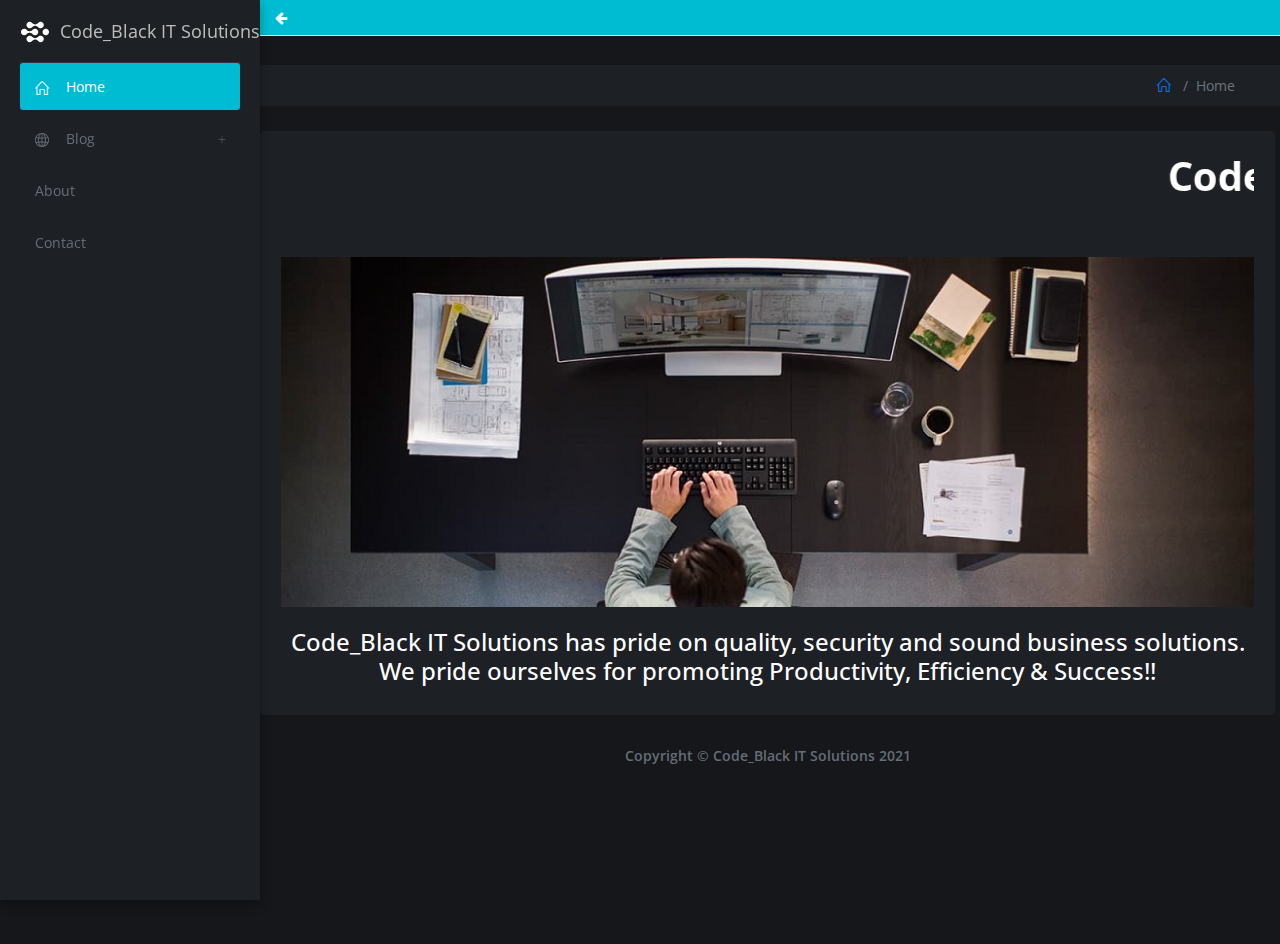
==== commit 00a370ed: "Second Commit" ====
--- a/index.html
+++ b/index.html
@@ -85,7 +85,7 @@
             <div class="block-header">
                 <div class="row clearfix">
                     <div class="col-md-6 col-sm-12">
-                        <h2><b>Home</b></h2>
+
                     </div>
                     <div class="col-md-6 col-sm-12 text-right">
                         <ul class="breadcrumb">
@@ -104,7 +104,8 @@
                         <div class="header">
                             <h1 class="text-center">
 
-                                <marquee behavior="alternate"><b>Code_Black IT Solutions</b></marquee>
+                                <marquee behavior="scroll" direction="left" scrollamount="10"> <b>Code_Black IT Solutions</b>
+                                </marquee>
                             </h1>
                         </div>
                         <div class="body text-center">
